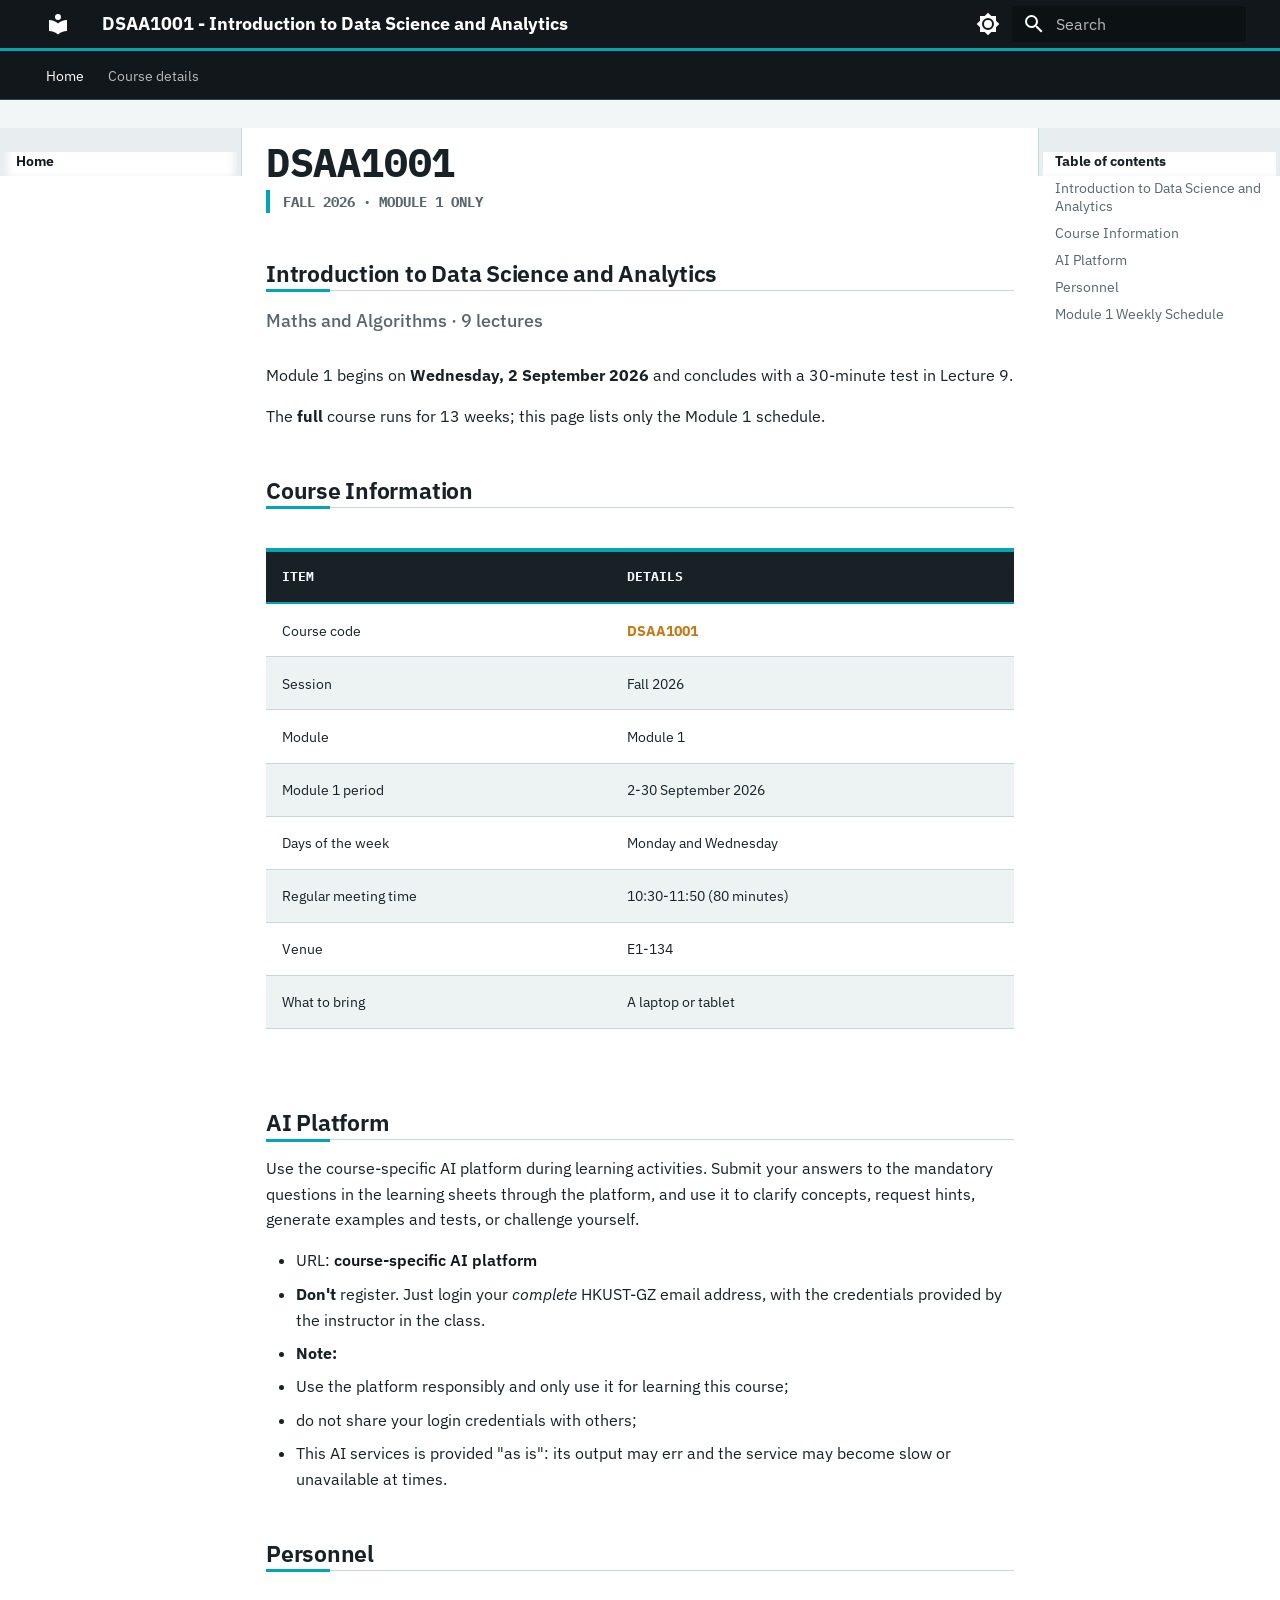
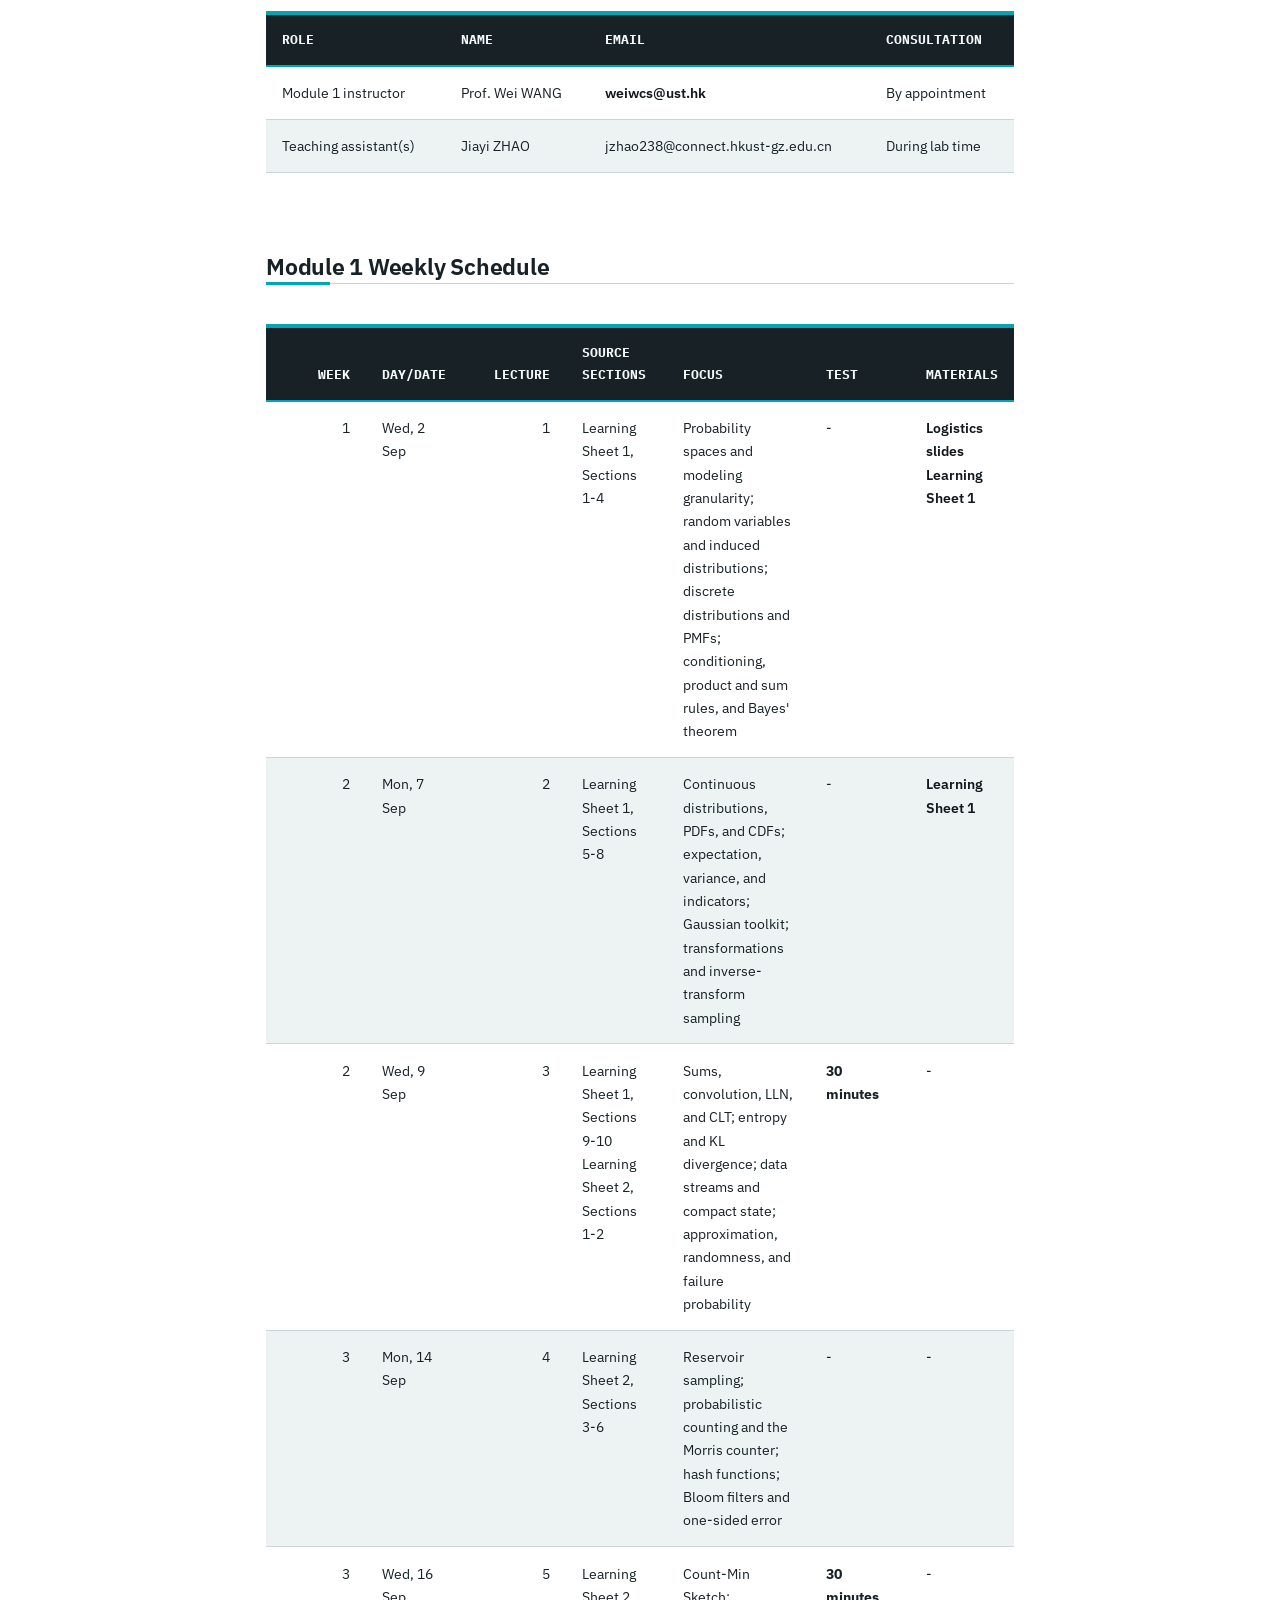
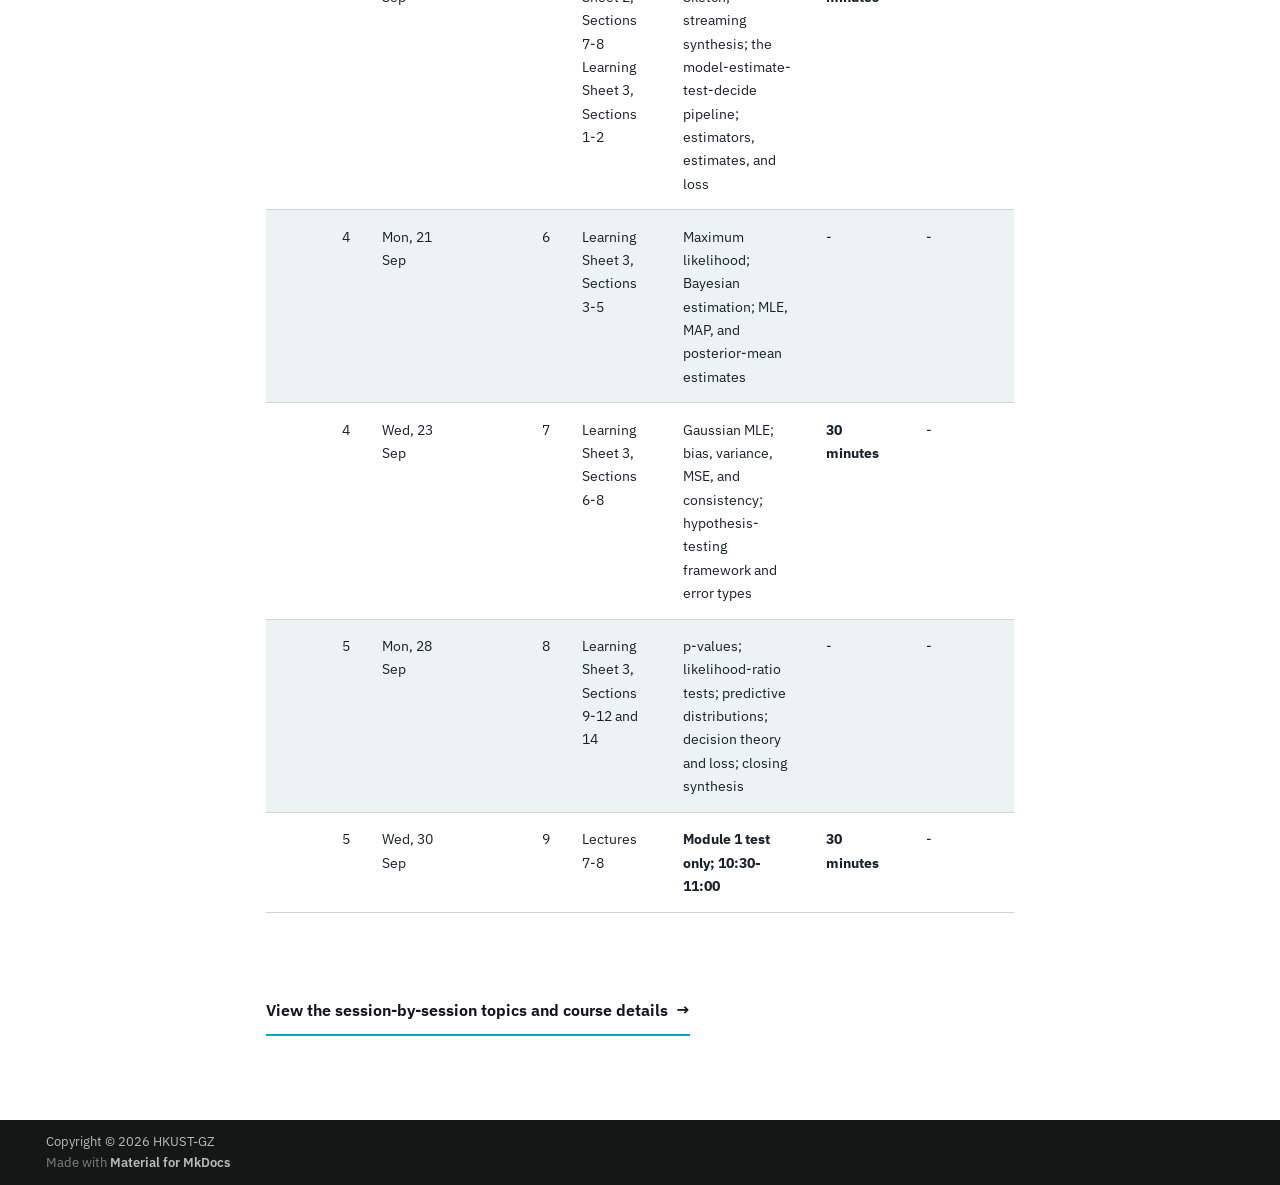
==== index.html @ 0baab651 "Deployed d440299 with MkDocs version: 1.6.1" ====
<!doctype html>
<html lang="en" class="no-js">
  <head>
    
      <meta charset="utf-8">
      <meta name="viewport" content="width=device-width,initial-scale=1">
      
        <meta name="description" content="Fall 2026 Module 1 course information and schedule">
      
      
        <meta name="author" content="HKUST-GZ">
      
      
      
      
        <link rel="next" href="details.html">
      
      
      <link rel="icon" href="assets/images/favicon.png">
      <meta name="generator" content="mkdocs-1.6.1, mkdocs-material-9.5.39">
    
    
      
        <title>DSAA1001 - Introduction to Data Science and Analytics</title>
      
    
    
      <link rel="stylesheet" href="assets/stylesheets/main.8c3ca2c6.min.css">
      
        
        <link rel="stylesheet" href="assets/stylesheets/palette.06af60db.min.css">
      
      


    
    
      
    
    
      
        
        
        <link rel="preconnect" href="https://fonts.gstatic.com" crossorigin>
        <link rel="stylesheet" href="https://fonts.googleapis.com/css?family=IBM+Plex+Sans:300,300i,400,400i,700,700i%7CIBM+Plex+Mono:400,400i,700,700i&display=fallback">
        <style>:root{--md-text-font:"IBM Plex Sans";--md-code-font:"IBM Plex Mono"}</style>
      
    
    
      <link rel="stylesheet" href="css/custom.css">
    
    <script>__md_scope=new URL(".",location),__md_hash=e=>[...e].reduce(((e,_)=>(e<<5)-e+_.charCodeAt(0)),0),__md_get=(e,_=localStorage,t=__md_scope)=>JSON.parse(_.getItem(t.pathname+"."+e)),__md_set=(e,_,t=localStorage,a=__md_scope)=>{try{t.setItem(a.pathname+"."+e,JSON.stringify(_))}catch(e){}}</script>
    
      

    
    
    
  </head>
  
  
    
    
      
    
    
    
    
    <body dir="ltr" data-md-color-scheme="default" data-md-color-primary="custom" data-md-color-accent="custom">
  
    
    <input class="md-toggle" data-md-toggle="drawer" type="checkbox" id="__drawer" autocomplete="off">
    <input class="md-toggle" data-md-toggle="search" type="checkbox" id="__search" autocomplete="off">
    <label class="md-overlay" for="__drawer"></label>
    <div data-md-component="skip">
      
        
        <a href="#dsaa1001" class="md-skip">
          Skip to content
        </a>
      
    </div>
    <div data-md-component="announce">
      
    </div>
    
    
      

<header class="md-header" data-md-component="header">
  <nav class="md-header__inner md-grid" aria-label="Header">
    <a href="index.html" title="DSAA1001 - Introduction to Data Science and Analytics" class="md-header__button md-logo" aria-label="DSAA1001 - Introduction to Data Science and Analytics" data-md-component="logo">
      
  
  <svg xmlns="http://www.w3.org/2000/svg" viewBox="0 0 24 24"><path d="M12 8a3 3 0 0 0 3-3 3 3 0 0 0-3-3 3 3 0 0 0-3 3 3 3 0 0 0 3 3m0 3.54C9.64 9.35 6.5 8 3 8v11c3.5 0 6.64 1.35 9 3.54 2.36-2.19 5.5-3.54 9-3.54V8c-3.5 0-6.64 1.35-9 3.54"/></svg>

    </a>
    <label class="md-header__button md-icon" for="__drawer">
      
      <svg xmlns="http://www.w3.org/2000/svg" viewBox="0 0 24 24"><path d="M3 6h18v2H3zm0 5h18v2H3zm0 5h18v2H3z"/></svg>
    </label>
    <div class="md-header__title" data-md-component="header-title">
      <div class="md-header__ellipsis">
        <div class="md-header__topic">
          <span class="md-ellipsis">
            DSAA1001 - Introduction to Data Science and Analytics
          </span>
        </div>
        <div class="md-header__topic" data-md-component="header-topic">
          <span class="md-ellipsis">
            
              Home
            
          </span>
        </div>
      </div>
    </div>
    
      
        <form class="md-header__option" data-md-component="palette">
  
    
    
    
    <input class="md-option" data-md-color-media="(prefers-color-scheme: light)" data-md-color-scheme="default" data-md-color-primary="custom" data-md-color-accent="custom"  aria-label="Switch to dark mode"  type="radio" name="__palette" id="__palette_0">
    
      <label class="md-header__button md-icon" title="Switch to dark mode" for="__palette_1" hidden>
        <svg xmlns="http://www.w3.org/2000/svg" viewBox="0 0 24 24"><path d="M12 8a4 4 0 0 0-4 4 4 4 0 0 0 4 4 4 4 0 0 0 4-4 4 4 0 0 0-4-4m0 10a6 6 0 0 1-6-6 6 6 0 0 1 6-6 6 6 0 0 1 6 6 6 6 0 0 1-6 6m8-9.31V4h-4.69L12 .69 8.69 4H4v4.69L.69 12 4 15.31V20h4.69L12 23.31 15.31 20H20v-4.69L23.31 12z"/></svg>
      </label>
    
  
    
    
    
    <input class="md-option" data-md-color-media="(prefers-color-scheme: dark)" data-md-color-scheme="slate" data-md-color-primary="custom" data-md-color-accent="custom"  aria-label="Switch to light mode"  type="radio" name="__palette" id="__palette_1">
    
      <label class="md-header__button md-icon" title="Switch to light mode" for="__palette_0" hidden>
        <svg xmlns="http://www.w3.org/2000/svg" viewBox="0 0 24 24"><path d="M12 18c-.89 0-1.74-.2-2.5-.55C11.56 16.5 13 14.42 13 12s-1.44-4.5-3.5-5.45C10.26 6.2 11.11 6 12 6a6 6 0 0 1 6 6 6 6 0 0 1-6 6m8-9.31V4h-4.69L12 .69 8.69 4H4v4.69L.69 12 4 15.31V20h4.69L12 23.31 15.31 20H20v-4.69L23.31 12z"/></svg>
      </label>
    
  
</form>
      
    
    
      <script>var palette=__md_get("__palette");if(palette&&palette.color){if("(prefers-color-scheme)"===palette.color.media){var media=matchMedia("(prefers-color-scheme: light)"),input=document.querySelector(media.matches?"[data-md-color-media='(prefers-color-scheme: light)']":"[data-md-color-media='(prefers-color-scheme: dark)']");palette.color.media=input.getAttribute("data-md-color-media"),palette.color.scheme=input.getAttribute("data-md-color-scheme"),palette.color.primary=input.getAttribute("data-md-color-primary"),palette.color.accent=input.getAttribute("data-md-color-accent")}for(var[key,value]of Object.entries(palette.color))document.body.setAttribute("data-md-color-"+key,value)}</script>
    
    
    
      <label class="md-header__button md-icon" for="__search">
        
        <svg xmlns="http://www.w3.org/2000/svg" viewBox="0 0 24 24"><path d="M9.5 3A6.5 6.5 0 0 1 16 9.5c0 1.61-.59 3.09-1.56 4.23l.27.27h.79l5 5-1.5 1.5-5-5v-.79l-.27-.27A6.52 6.52 0 0 1 9.5 16 6.5 6.5 0 0 1 3 9.5 6.5 6.5 0 0 1 9.5 3m0 2C7 5 5 7 5 9.5S7 14 9.5 14 14 12 14 9.5 12 5 9.5 5"/></svg>
      </label>
      <div class="md-search" data-md-component="search" role="dialog">
  <label class="md-search__overlay" for="__search"></label>
  <div class="md-search__inner" role="search">
    <form class="md-search__form" name="search">
      <input type="text" class="md-search__input" name="query" aria-label="Search" placeholder="Search" autocapitalize="off" autocorrect="off" autocomplete="off" spellcheck="false" data-md-component="search-query" required>
      <label class="md-search__icon md-icon" for="__search">
        
        <svg xmlns="http://www.w3.org/2000/svg" viewBox="0 0 24 24"><path d="M9.5 3A6.5 6.5 0 0 1 16 9.5c0 1.61-.59 3.09-1.56 4.23l.27.27h.79l5 5-1.5 1.5-5-5v-.79l-.27-.27A6.52 6.52 0 0 1 9.5 16 6.5 6.5 0 0 1 3 9.5 6.5 6.5 0 0 1 9.5 3m0 2C7 5 5 7 5 9.5S7 14 9.5 14 14 12 14 9.5 12 5 9.5 5"/></svg>
        
        <svg xmlns="http://www.w3.org/2000/svg" viewBox="0 0 24 24"><path d="M20 11v2H8l5.5 5.5-1.42 1.42L4.16 12l7.92-7.92L13.5 5.5 8 11z"/></svg>
      </label>
      <nav class="md-search__options" aria-label="Search">
        
        <button type="reset" class="md-search__icon md-icon" title="Clear" aria-label="Clear" tabindex="-1">
          
          <svg xmlns="http://www.w3.org/2000/svg" viewBox="0 0 24 24"><path d="M19 6.41 17.59 5 12 10.59 6.41 5 5 6.41 10.59 12 5 17.59 6.41 19 12 13.41 17.59 19 19 17.59 13.41 12z"/></svg>
        </button>
      </nav>
      
    </form>
    <div class="md-search__output">
      <div class="md-search__scrollwrap" tabindex="0" data-md-scrollfix>
        <div class="md-search-result" data-md-component="search-result">
          <div class="md-search-result__meta">
            Initializing search
          </div>
          <ol class="md-search-result__list" role="presentation"></ol>
        </div>
      </div>
    </div>
  </div>
</div>
    
    
  </nav>
  
</header>
    
    <div class="md-container" data-md-component="container">
      
      
        
          
            
<nav class="md-tabs" aria-label="Tabs" data-md-component="tabs">
  <div class="md-grid">
    <ul class="md-tabs__list">
      
        
  
  
    
  
  
    <li class="md-tabs__item md-tabs__item--active">
      <a href="index.html" class="md-tabs__link">
        
  
    
  
  Home

      </a>
    </li>
  

      
        
  
  
  
    <li class="md-tabs__item">
      <a href="details.html" class="md-tabs__link">
        
  
    
  
  Course details

      </a>
    </li>
  

      
    </ul>
  </div>
</nav>
          
        
      
      <main class="md-main" data-md-component="main">
        <div class="md-main__inner md-grid">
          
            
              
              <div class="md-sidebar md-sidebar--primary" data-md-component="sidebar" data-md-type="navigation" >
                <div class="md-sidebar__scrollwrap">
                  <div class="md-sidebar__inner">
                    


  


<nav class="md-nav md-nav--primary md-nav--lifted" aria-label="Navigation" data-md-level="0">
  <label class="md-nav__title" for="__drawer">
    <a href="index.html" title="DSAA1001 - Introduction to Data Science and Analytics" class="md-nav__button md-logo" aria-label="DSAA1001 - Introduction to Data Science and Analytics" data-md-component="logo">
      
  
  <svg xmlns="http://www.w3.org/2000/svg" viewBox="0 0 24 24"><path d="M12 8a3 3 0 0 0 3-3 3 3 0 0 0-3-3 3 3 0 0 0-3 3 3 3 0 0 0 3 3m0 3.54C9.64 9.35 6.5 8 3 8v11c3.5 0 6.64 1.35 9 3.54 2.36-2.19 5.5-3.54 9-3.54V8c-3.5 0-6.64 1.35-9 3.54"/></svg>

    </a>
    DSAA1001 - Introduction to Data Science and Analytics
  </label>
  
  <ul class="md-nav__list" data-md-scrollfix>
    
      
      
  
  
    
  
  
  
    <li class="md-nav__item md-nav__item--active">
      
      <input class="md-nav__toggle md-toggle" type="checkbox" id="__toc">
      
      
        
      
      
        <label class="md-nav__link md-nav__link--active" for="__toc">
          
  
  <span class="md-ellipsis">
    Home
  </span>
  

          <span class="md-nav__icon md-icon"></span>
        </label>
      
      <a href="index.html" class="md-nav__link md-nav__link--active">
        
  
  <span class="md-ellipsis">
    Home
  </span>
  

      </a>
      
        

<nav class="md-nav md-nav--secondary" aria-label="Table of contents">
  
  
  
    
  
  
    <label class="md-nav__title" for="__toc">
      <span class="md-nav__icon md-icon"></span>
      Table of contents
    </label>
    <ul class="md-nav__list" data-md-component="toc" data-md-scrollfix>
      
        <li class="md-nav__item">
  <a href="#introduction-to-data-science-and-analytics" class="md-nav__link">
    <span class="md-ellipsis">
      Introduction to Data Science and Analytics
    </span>
  </a>
  
</li>
      
        <li class="md-nav__item">
  <a href="#course-information" class="md-nav__link">
    <span class="md-ellipsis">
      Course Information
    </span>
  </a>
  
</li>
      
        <li class="md-nav__item">
  <a href="#ai-platform" class="md-nav__link">
    <span class="md-ellipsis">
      AI Platform
    </span>
  </a>
  
</li>
      
        <li class="md-nav__item">
  <a href="#personnel" class="md-nav__link">
    <span class="md-ellipsis">
      Personnel
    </span>
  </a>
  
</li>
      
        <li class="md-nav__item">
  <a href="#module-1-weekly-schedule" class="md-nav__link">
    <span class="md-ellipsis">
      Module 1 Weekly Schedule
    </span>
  </a>
  
</li>
      
    </ul>
  
</nav>
      
    </li>
  

    
      
      
  
  
  
  
    <li class="md-nav__item">
      <a href="details.html" class="md-nav__link">
        
  
  <span class="md-ellipsis">
    Course details
  </span>
  

      </a>
    </li>
  

    
  </ul>
</nav>
                  </div>
                </div>
              </div>
            
            
              
              <div class="md-sidebar md-sidebar--secondary" data-md-component="sidebar" data-md-type="toc" >
                <div class="md-sidebar__scrollwrap">
                  <div class="md-sidebar__inner">
                    

<nav class="md-nav md-nav--secondary" aria-label="Table of contents">
  
  
  
    
  
  
    <label class="md-nav__title" for="__toc">
      <span class="md-nav__icon md-icon"></span>
      Table of contents
    </label>
    <ul class="md-nav__list" data-md-component="toc" data-md-scrollfix>
      
        <li class="md-nav__item">
  <a href="#introduction-to-data-science-and-analytics" class="md-nav__link">
    <span class="md-ellipsis">
      Introduction to Data Science and Analytics
    </span>
  </a>
  
</li>
      
        <li class="md-nav__item">
  <a href="#course-information" class="md-nav__link">
    <span class="md-ellipsis">
      Course Information
    </span>
  </a>
  
</li>
      
        <li class="md-nav__item">
  <a href="#ai-platform" class="md-nav__link">
    <span class="md-ellipsis">
      AI Platform
    </span>
  </a>
  
</li>
      
        <li class="md-nav__item">
  <a href="#personnel" class="md-nav__link">
    <span class="md-ellipsis">
      Personnel
    </span>
  </a>
  
</li>
      
        <li class="md-nav__item">
  <a href="#module-1-weekly-schedule" class="md-nav__link">
    <span class="md-ellipsis">
      Module 1 Weekly Schedule
    </span>
  </a>
  
</li>
      
    </ul>
  
</nav>
                  </div>
                </div>
              </div>
            
          
          
            <div class="md-content" data-md-component="content">
              <article class="md-content__inner md-typeset">
                
                  


<h1 id="dsaa1001">DSAA1001</h1>
<p class="course-kicker">Fall 2026 · Module 1 only</p>

<h2 id="introduction-to-data-science-and-analytics">Introduction to Data Science and Analytics</h2>
<p class="course-lede">Maths and Algorithms · 9 lectures</p>

<p>Module 1 begins on <strong>Wednesday, 2 September 2026</strong> and concludes with a
30-minute test in Lecture 9.</p>
<p>The <strong>full</strong> course runs for 13 weeks; this page lists only the Module 1
schedule.</p>
<h2 id="course-information">Course Information</h2>
<table>
<thead>
<tr>
<th>Item</th>
<th>Details</th>
</tr>
</thead>
<tbody>
<tr>
<td>Course code</td>
<td><strong>DSAA1001</strong></td>
</tr>
<tr>
<td>Session</td>
<td>Fall 2026</td>
</tr>
<tr>
<td>Module</td>
<td>Module 1</td>
</tr>
<tr>
<td>Module 1 period</td>
<td>2-30 September 2026</td>
</tr>
<tr>
<td>Days of the week</td>
<td>Monday and Wednesday</td>
</tr>
<tr>
<td>Regular meeting time</td>
<td>10:30-11:50 (80 minutes)</td>
</tr>
<tr>
<td>Venue</td>
<td>E1-134</td>
</tr>
<tr>
<td>What to bring</td>
<td>A laptop or tablet</td>
</tr>
</tbody>
</table>
<h2 id="ai-platform">AI Platform</h2>
<p>Use the course-specific AI platform during learning activities. Submit your
answers to the mandatory questions in the learning sheets through the platform,
and use it to clarify concepts, request hints, generate examples and tests, or challenge yourself. </p>
<ul>
<li>URL: <a href="https://qa-1001-27fall-production.up.railway.app">course-specific AI platform</a></li>
<li><strong>Don't</strong> register. Just login your <em>complete</em> HKUST-GZ email address, with the credentials provided by the instructor in the class. </li>
<li><strong>Note:</strong> </li>
<li>Use the platform responsibly and only use it for learning this course;</li>
<li>do not share your login credentials with others;</li>
<li>This AI services is provided "as is": its output may err and the service may become slow or unavailable at times. </li>
</ul>
<h2 id="personnel">Personnel</h2>
<table>
<thead>
<tr>
<th>Role</th>
<th>Name</th>
<th>Email</th>
<th>Consultation</th>
</tr>
</thead>
<tbody>
<tr>
<td>Module 1 instructor</td>
<td>Prof. Wei WANG</td>
<td><a href="mailto:weiwcs@ust.hk">weiwcs@ust.hk</a></td>
<td>By appointment</td>
</tr>
<tr>
<td>Teaching assistant(s)</td>
<td>Jiayi ZHAO</td>
<td>jzhao238@connect.hkust-gz.edu.cn</td>
<td>During lab time</td>
</tr>
</tbody>
</table>
<h2 id="module-1-weekly-schedule">Module 1 Weekly Schedule</h2>
<table>
<thead>
<tr>
<th style="text-align: right;">Week</th>
<th>Day/date</th>
<th style="text-align: right;">Lecture</th>
<th>Source sections</th>
<th>Focus</th>
<th>Test</th>
<th>Materials</th>
</tr>
</thead>
<tbody>
<tr>
<td style="text-align: right;">1</td>
<td>Wed, 2 Sep</td>
<td style="text-align: right;">1</td>
<td>Learning Sheet 1, Sections 1-4</td>
<td>Probability spaces and modeling granularity; random variables and induced distributions; discrete distributions and PMFs; conditioning, product and sum rules, and Bayes' theorem</td>
<td>-</td>
<td><a href="pdfs/week0-logistics-slides.pdf">Logistics slides</a><br><a href="pdfs/1.advanced-learning-sheet-revised.pdf">Learning Sheet 1</a></td>
</tr>
<tr>
<td style="text-align: right;">2</td>
<td>Mon, 7 Sep</td>
<td style="text-align: right;">2</td>
<td>Learning Sheet 1, Sections 5-8</td>
<td>Continuous distributions, PDFs, and CDFs; expectation, variance, and indicators; Gaussian toolkit; transformations and inverse-transform sampling</td>
<td>-</td>
<td><a href="pdfs/1.advanced-learning-sheet-revised.pdf">Learning Sheet 1</a></td>
</tr>
<tr>
<td style="text-align: right;">2</td>
<td>Wed, 9 Sep</td>
<td style="text-align: right;">3</td>
<td>Learning Sheet 1, Sections 9-10<br>Learning Sheet 2, Sections 1-2</td>
<td>Sums, convolution, LLN, and CLT; entropy and KL divergence; data streams and compact state; approximation, randomness, and failure probability</td>
<td><strong>30 minutes</strong></td>
<td>-</td>
</tr>
<tr>
<td style="text-align: right;">3</td>
<td>Mon, 14 Sep</td>
<td style="text-align: right;">4</td>
<td>Learning Sheet 2, Sections 3-6</td>
<td>Reservoir sampling; probabilistic counting and the Morris counter; hash functions; Bloom filters and one-sided error</td>
<td>-</td>
<td>-</td>
</tr>
<tr>
<td style="text-align: right;">3</td>
<td>Wed, 16 Sep</td>
<td style="text-align: right;">5</td>
<td>Learning Sheet 2, Sections 7-8<br>Learning Sheet 3, Sections 1-2</td>
<td>Count-Min Sketch; streaming synthesis; the model-estimate-test-decide pipeline; estimators, estimates, and loss</td>
<td><strong>30 minutes</strong></td>
<td>-</td>
</tr>
<tr>
<td style="text-align: right;">4</td>
<td>Mon, 21 Sep</td>
<td style="text-align: right;">6</td>
<td>Learning Sheet 3, Sections 3-5</td>
<td>Maximum likelihood; Bayesian estimation; MLE, MAP, and posterior-mean estimates</td>
<td>-</td>
<td>-</td>
</tr>
<tr>
<td style="text-align: right;">4</td>
<td>Wed, 23 Sep</td>
<td style="text-align: right;">7</td>
<td>Learning Sheet 3, Sections 6-8</td>
<td>Gaussian MLE; bias, variance, MSE, and consistency; hypothesis-testing framework and error types</td>
<td><strong>30 minutes</strong></td>
<td>-</td>
</tr>
<tr>
<td style="text-align: right;">5</td>
<td>Mon, 28 Sep</td>
<td style="text-align: right;">8</td>
<td>Learning Sheet 3, Sections 9-12 and 14</td>
<td>p-values; likelihood-ratio tests; predictive distributions; decision theory and loss; closing synthesis</td>
<td>-</td>
<td>-</td>
</tr>
<tr>
<td style="text-align: right;">5</td>
<td>Wed, 30 Sep</td>
<td style="text-align: right;">9</td>
<td>Lectures 7-8</td>
<td><strong>Module 1 test only; 10:30-11:00</strong></td>
<td><strong>30 minutes</strong></td>
<td>-</td>
</tr>
</tbody>
</table>
<p><a class="detail-link" href="details.html">View the session-by-session topics and course details</a></p>












                
              </article>
            </div>
          
          
<script>var target=document.getElementById(location.hash.slice(1));target&&target.name&&(target.checked=target.name.startsWith("__tabbed_"))</script>
        </div>
        
          <button type="button" class="md-top md-icon" data-md-component="top" hidden>
  
  <svg xmlns="http://www.w3.org/2000/svg" viewBox="0 0 24 24"><path d="M13 20h-2V8l-5.5 5.5-1.42-1.42L12 4.16l7.92 7.92-1.42 1.42L13 8z"/></svg>
  Back to top
</button>
        
      </main>
      
        <footer class="md-footer">
  
  <div class="md-footer-meta md-typeset">
    <div class="md-footer-meta__inner md-grid">
      <div class="md-copyright">
  
    <div class="md-copyright__highlight">
      Copyright &copy; 2026 HKUST-GZ
    </div>
  
  
    Made with
    <a href="https://squidfunk.github.io/mkdocs-material/" target="_blank" rel="noopener">
      Material for MkDocs
    </a>
  
</div>
      
    </div>
  </div>
</footer>
      
    </div>
    <div class="md-dialog" data-md-component="dialog">
      <div class="md-dialog__inner md-typeset"></div>
    </div>
    
    
    <script id="__config" type="application/json">{"base": ".", "features": ["navigation.tabs", "navigation.top", "navigation.tracking", "toc.follow", "content.code.copy"], "search": "assets/javascripts/workers/search.6ce7567c.min.js", "translations": {"clipboard.copied": "Copied to clipboard", "clipboard.copy": "Copy to clipboard", "search.result.more.one": "1 more on this page", "search.result.more.other": "# more on this page", "search.result.none": "No matching documents", "search.result.one": "1 matching document", "search.result.other": "# matching documents", "search.result.placeholder": "Type to start searching", "search.result.term.missing": "Missing", "select.version": "Select version"}}</script>
    
    
      <script src="assets/javascripts/bundle.525ec568.min.js"></script>
      
    
  </body>
</html>
---- assets/stylesheets/main.8c3ca2c6.min.css ----
@charset "UTF-8";html{-webkit-text-size-adjust:none;-moz-text-size-adjust:none;text-size-adjust:none;box-sizing:border-box}*,:after,:before{box-sizing:inherit}@media (prefers-reduced-motion){*,:after,:before{transition:none!important}}body{margin:0}a,button,input,label{-webkit-tap-highlight-color:transparent}a{color:inherit;text-decoration:none}hr{border:0;box-sizing:initial;display:block;height:.05rem;overflow:visible;padding:0}small{font-size:80%}sub,sup{line-height:1em}img{border-style:none}table{border-collapse:initial;border-spacing:0}td,th{font-weight:400;vertical-align:top}button{background:#0000;border:0;font-family:inherit;font-size:inherit;margin:0;padding:0}input{border:0;outline:none}:root{--md-primary-fg-color:#4051b5;--md-primary-fg-color--light:#5d6cc0;--md-primary-fg-color--dark:#303fa1;--md-primary-bg-color:#fff;--md-primary-bg-color--light:#ffffffb3;--md-accent-fg-color:#526cfe;--md-accent-fg-color--transparent:#526cfe1a;--md-accent-bg-color:#fff;--md-accent-bg-color--light:#ffffffb3}[data-md-color-scheme=default]{color-scheme:light}[data-md-color-scheme=default] img[src$="#gh-dark-mode-only"],[data-md-color-scheme=default] img[src$="#only-dark"]{display:none}:root,[data-md-color-scheme=default]{--md-hue:225deg;--md-default-fg-color:#000000de;--md-default-fg-color--light:#0000008a;--md-default-fg-color--lighter:#00000052;--md-default-fg-color--lightest:#00000012;--md-default-bg-color:#fff;--md-default-bg-color--light:#ffffffb3;--md-default-bg-color--lighter:#ffffff4d;--md-default-bg-color--lightest:#ffffff1f;--md-code-fg-color:#36464e;--md-code-bg-color:#f5f5f5;--md-code-hl-color:#4287ff;--md-code-hl-color--light:#4287ff1a;--md-code-hl-number-color:#d52a2a;--md-code-hl-special-color:#db1457;--md-code-hl-function-color:#a846b9;--md-code-hl-constant-color:#6e59d9;--md-code-hl-keyword-color:#3f6ec6;--md-code-hl-string-color:#1c7d4d;--md-code-hl-name-color:var(--md-code-fg-color);--md-code-hl-operator-color:var(--md-default-fg-color--light);--md-code-hl-punctuation-color:var(--md-default-fg-color--light);--md-code-hl-comment-color:var(--md-default-fg-color--light);--md-code-hl-generic-color:var(--md-default-fg-color--light);--md-code-hl-variable-color:var(--md-default-fg-color--light);--md-typeset-color:var(--md-default-fg-color);--md-typeset-a-color:var(--md-primary-fg-color);--md-typeset-del-color:#f5503d26;--md-typeset-ins-color:#0bd57026;--md-typeset-kbd-color:#fafafa;--md-typeset-kbd-accent-color:#fff;--md-typeset-kbd-border-color:#b8b8b8;--md-typeset-mark-color:#ffff0080;--md-typeset-table-color:#0000001f;--md-typeset-table-color--light:rgba(0,0,0,.035);--md-admonition-fg-color:var(--md-default-fg-color);--md-admonition-bg-color:var(--md-default-bg-color);--md-warning-fg-color:#000000de;--md-warning-bg-color:#ff9;--md-footer-fg-color:#fff;--md-footer-fg-color--light:#ffffffb3;--md-footer-fg-color--lighter:#ffffff73;--md-footer-bg-color:#000000de;--md-footer-bg-color--dark:#00000052;--md-shadow-z1:0 0.2rem 0.5rem #0000000d,0 0 0.05rem #0000001a;--md-shadow-z2:0 0.2rem 0.5rem #0000001a,0 0 0.05rem #00000040;--md-shadow-z3:0 0.2rem 0.5rem #0003,0 0 0.05rem #00000059}.md-icon svg{fill:currentcolor;display:block;height:1.2rem;width:1.2rem}body{-webkit-font-smoothing:antialiased;-moz-osx-font-smoothing:grayscale;--md-text-font-family:var(--md-text-font,_),-apple-system,BlinkMacSystemFont,Helvetica,Arial,sans-serif;--md-code-font-family:var(--md-code-font,_),SFMono-Regular,Consolas,Menlo,monospace}aside,body,input{font-feature-settings:"kern","liga";color:var(--md-typeset-color);font-family:var(--md-text-font-family)}code,kbd,pre{font-feature-settings:"kern";font-family:var(--md-code-font-family)}:root{--md-typeset-table-sort-icon:url('data:image/svg+xml;charset=utf-8,<svg xmlns="http://www.w3.org/2000/svg" viewBox="0 0 24 24"><path d="m18 21-4-4h3V7h-3l4-4 4 4h-3v10h3M2 19v-2h10v2M2 13v-2h7v2M2 7V5h4v2z"/></svg>');--md-typeset-table-sort-icon--asc:url('data:image/svg+xml;charset=utf-8,<svg xmlns="http://www.w3.org/2000/svg" viewBox="0 0 24 24"><path d="M19 17h3l-4 4-4-4h3V3h2M2 17h10v2H2M6 5v2H2V5m0 6h7v2H2z"/></svg>');--md-typeset-table-sort-icon--desc:url('data:image/svg+xml;charset=utf-8,<svg xmlns="http://www.w3.org/2000/svg" viewBox="0 0 24 24"><path d="M19 7h3l-4-4-4 4h3v14h2M2 17h10v2H2M6 5v2H2V5m0 6h7v2H2z"/></svg>')}.md-typeset{-webkit-print-color-adjust:exact;color-adjust:exact;font-size:.8rem;line-height:1.6}@media print{.md-typeset{font-size:.68rem}}.md-typeset blockquote,.md-typeset dl,.md-typeset figure,.md-typeset ol,.md-typeset pre,.md-typeset ul{margin-bottom:1em;margin-top:1em}.md-typeset h1{color:var(--md-default-fg-color--light);font-size:2em;line-height:1.3;margin:0 0 1.25em}.md-typeset h1,.md-typeset h2{font-weight:300;letter-spacing:-.01em}.md-typeset h2{font-size:1.5625em;line-height:1.4;margin:1.6em 0 .64em}.md-typeset h3{font-size:1.25em;font-weight:400;letter-spacing:-.01em;line-height:1.5;margin:1.6em 0 .8em}.md-typeset h2+h3{margin-top:.8em}.md-typeset h4{font-weight:700;letter-spacing:-.01em;margin:1em 0}.md-typeset h5,.md-typeset h6{color:var(--md-default-fg-color--light);font-size:.8em;font-weight:700;letter-spacing:-.01em;margin:1.25em 0}.md-typeset h5{text-transform:uppercase}.md-typeset hr{border-bottom:.05rem solid var(--md-default-fg-color--lightest);display:flow-root;margin:1.5em 0}.md-typeset a{color:var(--md-typeset-a-color);word-break:break-word}.md-typeset a,.md-typeset a:before{transition:color 125ms}.md-typeset a:focus,.md-typeset a:hover{color:var(--md-accent-fg-color)}.md-typeset a:focus code,.md-typeset a:hover code{background-color:var(--md-accent-fg-color--transparent)}.md-typeset a code{color:currentcolor;transition:background-color 125ms}.md-typeset a.focus-visible{outline-color:var(--md-accent-fg-color);outline-offset:.2rem}.md-typeset code,.md-typeset kbd,.md-typeset pre{color:var(--md-code-fg-color);direction:ltr;font-variant-ligatures:none}@media print{.md-typeset code,.md-typeset kbd,.md-typeset pre{white-space:pre-wrap}}.md-typeset code{background-color:var(--md-code-bg-color);border-radius:.1rem;-webkit-box-decoration-break:clone;box-decoration-break:clone;font-size:.85em;padding:0 .2941176471em;word-break:break-word}.md-typeset code:not(.focus-visible){-webkit-tap-highlight-color:transparent;outline:none}.md-typeset pre{display:flow-root;line-height:1.4;position:relative}.md-typeset pre>code{-webkit-box-decoration-break:slice;box-decoration-break:slice;box-shadow:none;display:block;margin:0;outline-color:var(--md-accent-fg-color);overflow:auto;padding:.7720588235em 1.1764705882em;scrollbar-color:var(--md-default-fg-color--lighter) #0000;scrollbar-width:thin;touch-action:auto;word-break:normal}.md-typeset pre>code:hover{scrollbar-color:var(--md-accent-fg-color) #0000}.md-typeset pre>code::-webkit-scrollbar{height:.2rem;width:.2rem}.md-typeset pre>code::-webkit-scrollbar-thumb{background-color:var(--md-default-fg-color--lighter)}.md-typeset pre>code::-webkit-scrollbar-thumb:hover{background-color:var(--md-accent-fg-color)}.md-typeset kbd{background-color:var(--md-typeset-kbd-color);border-radius:.1rem;box-shadow:0 .1rem 0 .05rem var(--md-typeset-kbd-border-color),0 .1rem 0 var(--md-typeset-kbd-border-color),0 -.1rem .2rem var(--md-typeset-kbd-accent-color) inset;color:var(--md-default-fg-color);display:inline-block;font-size:.75em;padding:0 .6666666667em;vertical-align:text-top;word-break:break-word}.md-typeset mark{background-color:var(--md-typeset-mark-color);-webkit-box-decoration-break:clone;box-decoration-break:clone;color:inherit;word-break:break-word}.md-typeset abbr{border-bottom:.05rem dotted var(--md-default-fg-color--light);cursor:help;text-decoration:none}.md-typeset small{opacity:.75}[dir=ltr] .md-typeset sub,[dir=ltr] .md-typeset sup{margin-left:.078125em}[dir=rtl] .md-typeset sub,[dir=rtl] .md-typeset sup{margin-right:.078125em}[dir=ltr] .md-typeset blockquote{padding-left:.6rem}[dir=rtl] .md-typeset blockquote{padding-right:.6rem}[dir=ltr] .md-typeset blockquote{border-left:.2rem solid var(--md-default-fg-color--lighter)}[dir=rtl] .md-typeset blockquote{border-right:.2rem solid var(--md-default-fg-color--lighter)}.md-typeset blockquote{color:var(--md-default-fg-color--light);margin-left:0;margin-right:0}.md-typeset ul{list-style-type:disc}.md-typeset ul[type]{list-style-type:revert-layer}[dir=ltr] .md-typeset ol,[dir=ltr] .md-typeset ul{margin-left:.625em}[dir=rtl] .md-typeset ol,[dir=rtl] .md-typeset ul{margin-right:.625em}.md-typeset ol,.md-typeset ul{padding:0}.md-typeset ol:not([hidden]),.md-typeset ul:not([hidden]){display:flow-root}.md-typeset ol ol,.md-typeset ul ol{list-style-type:lower-alpha}.md-typeset ol ol ol,.md-typeset ul ol ol{list-style-type:lower-roman}.md-typeset ol ol ol ol,.md-typeset ul ol ol ol{list-style-type:upper-alpha}.md-typeset ol ol ol ol ol,.md-typeset ul ol ol ol ol{list-style-type:upper-roman}.md-typeset ol[type],.md-typeset ul[type]{list-style-type:revert-layer}[dir=ltr] .md-typeset ol li,[dir=ltr] .md-typeset ul li{margin-left:1.25em}[dir=rtl] .md-typeset ol li,[dir=rtl] .md-typeset ul li{margin-right:1.25em}.md-typeset ol li,.md-typeset ul li{margin-bottom:.5em}.md-typeset ol li blockquote,.md-typeset ol li p,.md-typeset ul li blockquote,.md-typeset ul li p{margin:.5em 0}.md-typeset ol li:last-child,.md-typeset ul li:last-child{margin-bottom:0}[dir=ltr] .md-typeset ol li ol,[dir=ltr] .md-typeset ol li ul,[dir=ltr] .md-typeset ul li ol,[dir=ltr] .md-typeset ul li ul{margin-left:.625em}[dir=rtl] .md-typeset ol li ol,[dir=rtl] .md-typeset ol li ul,[dir=rtl] .md-typeset ul li ol,[dir=rtl] .md-typeset ul li ul{margin-right:.625em}.md-typeset ol li ol,.md-typeset ol li ul,.md-typeset ul li ol,.md-typeset ul li ul{margin-bottom:.5em;margin-top:.5em}[dir=ltr] .md-typeset dd{margin-left:1.875em}[dir=rtl] .md-typeset dd{margin-right:1.875em}.md-typeset dd{margin-bottom:1.5em;margin-top:1em}.md-typeset img,.md-typeset svg,.md-typeset video{height:auto;max-width:100%}.md-typeset img[align=left]{margin:1em 1em 1em 0}.md-typeset img[align=right]{margin:1em 0 1em 1em}.md-typeset img[align]:only-child{margin-top:0}.md-typeset figure{display:flow-root;margin:1em auto;max-width:100%;text-align:center;width:-moz-fit-content;width:fit-content}.md-typeset figure img{display:block;margin:0 auto}.md-typeset figcaption{font-style:italic;margin:1em auto;max-width:24rem}.md-typeset iframe{max-width:100%}.md-typeset table:not([class]){background-color:var(--md-default-bg-color);border:.05rem solid var(--md-typeset-table-color);border-radius:.1rem;display:inline-block;font-size:.64rem;max-width:100%;overflow:auto;touch-action:auto}@media print{.md-typeset table:not([class]){display:table}}.md-typeset table:not([class])+*{margin-top:1.5em}.md-typeset table:not([class]) td>:first-child,.md-typeset table:not([class]) th>:first-child{margin-top:0}.md-typeset table:not([class]) td>:last-child,.md-typeset table:not([class]) th>:last-child{margin-bottom:0}.md-typeset table:not([class]) td:not([align]),.md-typeset table:not([class]) th:not([align]){text-align:left}[dir=rtl] .md-typeset table:not([class]) td:not([align]),[dir=rtl] .md-typeset table:not([class]) th:not([align]){text-align:right}.md-typeset table:not([class]) th{font-weight:700;min-width:5rem;padding:.9375em 1.25em;vertical-align:top}.md-typeset table:not([class]) td{border-top:.05rem solid var(--md-typeset-table-color);padding:.9375em 1.25em;vertical-align:top}.md-typeset table:not([class]) tbody tr{transition:background-color 125ms}.md-typeset table:not([class]) tbody tr:hover{background-color:var(--md-typeset-table-color--light);box-shadow:0 .05rem 0 var(--md-default-bg-color) inset}.md-typeset table:not([class]) a{word-break:normal}.md-typeset table th[role=columnheader]{cursor:pointer}[dir=ltr] .md-typeset table th[role=columnheader]:after{margin-left:.5em}[dir=rtl] .md-typeset table th[role=columnheader]:after{margin-right:.5em}.md-typeset table th[role=columnheader]:after{content:"";display:inline-block;height:1.2em;-webkit-mask-image:var(--md-typeset-table-sort-icon);mask-image:var(--md-typeset-table-sort-icon);-webkit-mask-repeat:no-repeat;mask-repeat:no-repeat;-webkit-mask-size:contain;mask-size:contain;transition:background-color 125ms;vertical-align:text-bottom;width:1.2em}.md-typeset table th[role=columnheader]:hover:after{background-color:var(--md-default-fg-color--lighter)}.md-typeset table th[role=columnheader][aria-sort=ascending]:after{background-color:var(--md-default-fg-color--light);-webkit-mask-image:var(--md-typeset-table-sort-icon--asc);mask-image:var(--md-typeset-table-sort-icon--asc)}.md-typeset table th[role=columnheader][aria-sort=descending]:after{background-color:var(--md-default-fg-color--light);-webkit-mask-image:var(--md-typeset-table-sort-icon--desc);mask-image:var(--md-typeset-table-sort-icon--desc)}.md-typeset__scrollwrap{margin:1em -.8rem;overflow-x:auto;touch-action:auto}.md-typeset__table{display:inline-block;margin-bottom:.5em;padding:0 .8rem}@media print{.md-typeset__table{display:block}}html .md-typeset__table table{display:table;margin:0;overflow:hidden;width:100%}@media screen and (max-width:44.984375em){.md-content__inner>pre{margin:1em -.8rem}.md-content__inner>pre code{border-radius:0}}.md-typeset .md-author{border-radius:100%;display:block;flex-shrink:0;height:1.6rem;overflow:hidden;position:relative;transition:color 125ms,transform 125ms;width:1.6rem}.md-typeset .md-author img{display:block}.md-typeset .md-author--more{background:var(--md-default-fg-color--lightest);color:var(--md-default-fg-color--lighter);font-size:.6rem;font-weight:700;line-height:1.6rem;text-align:center}.md-typeset .md-author--long{height:2.4rem;width:2.4rem}.md-typeset a.md-author{transform:scale(1)}.md-typeset a.md-author img{border-radius:100%;filter:grayscale(100%) opacity(75%);transition:filter 125ms}.md-typeset a.md-author:focus,.md-typeset a.md-author:hover{transform:scale(1.1);z-index:1}.md-typeset a.md-author:focus img,.md-typeset a.md-author:hover img{filter:grayscale(0)}.md-banner{background-color:var(--md-footer-bg-color);color:var(--md-footer-fg-color);overflow:auto}@media print{.md-banner{display:none}}.md-banner--warning{background-color:var(--md-warning-bg-color);color:var(--md-warning-fg-color)}.md-banner__inner{font-size:.7rem;margin:.6rem auto;padding:0 .8rem}[dir=ltr] .md-banner__button{float:right}[dir=rtl] .md-banner__button{float:left}.md-banner__button{color:inherit;cursor:pointer;transition:opacity .25s}.no-js .md-banner__button{display:none}.md-banner__button:hover{opacity:.7}html{font-size:125%;height:100%;overflow-x:hidden}@media screen and (min-width:100em){html{font-size:137.5%}}@media screen and (min-width:125em){html{font-size:150%}}body{background-color:var(--md-default-bg-color);display:flex;flex-direction:column;font-size:.5rem;min-height:100%;position:relative;width:100%}@media print{body{display:block}}@media screen and (max-width:59.984375em){body[data-md-scrolllock]{position:fixed}}.md-grid{margin-left:auto;margin-right:auto;max-width:61rem}.md-container{display:flex;flex-direction:column;flex-grow:1}@media print{.md-container{display:block}}.md-main{flex-grow:1}.md-main__inner{display:flex;height:100%;margin-top:1.5rem}.md-ellipsis{overflow:hidden;text-overflow:ellipsis}.md-toggle{display:none}.md-option{height:0;opacity:0;position:absolute;width:0}.md-option:checked+label:not([hidden]){display:block}.md-option.focus-visible+label{outline-color:var(--md-accent-fg-color);outline-style:auto}.md-skip{background-color:var(--md-default-fg-color);border-radius:.1rem;color:var(--md-default-bg-color);font-size:.64rem;margin:.5rem;opacity:0;outline-color:var(--md-accent-fg-color);padding:.3rem .5rem;position:fixed;transform:translateY(.4rem);z-index:-1}.md-skip:focus{opacity:1;transform:translateY(0);transition:transform .25s cubic-bezier(.4,0,.2,1),opacity 175ms 75ms;z-index:10}@page{margin:25mm}:root{--md-clipboard-icon:url('data:image/svg+xml;charset=utf-8,<svg xmlns="http://www.w3.org/2000/svg" viewBox="0 0 24 24"><path d="M19 21H8V7h11m0-2H8a2 2 0 0 0-2 2v14a2 2 0 0 0 2 2h11a2 2 0 0 0 2-2V7a2 2 0 0 0-2-2m-3-4H4a2 2 0 0 0-2 2v14h2V3h12z"/></svg>')}.md-clipboard{border-radius:.1rem;color:var(--md-default-fg-color--lightest);cursor:pointer;height:1.5em;outline-color:var(--md-accent-fg-color);outline-offset:.1rem;position:absolute;right:.5em;top:.5em;transition:color .25s;width:1.5em;z-index:1}@media print{.md-clipboard{display:none}}.md-clipboard:not(.focus-visible){-webkit-tap-highlight-color:transparent;outline:none}:hover>.md-clipboard{color:var(--md-default-fg-color--light)}.md-clipboard:focus,.md-clipboard:hover{color:var(--md-accent-fg-color)}.md-clipboard:after{background-color:currentcolor;content:"";display:block;height:1.125em;margin:0 auto;-webkit-mask-image:var(--md-clipboard-icon);mask-image:var(--md-clipboard-icon);-webkit-mask-position:center;mask-position:center;-webkit-mask-repeat:no-repeat;mask-repeat:no-repeat;-webkit-mask-size:contain;mask-size:contain;width:1.125em}.md-clipboard--inline{cursor:pointer}.md-clipboard--inline code{transition:color .25s,background-color .25s}.md-clipboard--inline:focus code,.md-clipboard--inline:hover code{background-color:var(--md-accent-fg-color--transparent);color:var(--md-accent-fg-color)}.md-typeset .md-code__content{display:grid}@keyframes consent{0%{opacity:0;transform:translateY(100%)}to{opacity:1;transform:translateY(0)}}@keyframes overlay{0%{opacity:0}to{opacity:1}}.md-consent__overlay{animation:overlay .25s both;-webkit-backdrop-filter:blur(.1rem);backdrop-filter:blur(.1rem);background-color:#0000008a;height:100%;opacity:1;position:fixed;top:0;width:100%;z-index:5}.md-consent__inner{animation:consent .5s cubic-bezier(.1,.7,.1,1) both;background-color:var(--md-default-bg-color);border:0;border-radius:.1rem;bottom:0;box-shadow:0 0 .2rem #0000001a,0 .2rem .4rem #0003;max-height:100%;overflow:auto;padding:0;position:fixed;width:100%;z-index:5}.md-consent__form{padding:.8rem}.md-consent__settings{display:none;margin:1em 0}input:checked+.md-consent__settings{display:block}.md-consent__controls{margin-bottom:.8rem}.md-typeset .md-consent__controls .md-button{display:inline}@media screen and (max-width:44.984375em){.md-typeset .md-consent__controls .md-button{display:block;margin-top:.4rem;text-align:center;width:100%}}.md-consent label{cursor:pointer}.md-content{flex-grow:1;min-width:0}.md-content__inner{margin:0 .8rem 1.2rem;padding-top:.6rem}@media screen and (min-width:76.25em){[dir=ltr] .md-sidebar--primary:not([hidden])~.md-content>.md-content__inner{margin-left:1.2rem}[dir=ltr] .md-sidebar--secondary:not([hidden])~.md-content>.md-content__inner,[dir=rtl] .md-sidebar--primary:not([hidden])~.md-content>.md-content__inner{margin-right:1.2rem}[dir=rtl] .md-sidebar--secondary:not([hidden])~.md-content>.md-content__inner{margin-left:1.2rem}}.md-content__inner:before{content:"";display:block;height:.4rem}.md-content__inner>:last-child{margin-bottom:0}[dir=ltr] .md-content__button{float:right}[dir=rtl] .md-content__button{float:left}[dir=ltr] .md-content__button{margin-left:.4rem}[dir=rtl] .md-content__button{margin-right:.4rem}.md-content__button{margin:.4rem 0;padding:0}@media print{.md-content__button{display:none}}.md-typeset .md-content__button{color:var(--md-default-fg-color--lighter)}.md-content__button svg{display:inline;vertical-align:top}[dir=rtl] .md-content__button svg{transform:scaleX(-1)}[dir=ltr] .md-dialog{right:.8rem}[dir=rtl] .md-dialog{left:.8rem}.md-dialog{background-color:var(--md-default-fg-color);border-radius:.1rem;bottom:.8rem;box-shadow:var(--md-shadow-z3);min-width:11.1rem;opacity:0;padding:.4rem .6rem;pointer-events:none;position:fixed;transform:translateY(100%);transition:transform 0ms .4s,opacity .4s;z-index:4}@media print{.md-dialog{display:none}}.md-dialog--active{opacity:1;pointer-events:auto;transform:translateY(0);transition:transform .4s cubic-bezier(.075,.85,.175,1),opacity .4s}.md-dialog__inner{color:var(--md-default-bg-color);font-size:.7rem}.md-feedback{margin:2em 0 1em;text-align:center}.md-feedback fieldset{border:none;margin:0;padding:0}.md-feedback__title{font-weight:700;margin:1em auto}.md-feedback__inner{position:relative}.md-feedback__list{display:flex;flex-wrap:wrap;place-content:baseline center;position:relative}.md-feedback__list:hover .md-icon:not(:disabled){color:var(--md-default-fg-color--lighter)}:disabled .md-feedback__list{min-height:1.8rem}.md-feedback__icon{color:var(--md-default-fg-color--light);cursor:pointer;flex-shrink:0;margin:0 .1rem;transition:color 125ms}.md-feedback__icon:not(:disabled).md-icon:hover{color:var(--md-accent-fg-color)}.md-feedback__icon:disabled{color:var(--md-default-fg-color--lightest);pointer-events:none}.md-feedback__note{opacity:0;position:relative;transform:translateY(.4rem);transition:transform .4s cubic-bezier(.1,.7,.1,1),opacity .15s}.md-feedback__note>*{margin:0 auto;max-width:16rem}:disabled .md-feedback__note{opacity:1;transform:translateY(0)}.md-footer{background-color:var(--md-footer-bg-color);color:var(--md-footer-fg-color)}@media print{.md-footer{display:none}}.md-footer__inner{justify-content:space-between;overflow:auto;padding:.2rem}.md-footer__inner:not([hidden]){display:flex}.md-footer__link{align-items:end;display:flex;flex-grow:0.01;margin-bottom:.4rem;margin-top:1rem;max-width:100%;outline-color:var(--md-accent-fg-color);overflow:hidden;transition:opacity .25s}.md-footer__link:focus,.md-footer__link:hover{opacity:.7}[dir=rtl] .md-footer__link svg{transform:scaleX(-1)}@media screen and (max-width:44.984375em){.md-footer__link--prev{flex-shrink:0}.md-footer__link--prev .md-footer__title{display:none}}[dir=ltr] .md-footer__link--next{margin-left:auto}[dir=rtl] .md-footer__link--next{margin-right:auto}.md-footer__link--next{text-align:right}[dir=rtl] .md-footer__link--next{text-align:left}.md-footer__title{flex-grow:1;font-size:.9rem;margin-bottom:.7rem;max-width:calc(100% - 2.4rem);padding:0 1rem;white-space:nowrap}.md-footer__button{margin:.2rem;padding:.4rem}.md-footer__direction{font-size:.64rem;opacity:.7}.md-footer-meta{background-color:var(--md-footer-bg-color--dark)}.md-footer-meta__inner{display:flex;flex-wrap:wrap;justify-content:space-between;padding:.2rem}html .md-footer-meta.md-typeset a{color:var(--md-footer-fg-color--light)}html .md-footer-meta.md-typeset a:focus,html .md-footer-meta.md-typeset a:hover{color:var(--md-footer-fg-color)}.md-copyright{color:var(--md-footer-fg-color--lighter);font-size:.64rem;margin:auto .6rem;padding:.4rem 0;width:100%}@media screen and (min-width:45em){.md-copyright{width:auto}}.md-copyright__highlight{color:var(--md-footer-fg-color--light)}.md-social{display:inline-flex;gap:.2rem;margin:0 .4rem;padding:.2rem 0 .6rem}@media screen and (min-width:45em){.md-social{padding:.6rem 0}}.md-social__link{display:inline-block;height:1.6rem;text-align:center;width:1.6rem}.md-social__link:before{line-height:1.9}.md-social__link svg{fill:currentcolor;max-height:.8rem;vertical-align:-25%}.md-typeset .md-button{border:.1rem solid;border-radius:.1rem;color:var(--md-primary-fg-color);cursor:pointer;display:inline-block;font-weight:700;padding:.625em 2em;transition:color 125ms,background-color 125ms,border-color 125ms}.md-typeset .md-button--primary{background-color:var(--md-primary-fg-color);border-color:var(--md-primary-fg-color);color:var(--md-primary-bg-color)}.md-typeset .md-button:focus,.md-typeset .md-button:hover{background-color:var(--md-accent-fg-color);border-color:var(--md-accent-fg-color);color:var(--md-accent-bg-color)}[dir=ltr] .md-typeset .md-input{border-top-left-radius:.1rem}[dir=ltr] .md-typeset .md-input,[dir=rtl] .md-typeset .md-input{border-top-right-radius:.1rem}[dir=rtl] .md-typeset .md-input{border-top-left-radius:.1rem}.md-typeset .md-input{border-bottom:.1rem solid var(--md-default-fg-color--lighter);box-shadow:var(--md-shadow-z1);font-size:.8rem;height:1.8rem;padding:0 .6rem;transition:border .25s,box-shadow .25s}.md-typeset .md-input:focus,.md-typeset .md-input:hover{border-bottom-color:var(--md-accent-fg-color);box-shadow:var(--md-shadow-z2)}.md-typeset .md-input--stretch{width:100%}.md-header{background-color:var(--md-primary-fg-color);box-shadow:0 0 .2rem #0000,0 .2rem .4rem #0000;color:var(--md-primary-bg-color);display:block;left:0;position:sticky;right:0;top:0;z-index:4}@media print{.md-header{display:none}}.md-header[hidden]{transform:translateY(-100%);transition:transform .25s cubic-bezier(.8,0,.6,1),box-shadow .25s}.md-header--shadow{box-shadow:0 0 .2rem #0000001a,0 .2rem .4rem #0003;transition:transform .25s cubic-bezier(.1,.7,.1,1),box-shadow .25s}.md-header__inner{align-items:center;display:flex;padding:0 .2rem}.md-header__button{color:currentcolor;cursor:pointer;margin:.2rem;outline-color:var(--md-accent-fg-color);padding:.4rem;position:relative;transition:opacity .25s;vertical-align:middle;z-index:1}.md-header__button:hover{opacity:.7}.md-header__button:not([hidden]){display:inline-block}.md-header__button:not(.focus-visible){-webkit-tap-highlight-color:transparent;outline:none}.md-header__button.md-logo{margin:.2rem;padding:.4rem}@media screen and (max-width:76.234375em){.md-header__button.md-logo{display:none}}.md-header__button.md-logo img,.md-header__button.md-logo svg{fill:currentcolor;display:block;height:1.2rem;width:auto}@media screen and (min-width:60em){.md-header__button[for=__search]{display:none}}.no-js .md-header__button[for=__search]{display:none}[dir=rtl] .md-header__button[for=__search] svg{transform:scaleX(-1)}@media screen and (min-width:76.25em){.md-header__button[for=__drawer]{display:none}}.md-header__topic{display:flex;max-width:100%;position:absolute;transition:transform .4s cubic-bezier(.1,.7,.1,1),opacity .15s;white-space:nowrap}.md-header__topic+.md-header__topic{opacity:0;pointer-events:none;transform:translateX(1.25rem);transition:transform .4s cubic-bezier(1,.7,.1,.1),opacity .15s;z-index:-1}[dir=rtl] .md-header__topic+.md-header__topic{transform:translateX(-1.25rem)}.md-header__topic:first-child{font-weight:700}[dir=ltr] .md-header__title{margin-left:1rem;margin-right:.4rem}[dir=rtl] .md-header__title{margin-left:.4rem;margin-right:1rem}.md-header__title{flex-grow:1;font-size:.9rem;height:2.4rem;line-height:2.4rem}.md-header__title--active .md-header__topic{opacity:0;pointer-events:none;transform:translateX(-1.25rem);transition:transform .4s cubic-bezier(1,.7,.1,.1),opacity .15s;z-index:-1}[dir=rtl] .md-header__title--active .md-header__topic{transform:translateX(1.25rem)}.md-header__title--active .md-header__topic+.md-header__topic{opacity:1;pointer-events:auto;transform:translateX(0);transition:transform .4s cubic-bezier(.1,.7,.1,1),opacity .15s;z-index:0}.md-header__title>.md-header__ellipsis{height:100%;position:relative;width:100%}.md-header__option{display:flex;flex-shrink:0;max-width:100%;transition:max-width 0ms .25s,opacity .25s .25s;white-space:nowrap}[data-md-toggle=search]:checked~.md-header .md-header__option{max-width:0;opacity:0;transition:max-width 0ms,opacity 0ms}.md-header__option>input{bottom:0}.md-header__source{display:none}@media screen and (min-width:60em){[dir=ltr] .md-header__source{margin-left:1rem}[dir=rtl] .md-header__source{margin-right:1rem}.md-header__source{display:block;max-width:11.7rem;width:11.7rem}}@media screen and (min-width:76.25em){[dir=ltr] .md-header__source{margin-left:1.4rem}[dir=rtl] .md-header__source{margin-right:1.4rem}}.md-meta{color:var(--md-default-fg-color--light);font-size:.7rem;line-height:1.3}.md-meta__list{display:inline-flex;flex-wrap:wrap;list-style:none;margin:0;padding:0}.md-meta__item:not(:last-child):after{content:"·";margin-left:.2rem;margin-right:.2rem}.md-meta__link{color:var(--md-typeset-a-color)}.md-meta__link:focus,.md-meta__link:hover{color:var(--md-accent-fg-color)}.md-draft{background-color:#ff1744;border-radius:.125em;color:#fff;display:inline-block;font-weight:700;padding-left:.5714285714em;padding-right:.5714285714em}:root{--md-nav-icon--prev:url('data:image/svg+xml;charset=utf-8,<svg xmlns="http://www.w3.org/2000/svg" viewBox="0 0 24 24"><path d="M20 11v2H8l5.5 5.5-1.42 1.42L4.16 12l7.92-7.92L13.5 5.5 8 11z"/></svg>');--md-nav-icon--next:url('data:image/svg+xml;charset=utf-8,<svg xmlns="http://www.w3.org/2000/svg" viewBox="0 0 24 24"><path d="M8.59 16.58 13.17 12 8.59 7.41 10 6l6 6-6 6z"/></svg>');--md-toc-icon:url('data:image/svg+xml;charset=utf-8,<svg xmlns="http://www.w3.org/2000/svg" viewBox="0 0 24 24"><path d="M3 9h14V7H3zm0 4h14v-2H3zm0 4h14v-2H3zm16 0h2v-2h-2zm0-10v2h2V7zm0 6h2v-2h-2z"/></svg>')}.md-nav{font-size:.7rem;line-height:1.3}.md-nav__title{color:var(--md-default-fg-color--light);display:block;font-weight:700;overflow:hidden;padding:0 .6rem;text-overflow:ellipsis}.md-nav__title .md-nav__button{display:none}.md-nav__title .md-nav__button img{height:100%;width:auto}.md-nav__title .md-nav__button.md-logo img,.md-nav__title .md-nav__button.md-logo svg{fill:currentcolor;display:block;height:2.4rem;max-width:100%;object-fit:contain;width:auto}.md-nav__list{list-style:none;margin:0;padding:0}.md-nav__link{align-items:flex-start;display:flex;gap:.4rem;margin-top:.625em;scroll-snap-align:start;transition:color 125ms}.md-nav__link--passed{color:var(--md-default-fg-color--light)}.md-nav__item .md-nav__link--active,.md-nav__item .md-nav__link--active code{color:var(--md-typeset-a-color)}.md-nav__link .md-ellipsis{position:relative}[dir=ltr] .md-nav__link .md-icon:last-child{margin-left:auto}[dir=rtl] .md-nav__link .md-icon:last-child{margin-right:auto}.md-nav__link svg{fill:currentcolor;flex-shrink:0;height:1.3em;position:relative}.md-nav__link[for]:focus,.md-nav__link[for]:hover,.md-nav__link[href]:focus,.md-nav__link[href]:hover{color:var(--md-accent-fg-color);cursor:pointer}.md-nav__link.focus-visible{outline-color:var(--md-accent-fg-color);outline-offset:.2rem}.md-nav--primary .md-nav__link[for=__toc]{display:none}.md-nav--primary .md-nav__link[for=__toc] .md-icon:after{background-color:currentcolor;display:block;height:100%;-webkit-mask-image:var(--md-toc-icon);mask-image:var(--md-toc-icon);width:100%}.md-nav--primary .md-nav__link[for=__toc]~.md-nav{display:none}.md-nav__container>.md-nav__link{margin-top:0}.md-nav__container>.md-nav__link:first-child{flex-grow:1;min-width:0}.md-nav__icon{flex-shrink:0}.md-nav__source{display:none}@media screen and (max-width:76.234375em){.md-nav--primary,.md-nav--primary .md-nav{background-color:var(--md-default-bg-color);display:flex;flex-direction:column;height:100%;left:0;position:absolute;right:0;top:0;z-index:1}.md-nav--primary .md-nav__item,.md-nav--primary .md-nav__title{font-size:.8rem;line-height:1.5}.md-nav--primary .md-nav__title{background-color:var(--md-default-fg-color--lightest);color:var(--md-default-fg-color--light);cursor:pointer;height:5.6rem;line-height:2.4rem;padding:3rem .8rem .2rem;position:relative;white-space:nowrap}[dir=ltr] .md-nav--primary .md-nav__title .md-nav__icon{left:.4rem}[dir=rtl] .md-nav--primary .md-nav__title .md-nav__icon{right:.4rem}.md-nav--primary .md-nav__title .md-nav__icon{display:block;height:1.2rem;margin:.2rem;position:absolute;top:.4rem;width:1.2rem}.md-nav--primary .md-nav__title .md-nav__icon:after{background-color:currentcolor;content:"";display:block;height:100%;-webkit-mask-image:var(--md-nav-icon--prev);mask-image:var(--md-nav-icon--prev);-webkit-mask-position:center;mask-position:center;-webkit-mask-repeat:no-repeat;mask-repeat:no-repeat;-webkit-mask-size:contain;mask-size:contain;width:100%}.md-nav--primary .md-nav__title~.md-nav__list{background-color:var(--md-default-bg-color);box-shadow:0 .05rem 0 var(--md-default-fg-color--lightest) inset;overflow-y:auto;scroll-snap-type:y mandatory;touch-action:pan-y}.md-nav--primary .md-nav__title~.md-nav__list>:first-child{border-top:0}.md-nav--primary .md-nav__title[for=__drawer]{background-color:var(--md-primary-fg-color);color:var(--md-primary-bg-color);font-weight:700}.md-nav--primary .md-nav__title .md-logo{display:block;left:.2rem;margin:.2rem;padding:.4rem;position:absolute;right:.2rem;top:.2rem}.md-nav--primary .md-nav__list{flex:1}.md-nav--primary .md-nav__item{border-top:.05rem solid var(--md-default-fg-color--lightest)}.md-nav--primary .md-nav__item--active>.md-nav__link{color:var(--md-typeset-a-color)}.md-nav--primary .md-nav__item--active>.md-nav__link:focus,.md-nav--primary .md-nav__item--active>.md-nav__link:hover{color:var(--md-accent-fg-color)}.md-nav--primary .md-nav__link{margin-top:0;padding:.6rem .8rem}.md-nav--primary .md-nav__link svg{margin-top:.1em}.md-nav--primary .md-nav__link>.md-nav__link{padding:0}[dir=ltr] .md-nav--primary .md-nav__link .md-nav__icon{margin-right:-.2rem}[dir=rtl] .md-nav--primary .md-nav__link .md-nav__icon{margin-left:-.2rem}.md-nav--primary .md-nav__link .md-nav__icon{font-size:1.2rem;height:1.2rem;width:1.2rem}.md-nav--primary .md-nav__link .md-nav__icon:after{background-color:currentcolor;content:"";display:block;height:100%;-webkit-mask-image:var(--md-nav-icon--next);mask-image:var(--md-nav-icon--next);-webkit-mask-position:center;mask-position:center;-webkit-mask-repeat:no-repeat;mask-repeat:no-repeat;-webkit-mask-size:contain;mask-size:contain;width:100%}[dir=rtl] .md-nav--primary .md-nav__icon:after{transform:scale(-1)}.md-nav--primary .md-nav--secondary .md-nav{background-color:initial;position:static}[dir=ltr] .md-nav--primary .md-nav--secondary .md-nav .md-nav__link{padding-left:1.4rem}[dir=rtl] .md-nav--primary .md-nav--secondary .md-nav .md-nav__link{padding-right:1.4rem}[dir=ltr] .md-nav--primary .md-nav--secondary .md-nav .md-nav .md-nav__link{padding-left:2rem}[dir=rtl] .md-nav--primary .md-nav--secondary .md-nav .md-nav .md-nav__link{padding-right:2rem}[dir=ltr] .md-nav--primary .md-nav--secondary .md-nav .md-nav .md-nav .md-nav__link{padding-left:2.6rem}[dir=rtl] .md-nav--primary .md-nav--secondary .md-nav .md-nav .md-nav .md-nav__link{padding-right:2.6rem}[dir=ltr] .md-nav--primary .md-nav--secondary .md-nav .md-nav .md-nav .md-nav .md-nav__link{padding-left:3.2rem}[dir=rtl] .md-nav--primary .md-nav--secondary .md-nav .md-nav .md-nav .md-nav .md-nav__link{padding-right:3.2rem}.md-nav--secondary{background-color:initial}.md-nav__toggle~.md-nav{display:flex;opacity:0;transform:translateX(100%);transition:transform .25s cubic-bezier(.8,0,.6,1),opacity 125ms 50ms}[dir=rtl] .md-nav__toggle~.md-nav{transform:translateX(-100%)}.md-nav__toggle:checked~.md-nav{opacity:1;transform:translateX(0);transition:transform .25s cubic-bezier(.4,0,.2,1),opacity 125ms 125ms}.md-nav__toggle:checked~.md-nav>.md-nav__list{-webkit-backface-visibility:hidden;backface-visibility:hidden}}@media screen and (max-width:59.984375em){.md-nav--primary .md-nav__link[for=__toc]{display:flex}.md-nav--primary .md-nav__link[for=__toc] .md-icon:after{content:""}.md-nav--primary .md-nav__link[for=__toc]+.md-nav__link{display:none}.md-nav--primary .md-nav__link[for=__toc]~.md-nav{display:flex}.md-nav__source{background-color:var(--md-primary-fg-color--dark);color:var(--md-primary-bg-color);display:block;padding:0 .2rem}}@media screen and (min-width:60em) and (max-width:76.234375em){.md-nav--integrated .md-nav__link[for=__toc]{display:flex}.md-nav--integrated .md-nav__link[for=__toc] .md-icon:after{content:""}.md-nav--integrated .md-nav__link[for=__toc]+.md-nav__link{display:none}.md-nav--integrated .md-nav__link[for=__toc]~.md-nav{display:flex}}@media screen and (min-width:60em){.md-nav{margin-bottom:-.4rem}.md-nav--secondary .md-nav__title{background:var(--md-default-bg-color);box-shadow:0 0 .4rem .4rem var(--md-default-bg-color);position:sticky;top:0;z-index:1}.md-nav--secondary .md-nav__title[for=__toc]{scroll-snap-align:start}.md-nav--secondary .md-nav__title .md-nav__icon{display:none}[dir=ltr] .md-nav--secondary .md-nav__list{padding-left:.6rem}[dir=rtl] .md-nav--secondary .md-nav__list{padding-right:.6rem}.md-nav--secondary .md-nav__list{padding-bottom:.4rem}[dir=ltr] .md-nav--secondary .md-nav__item>.md-nav__link{margin-right:.4rem}[dir=rtl] .md-nav--secondary .md-nav__item>.md-nav__link{margin-left:.4rem}}@media screen and (min-width:76.25em){.md-nav{margin-bottom:-.4rem;transition:max-height .25s cubic-bezier(.86,0,.07,1)}.md-nav--primary .md-nav__title{background:var(--md-default-bg-color);box-shadow:0 0 .4rem .4rem var(--md-default-bg-color);position:sticky;top:0;z-index:1}.md-nav--primary .md-nav__title[for=__drawer]{scroll-snap-align:start}.md-nav--primary .md-nav__title .md-nav__icon{display:none}[dir=ltr] .md-nav--primary .md-nav__list{padding-left:.6rem}[dir=rtl] .md-nav--primary .md-nav__list{padding-right:.6rem}.md-nav--primary .md-nav__list{padding-bottom:.4rem}[dir=ltr] .md-nav--primary .md-nav__item>.md-nav__link{margin-right:.4rem}[dir=rtl] .md-nav--primary .md-nav__item>.md-nav__link{margin-left:.4rem}.md-nav__toggle~.md-nav{display:grid;grid-template-rows:0fr;opacity:0;transition:grid-template-rows .25s cubic-bezier(.86,0,.07,1),opacity .25s,visibility 0ms .25s;visibility:collapse}.md-nav__toggle~.md-nav>.md-nav__list{overflow:hidden}.md-nav__toggle.md-toggle--indeterminate~.md-nav,.md-nav__toggle:checked~.md-nav{grid-template-rows:1fr;opacity:1;transition:grid-template-rows .25s cubic-bezier(.86,0,.07,1),opacity .15s .1s,visibility 0ms;visibility:visible}.md-nav__toggle.md-toggle--indeterminate~.md-nav{transition:none}.md-nav__item--nested>.md-nav>.md-nav__title{display:none}.md-nav__item--section{display:block;margin:1.25em 0}.md-nav__item--section:last-child{margin-bottom:0}.md-nav__item--section>.md-nav__link{font-weight:700}.md-nav__item--section>.md-nav__link[for]{color:var(--md-default-fg-color--light)}.md-nav__item--section>.md-nav__link:not(.md-nav__container){pointer-events:none}.md-nav__item--section>.md-nav__link .md-icon,.md-nav__item--section>.md-nav__link>[for]{display:none}[dir=ltr] .md-nav__item--section>.md-nav{margin-left:-.6rem}[dir=rtl] .md-nav__item--section>.md-nav{margin-right:-.6rem}.md-nav__item--section>.md-nav{display:block;opacity:1;visibility:visible}.md-nav__item--section>.md-nav>.md-nav__list>.md-nav__item{padding:0}.md-nav__icon{border-radius:100%;height:.9rem;transition:background-color .25s;width:.9rem}.md-nav__icon:hover{background-color:var(--md-accent-fg-color--transparent)}.md-nav__icon:after{background-color:currentcolor;border-radius:100%;content:"";display:inline-block;height:100%;-webkit-mask-image:var(--md-nav-icon--next);mask-image:var(--md-nav-icon--next);-webkit-mask-position:center;mask-position:center;-webkit-mask-repeat:no-repeat;mask-repeat:no-repeat;-webkit-mask-size:contain;mask-size:contain;transition:transform .25s;vertical-align:-.1rem;width:100%}[dir=rtl] .md-nav__icon:after{transform:rotate(180deg)}.md-nav__item--nested .md-nav__toggle:checked~.md-nav__link .md-nav__icon:after,.md-nav__item--nested .md-toggle--indeterminate~.md-nav__link .md-nav__icon:after{transform:rotate(90deg)}.md-nav--lifted>.md-nav__list>.md-nav__item,.md-nav--lifted>.md-nav__title{display:none}.md-nav--lifted>.md-nav__list>.md-nav__item--active{display:block}.md-nav--lifted>.md-nav__list>.md-nav__item--active>.md-nav__link{background:var(--md-default-bg-color);box-shadow:0 0 .4rem .4rem var(--md-default-bg-color);margin-top:0;position:sticky;top:0;z-index:1}.md-nav--lifted>.md-nav__list>.md-nav__item--active>.md-nav__link:not(.md-nav__container){pointer-events:none}.md-nav--lifted>.md-nav__list>.md-nav__item--active.md-nav__item--section{margin:0}[dir=ltr] .md-nav--lifted>.md-nav__list>.md-nav__item>.md-nav:not(.md-nav--secondary){margin-left:-.6rem}[dir=rtl] .md-nav--lifted>.md-nav__list>.md-nav__item>.md-nav:not(.md-nav--secondary){margin-right:-.6rem}.md-nav--lifted>.md-nav__list>.md-nav__item>[for]{color:var(--md-default-fg-color--light)}.md-nav--lifted .md-nav[data-md-level="1"]{grid-template-rows:1fr;opacity:1;visibility:visible}[dir=ltr] .md-nav--integrated>.md-nav__list>.md-nav__item--active .md-nav--secondary{border-left:.05rem solid var(--md-primary-fg-color)}[dir=rtl] .md-nav--integrated>.md-nav__list>.md-nav__item--active .md-nav--secondary{border-right:.05rem solid var(--md-primary-fg-color)}.md-nav--integrated>.md-nav__list>.md-nav__item--active .md-nav--secondary{display:block;margin-bottom:1.25em;opacity:1;visibility:visible}.md-nav--integrated>.md-nav__list>.md-nav__item--active .md-nav--secondary>.md-nav__list{overflow:visible;padding-bottom:0}.md-nav--integrated>.md-nav__list>.md-nav__item--active .md-nav--secondary>.md-nav__title{display:none}}.md-pagination{font-size:.8rem;font-weight:700;gap:.4rem}.md-pagination,.md-pagination>*{align-items:center;display:flex;justify-content:center}.md-pagination>*{border-radius:.2rem;height:1.8rem;min-width:1.8rem;text-align:center}.md-pagination__current{background-color:var(--md-default-fg-color--lightest);color:var(--md-default-fg-color--light)}.md-pagination__link{transition:color 125ms,background-color 125ms}.md-pagination__link:focus,.md-pagination__link:hover{background-color:var(--md-accent-fg-color--transparent);color:var(--md-accent-fg-color)}.md-pagination__link:focus svg,.md-pagination__link:hover svg{color:var(--md-accent-fg-color)}.md-pagination__link.focus-visible{outline-color:var(--md-accent-fg-color);outline-offset:.2rem}.md-pagination__link svg{fill:currentcolor;color:var(--md-default-fg-color--lighter);display:block;max-height:100%;width:1.2rem}.md-post__back{border-bottom:.05rem solid var(--md-default-fg-color--lightest);margin-bottom:1.2rem;padding-bottom:1.2rem}@media screen and (max-width:76.234375em){.md-post__back{display:none}}[dir=rtl] .md-post__back svg{transform:scaleX(-1)}.md-post__authors{display:flex;flex-direction:column;gap:.6rem;margin:0 .6rem 1.2rem}.md-post .md-post__meta a{transition:color 125ms}.md-post .md-post__meta a:focus,.md-post .md-post__meta a:hover{color:var(--md-accent-fg-color)}.md-post__title{color:var(--md-default-fg-color--light);font-weight:700}.md-post--excerpt{margin-bottom:3.2rem}.md-post--excerpt .md-post__header{align-items:center;display:flex;gap:.6rem;min-height:1.6rem}.md-post--excerpt .md-post__authors{align-items:center;display:inline-flex;flex-direction:row;gap:.2rem;margin:0;min-height:2.4rem}[dir=ltr] .md-post--excerpt .md-post__meta .md-meta__list{margin-right:.4rem}[dir=rtl] .md-post--excerpt .md-post__meta .md-meta__list{margin-left:.4rem}.md-post--excerpt .md-post__content>:first-child{--md-scroll-margin:6rem;margin-top:0}.md-post>.md-nav--secondary{margin:1em 0}.md-profile{align-items:center;display:flex;font-size:.7rem;gap:.6rem;line-height:1.4;width:100%}.md-profile__description{flex-grow:1}.md-content--post{display:flex}@media screen and (max-width:76.234375em){.md-content--post{flex-flow:column-reverse}}.md-content--post>.md-content__inner{min-width:0}@media screen and (min-width:76.25em){[dir=ltr] .md-content--post>.md-content__inner{margin-left:1.2rem}[dir=rtl] .md-content--post>.md-content__inner{margin-right:1.2rem}}@media screen and (max-width:76.234375em){.md-sidebar.md-sidebar--post{padding:0;position:static;width:100%}.md-sidebar.md-sidebar--post .md-sidebar__scrollwrap{overflow:visible}.md-sidebar.md-sidebar--post .md-sidebar__inner{padding:0}.md-sidebar.md-sidebar--post .md-post__meta{margin-left:.6rem;margin-right:.6rem}.md-sidebar.md-sidebar--post .md-nav__item{border:none;display:inline}.md-sidebar.md-sidebar--post .md-nav__list{display:inline-flex;flex-wrap:wrap;gap:.6rem;padding-bottom:.6rem;padding-top:.6rem}.md-sidebar.md-sidebar--post .md-nav__link{padding:0}.md-sidebar.md-sidebar--post .md-nav{height:auto;margin-bottom:0;position:static}}:root{--md-progress-value:0;--md-progress-delay:400ms}.md-progress{background:var(--md-primary-bg-color);height:.075rem;opacity:min(clamp(0,var(--md-progress-value),1),clamp(0,100 - var(--md-progress-value),1));position:fixed;top:0;transform:scaleX(calc(var(--md-progress-value)*1%));transform-origin:left;transition:transform .5s cubic-bezier(.19,1,.22,1),opacity .25s var(--md-progress-delay);width:100%;z-index:4}:root{--md-search-result-icon:url('data:image/svg+xml;charset=utf-8,<svg xmlns="http://www.w3.org/2000/svg" viewBox="0 0 24 24"><path d="M14 2H6a2 2 0 0 0-2 2v16a2 2 0 0 0 2 2h7c-.41-.25-.8-.56-1.14-.9-.33-.33-.61-.7-.86-1.1H6V4h7v5h5v1.18c.71.16 1.39.43 2 .82V8zm6.31 16.9c1.33-2.11.69-4.9-1.4-6.22-2.11-1.33-4.91-.68-6.22 1.4-1.34 2.11-.69 4.89 1.4 6.22 1.46.93 3.32.93 4.79.02L22 23.39 23.39 22zm-3.81.1a2.5 2.5 0 0 1-2.5-2.5 2.5 2.5 0 0 1 2.5-2.5 2.5 2.5 0 0 1 2.5 2.5 2.5 2.5 0 0 1-2.5 2.5"/></svg>')}.md-search{position:relative}@media screen and (min-width:60em){.md-search{padding:.2rem 0}}.no-js .md-search{display:none}.md-search__overlay{opacity:0;z-index:1}@media screen and (max-width:59.984375em){[dir=ltr] .md-search__overlay{left:-2.2rem}[dir=rtl] .md-search__overlay{right:-2.2rem}.md-search__overlay{background-color:var(--md-default-bg-color);border-radius:1rem;height:2rem;overflow:hidden;pointer-events:none;position:absolute;top:-1rem;transform-origin:center;transition:transform .3s .1s,opacity .2s .2s;width:2rem}[data-md-toggle=search]:checked~.md-header .md-search__overlay{opacity:1;transition:transform .4s,opacity .1s}}@media screen and (min-width:60em){[dir=ltr] .md-search__overlay{left:0}[dir=rtl] .md-search__overlay{right:0}.md-search__overlay{background-color:#0000008a;cursor:pointer;height:0;position:fixed;top:0;transition:width 0ms .25s,height 0ms .25s,opacity .25s;width:0}[data-md-toggle=search]:checked~.md-header .md-search__overlay{height:200vh;opacity:1;transition:width 0ms,height 0ms,opacity .25s;width:100%}}@media screen and (max-width:29.984375em){[data-md-toggle=search]:checked~.md-header .md-search__overlay{transform:scale(45)}}@media screen and (min-width:30em) and (max-width:44.984375em){[data-md-toggle=search]:checked~.md-header .md-search__overlay{transform:scale(60)}}@media screen and (min-width:45em) and (max-width:59.984375em){[data-md-toggle=search]:checked~.md-header .md-search__overlay{transform:scale(75)}}.md-search__inner{-webkit-backface-visibility:hidden;backface-visibility:hidden}@media screen and (max-width:59.984375em){[dir=ltr] .md-search__inner{left:0}[dir=rtl] .md-search__inner{right:0}.md-search__inner{height:0;opacity:0;overflow:hidden;position:fixed;top:0;transform:translateX(5%);transition:width 0ms .3s,height 0ms .3s,transform .15s cubic-bezier(.4,0,.2,1) .15s,opacity .15s .15s;width:0;z-index:2}[dir=rtl] .md-search__inner{transform:translateX(-5%)}[data-md-toggle=search]:checked~.md-header .md-search__inner{height:100%;opacity:1;transform:translateX(0);transition:width 0ms 0ms,height 0ms 0ms,transform .15s cubic-bezier(.1,.7,.1,1) .15s,opacity .15s .15s;width:100%}}@media screen and (min-width:60em){[dir=ltr] .md-search__inner{float:right}[dir=rtl] .md-search__inner{float:left}.md-search__inner{padding:.1rem 0;position:relative;transition:width .25s cubic-bezier(.1,.7,.1,1);width:11.7rem}}@media screen and (min-width:60em) and (max-width:76.234375em){[data-md-toggle=search]:checked~.md-header .md-search__inner{width:23.4rem}}@media screen and (min-width:76.25em){[data-md-toggle=search]:checked~.md-header .md-search__inner{width:34.4rem}}.md-search__form{background-color:var(--md-default-bg-color);box-shadow:0 0 .6rem #0000;height:2.4rem;position:relative;transition:color .25s,background-color .25s;z-index:2}@media screen and (min-width:60em){.md-search__form{background-color:#00000042;border-radius:.1rem;height:1.8rem}.md-search__form:hover{background-color:#ffffff1f}}[data-md-toggle=search]:checked~.md-header .md-search__form{background-color:var(--md-default-bg-color);border-radius:.1rem .1rem 0 0;box-shadow:0 0 .6rem #00000012;color:var(--md-default-fg-color)}[dir=ltr] .md-search__input{padding-left:3.6rem;padding-right:2.2rem}[dir=rtl] .md-search__input{padding-left:2.2rem;padding-right:3.6rem}.md-search__input{background:#0000;font-size:.9rem;height:100%;position:relative;text-overflow:ellipsis;width:100%;z-index:2}.md-search__input::placeholder{transition:color .25s}.md-search__input::placeholder,.md-search__input~.md-search__icon{color:var(--md-default-fg-color--light)}.md-search__input::-ms-clear{display:none}@media screen and (max-width:59.984375em){.md-search__input{font-size:.9rem;height:2.4rem;width:100%}}@media screen and (min-width:60em){[dir=ltr] .md-search__input{padding-left:2.2rem}[dir=rtl] .md-search__input{padding-right:2.2rem}.md-search__input{color:inherit;font-size:.8rem}.md-search__input::placeholder{color:var(--md-primary-bg-color--light)}.md-search__input+.md-search__icon{color:var(--md-primary-bg-color)}[data-md-toggle=search]:checked~.md-header .md-search__input{text-overflow:clip}[data-md-toggle=search]:checked~.md-header .md-search__input+.md-search__icon{color:var(--md-default-fg-color--light)}[data-md-toggle=search]:checked~.md-header .md-search__input::placeholder{color:#0000}}.md-search__icon{cursor:pointer;display:inline-block;height:1.2rem;transition:color .25s,opacity .25s;width:1.2rem}.md-search__icon:hover{opacity:.7}[dir=ltr] .md-search__icon[for=__search]{left:.5rem}[dir=rtl] .md-search__icon[for=__search]{right:.5rem}.md-search__icon[for=__search]{position:absolute;top:.3rem;z-index:2}[dir=rtl] .md-search__icon[for=__search] svg{transform:scaleX(-1)}@media screen and (max-width:59.984375em){[dir=ltr] .md-search__icon[for=__search]{left:.8rem}[dir=rtl] .md-search__icon[for=__search]{right:.8rem}.md-search__icon[for=__search]{top:.6rem}.md-search__icon[for=__search] svg:first-child{display:none}}@media screen and (min-width:60em){.md-search__icon[for=__search]{pointer-events:none}.md-search__icon[for=__search] svg:last-child{display:none}}[dir=ltr] .md-search__options{right:.5rem}[dir=rtl] .md-search__options{left:.5rem}.md-search__options{pointer-events:none;position:absolute;top:.3rem;z-index:2}@media screen and (max-width:59.984375em){[dir=ltr] .md-search__options{right:.8rem}[dir=rtl] .md-search__options{left:.8rem}.md-search__options{top:.6rem}}[dir=ltr] .md-search__options>.md-icon{margin-left:.2rem}[dir=rtl] .md-search__options>.md-icon{margin-right:.2rem}.md-search__options>.md-icon{color:var(--md-default-fg-color--light);opacity:0;transform:scale(.75);transition:transform .15s cubic-bezier(.1,.7,.1,1),opacity .15s}.md-search__options>.md-icon:not(.focus-visible){-webkit-tap-highlight-color:transparent;outline:none}[data-md-toggle=search]:checked~.md-header .md-search__input:valid~.md-search__options>.md-icon{opacity:1;pointer-events:auto;transform:scale(1)}[data-md-toggle=search]:checked~.md-header .md-search__input:valid~.md-search__options>.md-icon:hover{opacity:.7}[dir=ltr] .md-search__suggest{padding-left:3.6rem;padding-right:2.2rem}[dir=rtl] .md-search__suggest{padding-left:2.2rem;padding-right:3.6rem}.md-search__suggest{align-items:center;color:var(--md-default-fg-color--lighter);display:flex;font-size:.9rem;height:100%;opacity:0;position:absolute;top:0;transition:opacity 50ms;white-space:nowrap;width:100%}@media screen and (min-width:60em){[dir=ltr] .md-search__suggest{padding-left:2.2rem}[dir=rtl] .md-search__suggest{padding-right:2.2rem}.md-search__suggest{font-size:.8rem}}[data-md-toggle=search]:checked~.md-header .md-search__suggest{opacity:1;transition:opacity .3s .1s}[dir=ltr] .md-search__output{border-bottom-left-radius:.1rem}[dir=ltr] .md-search__output,[dir=rtl] .md-search__output{border-bottom-right-radius:.1rem}[dir=rtl] .md-search__output{border-bottom-left-radius:.1rem}.md-search__output{overflow:hidden;position:absolute;width:100%;z-index:1}@media screen and (max-width:59.984375em){.md-search__output{bottom:0;top:2.4rem}}@media screen and (min-width:60em){.md-search__output{opacity:0;top:1.9rem;transition:opacity .4s}[data-md-toggle=search]:checked~.md-header .md-search__output{box-shadow:var(--md-shadow-z3);opacity:1}}.md-search__scrollwrap{-webkit-backface-visibility:hidden;backface-visibility:hidden;background-color:var(--md-default-bg-color);height:100%;overflow-y:auto;touch-action:pan-y}@media (-webkit-max-device-pixel-ratio:1),(max-resolution:1dppx){.md-search__scrollwrap{transform:translateZ(0)}}@media screen and (min-width:60em) and (max-width:76.234375em){.md-search__scrollwrap{width:23.4rem}}@media screen and (min-width:76.25em){.md-search__scrollwrap{width:34.4rem}}@media screen and (min-width:60em){.md-search__scrollwrap{max-height:0;scrollbar-color:var(--md-default-fg-color--lighter) #0000;scrollbar-width:thin}[data-md-toggle=search]:checked~.md-header .md-search__scrollwrap{max-height:75vh}.md-search__scrollwrap:hover{scrollbar-color:var(--md-accent-fg-color) #0000}.md-search__scrollwrap::-webkit-scrollbar{height:.2rem;width:.2rem}.md-search__scrollwrap::-webkit-scrollbar-thumb{background-color:var(--md-default-fg-color--lighter)}.md-search__scrollwrap::-webkit-scrollbar-thumb:hover{background-color:var(--md-accent-fg-color)}}.md-search-result{color:var(--md-default-fg-color);word-break:break-word}.md-search-result__meta{background-color:var(--md-default-fg-color--lightest);color:var(--md-default-fg-color--light);font-size:.64rem;line-height:1.8rem;padding:0 .8rem;scroll-snap-align:start}@media screen and (min-width:60em){[dir=ltr] .md-search-result__meta{padding-left:2.2rem}[dir=rtl] .md-search-result__meta{padding-right:2.2rem}}.md-search-result__list{list-style:none;margin:0;padding:0;-webkit-user-select:none;user-select:none}.md-search-result__item{box-shadow:0 -.05rem var(--md-default-fg-color--lightest)}.md-search-result__item:first-child{box-shadow:none}.md-search-result__link{display:block;outline:none;scroll-snap-align:start;transition:background-color .25s}.md-search-result__link:focus,.md-search-result__link:hover{background-color:var(--md-accent-fg-color--transparent)}.md-search-result__link:last-child p:last-child{margin-bottom:.6rem}.md-search-result__more>summary{cursor:pointer;display:block;outline:none;position:sticky;scroll-snap-align:start;top:0;z-index:1}.md-search-result__more>summary::marker{display:none}.md-search-result__more>summary::-webkit-details-marker{display:none}.md-search-result__more>summary>div{color:var(--md-typeset-a-color);font-size:.64rem;padding:.75em .8rem;transition:color .25s,background-color .25s}@media screen and (min-width:60em){[dir=ltr] .md-search-result__more>summary>div{padding-left:2.2rem}[dir=rtl] .md-search-result__more>summary>div{padding-right:2.2rem}}.md-search-result__more>summary:focus>div,.md-search-result__more>summary:hover>div{background-color:var(--md-accent-fg-color--transparent);color:var(--md-accent-fg-color)}.md-search-result__more[open]>summary{background-color:var(--md-default-bg-color)}.md-search-result__article{overflow:hidden;padding:0 .8rem;position:relative}@media screen and (min-width:60em){[dir=ltr] .md-search-result__article{padding-left:2.2rem}[dir=rtl] .md-search-result__article{padding-right:2.2rem}}[dir=ltr] .md-search-result__icon{left:0}[dir=rtl] .md-search-result__icon{right:0}.md-search-result__icon{color:var(--md-default-fg-color--light);height:1.2rem;margin:.5rem;position:absolute;width:1.2rem}@media screen and (max-width:59.984375em){.md-search-result__icon{display:none}}.md-search-result__icon:after{background-color:currentcolor;content:"";display:inline-block;height:100%;-webkit-mask-image:var(--md-search-result-icon);mask-image:var(--md-search-result-icon);-webkit-mask-position:center;mask-position:center;-webkit-mask-repeat:no-repeat;mask-repeat:no-repeat;-webkit-mask-size:contain;mask-size:contain;width:100%}[dir=rtl] .md-search-result__icon:after{transform:scaleX(-1)}.md-search-result .md-typeset{color:var(--md-default-fg-color--light);font-size:.64rem;line-height:1.6}.md-search-result .md-typeset h1{color:var(--md-default-fg-color);font-size:.8rem;font-weight:400;line-height:1.4;margin:.55rem 0}.md-search-result .md-typeset h1 mark{text-decoration:none}.md-search-result .md-typeset h2{color:var(--md-default-fg-color);font-size:.64rem;font-weight:700;line-height:1.6;margin:.5em 0}.md-search-result .md-typeset h2 mark{text-decoration:none}.md-search-result__terms{color:var(--md-default-fg-color);display:block;font-size:.64rem;font-style:italic;margin:.5em 0}.md-search-result mark{background-color:initial;color:var(--md-accent-fg-color);text-decoration:underline}.md-select{position:relative;z-index:1}.md-select__inner{background-color:var(--md-default-bg-color);border-radius:.1rem;box-shadow:var(--md-shadow-z2);color:var(--md-default-fg-color);left:50%;margin-top:.2rem;max-height:0;opacity:0;position:absolute;top:calc(100% - .2rem);transform:translate3d(-50%,.3rem,0);transition:transform .25s 375ms,opacity .25s .25s,max-height 0ms .5s}.md-select:focus-within .md-select__inner,.md-select:hover .md-select__inner{max-height:10rem;opacity:1;transform:translate3d(-50%,0,0);transition:transform .25s cubic-bezier(.1,.7,.1,1),opacity .25s,max-height 0ms}.md-select__inner:after{border-bottom:.2rem solid #0000;border-bottom-color:var(--md-default-bg-color);border-left:.2rem solid #0000;border-right:.2rem solid #0000;border-top:0;content:"";height:0;left:50%;margin-left:-.2rem;margin-top:-.2rem;position:absolute;top:0;width:0}.md-select__list{border-radius:.1rem;font-size:.8rem;list-style-type:none;margin:0;max-height:inherit;overflow:auto;padding:0}.md-select__item{line-height:1.8rem}[dir=ltr] .md-select__link{padding-left:.6rem;padding-right:1.2rem}[dir=rtl] .md-select__link{padding-left:1.2rem;padding-right:.6rem}.md-select__link{cursor:pointer;display:block;outline:none;scroll-snap-align:start;transition:background-color .25s,color .25s;width:100%}.md-select__link:focus,.md-select__link:hover{color:var(--md-accent-fg-color)}.md-select__link:focus{background-color:var(--md-default-fg-color--lightest)}.md-sidebar{align-self:flex-start;flex-shrink:0;padding:1.2rem 0;position:sticky;top:2.4rem;width:12.1rem}@media print{.md-sidebar{display:none}}@media screen and (max-width:76.234375em){[dir=ltr] .md-sidebar--primary{left:-12.1rem}[dir=rtl] .md-sidebar--primary{right:-12.1rem}.md-sidebar--primary{background-color:var(--md-default-bg-color);display:block;height:100%;position:fixed;top:0;transform:translateX(0);transition:transform .25s cubic-bezier(.4,0,.2,1),box-shadow .25s;width:12.1rem;z-index:5}[data-md-toggle=drawer]:checked~.md-container .md-sidebar--primary{box-shadow:var(--md-shadow-z3);transform:translateX(12.1rem)}[dir=rtl] [data-md-toggle=drawer]:checked~.md-container .md-sidebar--primary{transform:translateX(-12.1rem)}.md-sidebar--primary .md-sidebar__scrollwrap{bottom:0;left:0;margin:0;overflow:hidden;position:absolute;right:0;scroll-snap-type:none;top:0}}@media screen and (min-width:76.25em){.md-sidebar{height:0}.no-js .md-sidebar{height:auto}.md-header--lifted~.md-container .md-sidebar{top:4.8rem}}.md-sidebar--secondary{display:none;order:2}@media screen and (min-width:60em){.md-sidebar--secondary{height:0}.no-js .md-sidebar--secondary{height:auto}.md-sidebar--secondary:not([hidden]){display:block}.md-sidebar--secondary .md-sidebar__scrollwrap{touch-action:pan-y}}.md-sidebar__scrollwrap{scrollbar-gutter:stable;-webkit-backface-visibility:hidden;backface-visibility:hidden;margin:0 .2rem;overflow-y:auto;scrollbar-color:var(--md-default-fg-color--lighter) #0000;scrollbar-width:thin}.md-sidebar__scrollwrap::-webkit-scrollbar{height:.2rem;width:.2rem}.md-sidebar__scrollwrap:focus-within,.md-sidebar__scrollwrap:hover{scrollbar-color:var(--md-accent-fg-color) #0000}.md-sidebar__scrollwrap:focus-within::-webkit-scrollbar-thumb,.md-sidebar__scrollwrap:hover::-webkit-scrollbar-thumb{background-color:var(--md-default-fg-color--lighter)}.md-sidebar__scrollwrap:focus-within::-webkit-scrollbar-thumb:hover,.md-sidebar__scrollwrap:hover::-webkit-scrollbar-thumb:hover{background-color:var(--md-accent-fg-color)}@supports selector(::-webkit-scrollbar){.md-sidebar__scrollwrap{scrollbar-gutter:auto}[dir=ltr] .md-sidebar__inner{padding-right:calc(100% - 11.5rem)}[dir=rtl] .md-sidebar__inner{padding-left:calc(100% - 11.5rem)}}@media screen and (max-width:76.234375em){.md-overlay{background-color:#0000008a;height:0;opacity:0;position:fixed;top:0;transition:width 0ms .25s,height 0ms .25s,opacity .25s;width:0;z-index:5}[data-md-toggle=drawer]:checked~.md-overlay{height:100%;opacity:1;transition:width 0ms,height 0ms,opacity .25s;width:100%}}@keyframes facts{0%{height:0}to{height:.65rem}}@keyframes fact{0%{opacity:0;transform:translateY(100%)}50%{opacity:0}to{opacity:1;transform:translateY(0)}}:root{--md-source-forks-icon:url('data:image/svg+xml;charset=utf-8,<svg xmlns="http://www.w3.org/2000/svg" viewBox="0 0 16 16"><path d="M5 5.372v.878c0 .414.336.75.75.75h4.5a.75.75 0 0 0 .75-.75v-.878a2.25 2.25 0 1 1 1.5 0v.878a2.25 2.25 0 0 1-2.25 2.25h-1.5v2.128a2.251 2.251 0 1 1-1.5 0V8.5h-1.5A2.25 2.25 0 0 1 3.5 6.25v-.878a2.25 2.25 0 1 1 1.5 0M5 3.25a.75.75 0 1 0-1.5 0 .75.75 0 0 0 1.5 0m6.75.75a.75.75 0 1 0 0-1.5.75.75 0 0 0 0 1.5m-3 8.75a.75.75 0 1 0-1.5 0 .75.75 0 0 0 1.5 0"/></svg>');--md-source-repositories-icon:url('data:image/svg+xml;charset=utf-8,<svg xmlns="http://www.w3.org/2000/svg" viewBox="0 0 16 16"><path d="M2 2.5A2.5 2.5 0 0 1 4.5 0h8.75a.75.75 0 0 1 .75.75v12.5a.75.75 0 0 1-.75.75h-2.5a.75.75 0 0 1 0-1.5h1.75v-2h-8a1 1 0 0 0-.714 1.7.75.75 0 1 1-1.072 1.05A2.5 2.5 0 0 1 2 11.5Zm10.5-1h-8a1 1 0 0 0-1 1v6.708A2.5 2.5 0 0 1 4.5 9h8ZM5 12.25a.25.25 0 0 1 .25-.25h3.5a.25.25 0 0 1 .25.25v3.25a.25.25 0 0 1-.4.2l-1.45-1.087a.25.25 0 0 0-.3 0L5.4 15.7a.25.25 0 0 1-.4-.2Z"/></svg>');--md-source-stars-icon:url('data:image/svg+xml;charset=utf-8,<svg xmlns="http://www.w3.org/2000/svg" viewBox="0 0 16 16"><path d="M8 .25a.75.75 0 0 1 .673.418l1.882 3.815 4.21.612a.75.75 0 0 1 .416 1.279l-3.046 2.97.719 4.192a.751.751 0 0 1-1.088.791L8 12.347l-3.766 1.98a.75.75 0 0 1-1.088-.79l.72-4.194L.818 6.374a.75.75 0 0 1 .416-1.28l4.21-.611L7.327.668A.75.75 0 0 1 8 .25m0 2.445L6.615 5.5a.75.75 0 0 1-.564.41l-3.097.45 2.24 2.184a.75.75 0 0 1 .216.664l-.528 3.084 2.769-1.456a.75.75 0 0 1 .698 0l2.77 1.456-.53-3.084a.75.75 0 0 1 .216-.664l2.24-2.183-3.096-.45a.75.75 0 0 1-.564-.41z"/></svg>');--md-source-version-icon:url('data:image/svg+xml;charset=utf-8,<svg xmlns="http://www.w3.org/2000/svg" viewBox="0 0 16 16"><path d="M1 7.775V2.75C1 1.784 1.784 1 2.75 1h5.025c.464 0 .91.184 1.238.513l6.25 6.25a1.75 1.75 0 0 1 0 2.474l-5.026 5.026a1.75 1.75 0 0 1-2.474 0l-6.25-6.25A1.75 1.75 0 0 1 1 7.775m1.5 0c0 .066.026.13.073.177l6.25 6.25a.25.25 0 0 0 .354 0l5.025-5.025a.25.25 0 0 0 0-.354l-6.25-6.25a.25.25 0 0 0-.177-.073H2.75a.25.25 0 0 0-.25.25ZM6 5a1 1 0 1 1 0 2 1 1 0 0 1 0-2"/></svg>')}.md-source{-webkit-backface-visibility:hidden;backface-visibility:hidden;display:block;font-size:.65rem;line-height:1.2;outline-color:var(--md-accent-fg-color);transition:opacity .25s;white-space:nowrap}.md-source:hover{opacity:.7}.md-source__icon{display:inline-block;height:2.4rem;vertical-align:middle;width:2rem}[dir=ltr] .md-source__icon svg{margin-left:.6rem}[dir=rtl] .md-source__icon svg{margin-right:.6rem}.md-source__icon svg{margin-top:.6rem}[dir=ltr] .md-source__icon+.md-source__repository{padding-left:2rem}[dir=rtl] .md-source__icon+.md-source__repository{padding-right:2rem}[dir=ltr] .md-source__icon+.md-source__repository{margin-left:-2rem}[dir=rtl] .md-source__icon+.md-source__repository{margin-right:-2rem}[dir=ltr] .md-source__repository{margin-left:.6rem}[dir=rtl] .md-source__repository{margin-right:.6rem}.md-source__repository{display:inline-block;max-width:calc(100% - 1.2rem);overflow:hidden;text-overflow:ellipsis;vertical-align:middle}.md-source__facts{display:flex;font-size:.55rem;gap:.4rem;list-style-type:none;margin:.1rem 0 0;opacity:.75;overflow:hidden;padding:0;width:100%}.md-source__repository--active .md-source__facts{animation:facts .25s ease-in}.md-source__fact{overflow:hidden;text-overflow:ellipsis}.md-source__repository--active .md-source__fact{animation:fact .4s ease-out}[dir=ltr] .md-source__fact:before{margin-right:.1rem}[dir=rtl] .md-source__fact:before{margin-left:.1rem}.md-source__fact:before{background-color:currentcolor;content:"";display:inline-block;height:.6rem;-webkit-mask-position:center;mask-position:center;-webkit-mask-repeat:no-repeat;mask-repeat:no-repeat;-webkit-mask-size:contain;mask-size:contain;vertical-align:text-top;width:.6rem}.md-source__fact:nth-child(1n+2){flex-shrink:0}.md-source__fact--version:before{-webkit-mask-image:var(--md-source-version-icon);mask-image:var(--md-source-version-icon)}.md-source__fact--stars:before{-webkit-mask-image:var(--md-source-stars-icon);mask-image:var(--md-source-stars-icon)}.md-source__fact--forks:before{-webkit-mask-image:var(--md-source-forks-icon);mask-image:var(--md-source-forks-icon)}.md-source__fact--repositories:before{-webkit-mask-image:var(--md-source-repositories-icon);mask-image:var(--md-source-repositories-icon)}.md-source-file{margin:1em 0}[dir=ltr] .md-source-file__fact{margin-right:.6rem}[dir=rtl] .md-source-file__fact{margin-left:.6rem}.md-source-file__fact{align-items:center;color:var(--md-default-fg-color--light);display:inline-flex;font-size:.68rem;gap:.3rem}.md-source-file__fact .md-icon{flex-shrink:0;margin-bottom:.05rem}[dir=ltr] .md-source-file__fact .md-author{float:left}[dir=rtl] .md-source-file__fact .md-author{float:right}.md-source-file__fact .md-author{margin-right:.2rem}.md-source-file__fact svg{width:.9rem}:root{--md-status:url('data:image/svg+xml;charset=utf-8,<svg xmlns="http://www.w3.org/2000/svg" viewBox="0 0 24 24"><path d="M11 9h2V7h-2m1 13c-4.41 0-8-3.59-8-8s3.59-8 8-8 8 3.59 8 8-3.59 8-8 8m0-18A10 10 0 0 0 2 12a10 10 0 0 0 10 10 10 10 0 0 0 10-10A10 10 0 0 0 12 2m-1 15h2v-6h-2z"/></svg>');--md-status--new:url('data:image/svg+xml;charset=utf-8,<svg xmlns="http://www.w3.org/2000/svg" viewBox="0 0 24 24"><path d="m23 12-2.44-2.78.34-3.68-3.61-.82-1.89-3.18L12 3 8.6 1.54 6.71 4.72l-3.61.81.34 3.68L1 12l2.44 2.78-.34 3.69 3.61.82 1.89 3.18L12 21l3.4 1.46 1.89-3.18 3.61-.82-.34-3.68zm-10 5h-2v-2h2zm0-4h-2V7h2z"/></svg>');--md-status--deprecated:url('data:image/svg+xml;charset=utf-8,<svg xmlns="http://www.w3.org/2000/svg" viewBox="0 0 24 24"><path d="M9 3v1H4v2h1v13a2 2 0 0 0 2 2h10a2 2 0 0 0 2-2V6h1V4h-5V3zm0 5h2v9H9zm4 0h2v9h-2z"/></svg>');--md-status--encrypted:url('data:image/svg+xml;charset=utf-8,<svg xmlns="http://www.w3.org/2000/svg" viewBox="0 0 24 24"><path d="M12 1 3 5v6c0 5.55 3.84 10.74 9 12 5.16-1.26 9-6.45 9-12V5zm0 6c1.4 0 2.8 1.1 2.8 2.5V11c.6 0 1.2.6 1.2 1.3v3.5c0 .6-.6 1.2-1.3 1.2H9.2c-.6 0-1.2-.6-1.2-1.3v-3.5c0-.6.6-1.2 1.2-1.2V9.5C9.2 8.1 10.6 7 12 7m0 1.2c-.8 0-1.5.5-1.5 1.3V11h3V9.5c0-.8-.7-1.3-1.5-1.3"/></svg>')}.md-status:after{background-color:var(--md-default-fg-color--light);content:"";display:inline-block;height:1.125em;-webkit-mask-image:var(--md-status);mask-image:var(--md-status);-webkit-mask-position:center;mask-position:center;-webkit-mask-repeat:no-repeat;mask-repeat:no-repeat;-webkit-mask-size:contain;mask-size:contain;vertical-align:text-bottom;width:1.125em}.md-status:hover:after{background-color:currentcolor}.md-status--new:after{-webkit-mask-image:var(--md-status--new);mask-image:var(--md-status--new)}.md-status--deprecated:after{-webkit-mask-image:var(--md-status--deprecated);mask-image:var(--md-status--deprecated)}.md-status--encrypted:after{-webkit-mask-image:var(--md-status--encrypted);mask-image:var(--md-status--encrypted)}.md-tabs{background-color:var(--md-primary-fg-color);color:var(--md-primary-bg-color);display:block;line-height:1.3;overflow:auto;width:100%;z-index:3}@media print{.md-tabs{display:none}}@media screen and (max-width:76.234375em){.md-tabs{display:none}}.md-tabs[hidden]{pointer-events:none}[dir=ltr] .md-tabs__list{margin-left:.2rem}[dir=rtl] .md-tabs__list{margin-right:.2rem}.md-tabs__list{contain:content;display:flex;list-style:none;margin:0;overflow:auto;padding:0;scrollbar-width:none;white-space:nowrap}.md-tabs__list::-webkit-scrollbar{display:none}.md-tabs__item{height:2.4rem;padding-left:.6rem;padding-right:.6rem}.md-tabs__item--active .md-tabs__link{color:inherit;opacity:1}.md-tabs__link{-webkit-backface-visibility:hidden;backface-visibility:hidden;display:flex;font-size:.7rem;margin-top:.8rem;opacity:.7;outline-color:var(--md-accent-fg-color);outline-offset:.2rem;transition:transform .4s cubic-bezier(.1,.7,.1,1),opacity .25s}.md-tabs__link:focus,.md-tabs__link:hover{color:inherit;opacity:1}[dir=ltr] .md-tabs__link svg{margin-right:.4rem}[dir=rtl] .md-tabs__link svg{margin-left:.4rem}.md-tabs__link svg{fill:currentcolor;height:1.3em}.md-tabs__item:nth-child(2) .md-tabs__link{transition-delay:20ms}.md-tabs__item:nth-child(3) .md-tabs__link{transition-delay:40ms}.md-tabs__item:nth-child(4) .md-tabs__link{transition-delay:60ms}.md-tabs__item:nth-child(5) .md-tabs__link{transition-delay:80ms}.md-tabs__item:nth-child(6) .md-tabs__link{transition-delay:.1s}.md-tabs__item:nth-child(7) .md-tabs__link{transition-delay:.12s}.md-tabs__item:nth-child(8) .md-tabs__link{transition-delay:.14s}.md-tabs__item:nth-child(9) .md-tabs__link{transition-delay:.16s}.md-tabs__item:nth-child(10) .md-tabs__link{transition-delay:.18s}.md-tabs__item:nth-child(11) .md-tabs__link{transition-delay:.2s}.md-tabs__item:nth-child(12) .md-tabs__link{transition-delay:.22s}.md-tabs__item:nth-child(13) .md-tabs__link{transition-delay:.24s}.md-tabs__item:nth-child(14) .md-tabs__link{transition-delay:.26s}.md-tabs__item:nth-child(15) .md-tabs__link{transition-delay:.28s}.md-tabs__item:nth-child(16) .md-tabs__link{transition-delay:.3s}.md-tabs[hidden] .md-tabs__link{opacity:0;transform:translateY(50%);transition:transform 0ms .1s,opacity .1s}:root{--md-tag-icon:url('data:image/svg+xml;charset=utf-8,<svg xmlns="http://www.w3.org/2000/svg" viewBox="0 0 24 24"><path d="m5.41 21 .71-4h-4l.35-2h4l1.06-6h-4l.35-2h4l.71-4h2l-.71 4h6l.71-4h2l-.71 4h4l-.35 2h-4l-1.06 6h4l-.35 2h-4l-.71 4h-2l.71-4h-6l-.71 4zM9.53 9l-1.06 6h6l1.06-6z"/></svg>')}.md-typeset .md-tags:not([hidden]){display:inline-flex;flex-wrap:wrap;gap:.5em;margin-bottom:.75em;margin-top:-.125em}.md-typeset .md-tag{align-items:center;background:var(--md-default-fg-color--lightest);border-radius:2.4rem;display:inline-flex;font-size:.64rem;font-size:min(.8em,.64rem);font-weight:700;gap:.5em;letter-spacing:normal;line-height:1.6;padding:.3125em .78125em}.md-typeset .md-tag[href]{-webkit-tap-highlight-color:transparent;color:inherit;outline:none;transition:color 125ms,background-color 125ms}.md-typeset .md-tag[href]:focus,.md-typeset .md-tag[href]:hover{background-color:var(--md-accent-fg-color);color:var(--md-accent-bg-color)}[id]>.md-typeset .md-tag{vertical-align:text-top}.md-typeset .md-tag-icon:before{background-color:var(--md-default-fg-color--lighter);content:"";display:inline-block;height:1.2em;-webkit-mask-image:var(--md-tag-icon);mask-image:var(--md-tag-icon);-webkit-mask-position:center;mask-position:center;-webkit-mask-repeat:no-repeat;mask-repeat:no-repeat;-webkit-mask-size:contain;mask-size:contain;transition:background-color 125ms;vertical-align:text-bottom;width:1.2em}.md-typeset .md-tag-icon[href]:focus:before,.md-typeset .md-tag-icon[href]:hover:before{background-color:var(--md-accent-bg-color)}@keyframes pulse{0%{transform:scale(.95)}75%{transform:scale(1)}to{transform:scale(.95)}}:root{--md-annotation-bg-icon:url('data:image/svg+xml;charset=utf-8,<svg xmlns="http://www.w3.org/2000/svg" viewBox="0 0 24 24"><path d="M12 2A10 10 0 0 0 2 12a10 10 0 0 0 10 10 10 10 0 0 0 10-10A10 10 0 0 0 12 2"/></svg>');--md-annotation-icon:url('data:image/svg+xml;charset=utf-8,<svg xmlns="http://www.w3.org/2000/svg" viewBox="0 0 24 24"><path d="M17 13h-4v4h-2v-4H7v-2h4V7h2v4h4m-5-9A10 10 0 0 0 2 12a10 10 0 0 0 10 10 10 10 0 0 0 10-10A10 10 0 0 0 12 2"/></svg>')}.md-tooltip{-webkit-backface-visibility:hidden;backface-visibility:hidden;background-color:var(--md-default-bg-color);border-radius:.1rem;box-shadow:var(--md-shadow-z2);color:var(--md-default-fg-color);font-family:var(--md-text-font-family);left:clamp(var(--md-tooltip-0,0rem) + .8rem,var(--md-tooltip-x),100vw + var(--md-tooltip-0,0rem) + .8rem - var(--md-tooltip-width) - 2 * .8rem);max-width:calc(100vw - 1.6rem);opacity:0;position:absolute;top:var(--md-tooltip-y);transform:translateY(-.4rem);transition:transform 0ms .25s,opacity .25s,z-index .25s;width:var(--md-tooltip-width);z-index:0}.md-tooltip--active{opacity:1;transform:translateY(0);transition:transform .25s cubic-bezier(.1,.7,.1,1),opacity .25s,z-index 0ms;z-index:2}.md-tooltip--inline{font-weight:700;-webkit-user-select:none;user-select:none;width:auto}.md-tooltip--inline:not(.md-tooltip--active){transform:translateY(.2rem) scale(.9)}.md-tooltip--inline .md-tooltip__inner{font-size:.5rem;padding:.2rem .4rem}[hidden]+.md-tooltip--inline{display:none}.focus-visible>.md-tooltip,.md-tooltip:target{outline:var(--md-accent-fg-color) auto}.md-tooltip__inner{font-size:.64rem;padding:.8rem}.md-tooltip__inner.md-typeset>:first-child{margin-top:0}.md-tooltip__inner.md-typeset>:last-child{margin-bottom:0}.md-annotation{font-style:normal;font-weight:400;outline:none;text-align:initial;vertical-align:text-bottom;white-space:normal}[dir=rtl] .md-annotation{direction:rtl}code .md-annotation{font-family:var(--md-code-font-family);font-size:inherit}.md-annotation:not([hidden]){display:inline-block;line-height:1.25}.md-annotation__index{border-radius:.01px;cursor:pointer;display:inline-block;margin-left:.4ch;margin-right:.4ch;outline:none;overflow:hidden;position:relative;-webkit-user-select:none;user-select:none;vertical-align:text-top;z-index:0}.md-annotation .md-annotation__index{transition:z-index .25s}@media screen{.md-annotation__index{width:2.2ch}[data-md-visible]>.md-annotation__index{animation:pulse 2s infinite}.md-annotation__index:before{background:var(--md-default-bg-color);-webkit-mask-image:var(--md-annotation-bg-icon);mask-image:var(--md-annotation-bg-icon)}.md-annotation__index:after,.md-annotation__index:before{content:"";height:2.2ch;-webkit-mask-position:center;mask-position:center;-webkit-mask-repeat:no-repeat;mask-repeat:no-repeat;-webkit-mask-size:contain;mask-size:contain;position:absolute;top:-.1ch;width:2.2ch;z-index:-1}.md-annotation__index:after{background-color:var(--md-default-fg-color--lighter);-webkit-mask-image:var(--md-annotation-icon);mask-image:var(--md-annotation-icon);transform:scale(1.0001);transition:background-color .25s,transform .25s}.md-tooltip--active+.md-annotation__index:after{transform:rotate(45deg)}.md-tooltip--active+.md-annotation__index:after,:hover>.md-annotation__index:after{background-color:var(--md-accent-fg-color)}}.md-tooltip--active+.md-annotation__index{animation-play-state:paused;transition-duration:0ms;z-index:2}.md-annotation__index [data-md-annotation-id]{display:inline-block}@media print{.md-annotation__index [data-md-annotation-id]{background:var(--md-default-fg-color--lighter);border-radius:2ch;color:var(--md-default-bg-color);font-weight:700;padding:0 .6ch;white-space:nowrap}.md-annotation__index [data-md-annotation-id]:after{content:attr(data-md-annotation-id)}}.md-typeset .md-annotation-list{counter-reset:xxx;list-style:none}.md-typeset .md-annotation-list li{position:relative}[dir=ltr] .md-typeset .md-annotation-list li:before{left:-2.125em}[dir=rtl] .md-typeset .md-annotation-list li:before{right:-2.125em}.md-typeset .md-annotation-list li:before{background:var(--md-default-fg-color--lighter);border-radius:2ch;color:var(--md-default-bg-color);content:counter(xxx);counter-increment:xxx;font-size:.8875em;font-weight:700;height:2ch;line-height:1.25;min-width:2ch;padding:0 .6ch;position:absolute;text-align:center;top:.25em}:root{--md-tooltip-width:20rem;--md-tooltip-tail:0.3rem}.md-tooltip2{-webkit-backface-visibility:hidden;backface-visibility:hidden;color:var(--md-default-fg-color);font-family:var(--md-text-font-family);opacity:0;pointer-events:none;position:absolute;top:calc(var(--md-tooltip-host-y) + var(--md-tooltip-y));transform:translateY(-.4rem);transform-origin:calc(var(--md-tooltip-host-x) + var(--md-tooltip-x)) 0;transition:transform 0ms .25s,opacity .25s,z-index .25s;width:100%;z-index:0}.md-tooltip2:before{border-left:var(--md-tooltip-tail) solid #0000;border-right:var(--md-tooltip-tail) solid #0000;content:"";display:block;left:clamp(1.5 * .8rem,var(--md-tooltip-host-x) + var(--md-tooltip-x) - var(--md-tooltip-tail),100vw - 2 * var(--md-tooltip-tail) - 1.5 * .8rem);position:absolute;z-index:1}.md-tooltip2--top:before{border-top:var(--md-tooltip-tail) solid var(--md-default-bg-color);bottom:calc(var(--md-tooltip-tail)*-1 + .025rem);filter:drop-shadow(0 1px 0 hsla(0,0%,0%,.05))}.md-tooltip2--bottom:before{border-bottom:var(--md-tooltip-tail) solid var(--md-default-bg-color);filter:drop-shadow(0 -1px 0 hsla(0,0%,0%,.05));top:calc(var(--md-tooltip-tail)*-1 + .025rem)}.md-tooltip2--active{opacity:1;transform:translateY(0);transition:transform .4s cubic-bezier(0,1,.5,1),opacity .25s,z-index 0ms;z-index:2}.md-tooltip2__inner{scrollbar-gutter:stable;background-color:var(--md-default-bg-color);border-radius:.1rem;box-shadow:var(--md-shadow-z2);left:clamp(.8rem,var(--md-tooltip-host-x) - .8rem,100vw - var(--md-tooltip-width) - .8rem);max-height:40vh;max-width:calc(100vw - 1.6rem);position:relative;scrollbar-width:thin}.md-tooltip2__inner::-webkit-scrollbar{height:.2rem;width:.2rem}.md-tooltip2__inner::-webkit-scrollbar-thumb{background-color:var(--md-default-fg-color--lighter)}.md-tooltip2__inner::-webkit-scrollbar-thumb:hover{background-color:var(--md-accent-fg-color)}[role=tooltip]>.md-tooltip2__inner{font-size:.5rem;font-weight:700;left:clamp(.8rem,var(--md-tooltip-host-x) + var(--md-tooltip-x) - var(--md-tooltip-width)/2,100vw - var(--md-tooltip-width) - .8rem);max-width:min(100vw - 2 * .8rem,400px);padding:.2rem .4rem;-webkit-user-select:none;user-select:none;width:-moz-fit-content;width:fit-content}.md-tooltip2__inner.md-typeset>:first-child{margin-top:0}.md-tooltip2__inner.md-typeset>:last-child{margin-bottom:0}[dir=ltr] .md-top{margin-left:50%}[dir=rtl] .md-top{margin-right:50%}.md-top{background-color:var(--md-default-bg-color);border-radius:1.6rem;box-shadow:var(--md-shadow-z2);color:var(--md-default-fg-color--light);cursor:pointer;display:block;font-size:.7rem;outline:none;padding:.4rem .8rem;position:fixed;top:3.2rem;transform:translate(-50%);transition:color 125ms,background-color 125ms,transform 125ms cubic-bezier(.4,0,.2,1),opacity 125ms;z-index:2}@media print{.md-top{display:none}}[dir=rtl] .md-top{transform:translate(50%)}.md-top[hidden]{opacity:0;pointer-events:none;transform:translate(-50%,.2rem);transition-duration:0ms}[dir=rtl] .md-top[hidden]{transform:translate(50%,.2rem)}.md-top:focus,.md-top:hover{background-color:var(--md-accent-fg-color);color:var(--md-accent-bg-color)}.md-top svg{display:inline-block;vertical-align:-.5em}@keyframes hoverfix{0%{pointer-events:none}}:root{--md-version-icon:url('data:image/svg+xml;charset=utf-8,<svg xmlns="http://www.w3.org/2000/svg" viewBox="0 0 320 512"><!--! Font Awesome Free 6.6.0 by @fontawesome - https://fontawesome.com License - https://fontawesome.com/license/free (Icons: CC BY 4.0, Fonts: SIL OFL 1.1, Code: MIT License) Copyright 2024 Fonticons, Inc.--><path d="M137.4 374.6c12.5 12.5 32.8 12.5 45.3 0l128-128c9.2-9.2 11.9-22.9 6.9-34.9S301 191.9 288 191.9L32 192c-12.9 0-24.6 7.8-29.6 19.8s-2.2 25.7 6.9 34.9l128 128z"/></svg>')}.md-version{flex-shrink:0;font-size:.8rem;height:2.4rem}[dir=ltr] .md-version__current{margin-left:1.4rem;margin-right:.4rem}[dir=rtl] .md-version__current{margin-left:.4rem;margin-right:1.4rem}.md-version__current{color:inherit;cursor:pointer;outline:none;position:relative;top:.05rem}[dir=ltr] .md-version__current:after{margin-left:.4rem}[dir=rtl] .md-version__current:after{margin-right:.4rem}.md-version__current:after{background-color:currentcolor;content:"";display:inline-block;height:.6rem;-webkit-mask-image:var(--md-version-icon);mask-image:var(--md-version-icon);-webkit-mask-position:center;mask-position:center;-webkit-mask-repeat:no-repeat;mask-repeat:no-repeat;-webkit-mask-size:contain;mask-size:contain;width:.4rem}.md-version__alias{margin-left:.3rem;opacity:.7}.md-version__list{background-color:var(--md-default-bg-color);border-radius:.1rem;box-shadow:var(--md-shadow-z2);color:var(--md-default-fg-color);list-style-type:none;margin:.2rem .8rem;max-height:0;opacity:0;overflow:auto;padding:0;position:absolute;scroll-snap-type:y mandatory;top:.15rem;transition:max-height 0ms .5s,opacity .25s .25s;z-index:3}.md-version:focus-within .md-version__list,.md-version:hover .md-version__list{max-height:10rem;opacity:1;transition:max-height 0ms,opacity .25s}@media (hover:none),(pointer:coarse){.md-version:hover .md-version__list{animation:hoverfix .25s forwards}.md-version:focus-within .md-version__list{animation:none}}.md-version__item{line-height:1.8rem}[dir=ltr] .md-version__link{padding-left:.6rem;padding-right:1.2rem}[dir=rtl] .md-version__link{padding-left:1.2rem;padding-right:.6rem}.md-version__link{cursor:pointer;display:block;outline:none;scroll-snap-align:start;transition:color .25s,background-color .25s;white-space:nowrap;width:100%}.md-version__link:focus,.md-version__link:hover{color:var(--md-accent-fg-color)}.md-version__link:focus{background-color:var(--md-default-fg-color--lightest)}:root{--md-admonition-icon--note:url('data:image/svg+xml;charset=utf-8,<svg xmlns="http://www.w3.org/2000/svg" viewBox="0 0 24 24"><path d="M12 2C6.47 2 2 6.47 2 12s4.47 10 10 10 10-4.47 10-10S17.53 2 12 2m3.1 5.07c.14 0 .28.05.4.16l1.27 1.27c.23.22.23.57 0 .78l-1 1-2.05-2.05 1-1c.1-.11.24-.16.38-.16m-1.97 1.74 2.06 2.06-6.06 6.06H7.07v-2.06z"/></svg>');--md-admonition-icon--abstract:url('data:image/svg+xml;charset=utf-8,<svg xmlns="http://www.w3.org/2000/svg" viewBox="0 0 24 24"><path d="M17 9H7V7h10m0 6H7v-2h10m-3 6H7v-2h7M12 3a1 1 0 0 1 1 1 1 1 0 0 1-1 1 1 1 0 0 1-1-1 1 1 0 0 1 1-1m7 0h-4.18C14.4 1.84 13.3 1 12 1s-2.4.84-2.82 2H5a2 2 0 0 0-2 2v14a2 2 0 0 0 2 2h14a2 2 0 0 0 2-2V5a2 2 0 0 0-2-2"/></svg>');--md-admonition-icon--info:url('data:image/svg+xml;charset=utf-8,<svg xmlns="http://www.w3.org/2000/svg" viewBox="0 0 24 24"><path d="M13 9h-2V7h2m0 10h-2v-6h2m-1-9A10 10 0 0 0 2 12a10 10 0 0 0 10 10 10 10 0 0 0 10-10A10 10 0 0 0 12 2"/></svg>');--md-admonition-icon--tip:url('data:image/svg+xml;charset=utf-8,<svg xmlns="http://www.w3.org/2000/svg" viewBox="0 0 24 24"><path d="M17.66 11.2c-.23-.3-.51-.56-.77-.82-.67-.6-1.43-1.03-2.07-1.66C13.33 7.26 13 4.85 13.95 3c-.95.23-1.78.75-2.49 1.32-2.59 2.08-3.61 5.75-2.39 8.9.04.1.08.2.08.33 0 .22-.15.42-.35.5-.23.1-.47.04-.66-.12a.6.6 0 0 1-.14-.17c-1.13-1.43-1.31-3.48-.55-5.12C5.78 10 4.87 12.3 5 14.47c.06.5.12 1 .29 1.5.14.6.41 1.2.71 1.73 1.08 1.73 2.95 2.97 4.96 3.22 2.14.27 4.43-.12 6.07-1.6 1.83-1.66 2.47-4.32 1.53-6.6l-.13-.26c-.21-.46-.77-1.26-.77-1.26m-3.16 6.3c-.28.24-.74.5-1.1.6-1.12.4-2.24-.16-2.9-.82 1.19-.28 1.9-1.16 2.11-2.05.17-.8-.15-1.46-.28-2.23-.12-.74-.1-1.37.17-2.06.19.38.39.76.63 1.06.77 1 1.98 1.44 2.24 2.8.04.14.06.28.06.43.03.82-.33 1.72-.93 2.27"/></svg>');--md-admonition-icon--success:url('data:image/svg+xml;charset=utf-8,<svg xmlns="http://www.w3.org/2000/svg" viewBox="0 0 24 24"><path d="M21 7 9 19l-5.5-5.5 1.41-1.41L9 16.17 19.59 5.59z"/></svg>');--md-admonition-icon--question:url('data:image/svg+xml;charset=utf-8,<svg xmlns="http://www.w3.org/2000/svg" viewBox="0 0 24 24"><path d="m15.07 11.25-.9.92C13.45 12.89 13 13.5 13 15h-2v-.5c0-1.11.45-2.11 1.17-2.83l1.24-1.26c.37-.36.59-.86.59-1.41a2 2 0 0 0-2-2 2 2 0 0 0-2 2H8a4 4 0 0 1 4-4 4 4 0 0 1 4 4 3.2 3.2 0 0 1-.93 2.25M13 19h-2v-2h2M12 2A10 10 0 0 0 2 12a10 10 0 0 0 10 10 10 10 0 0 0 10-10c0-5.53-4.5-10-10-10"/></svg>');--md-admonition-icon--warning:url('data:image/svg+xml;charset=utf-8,<svg xmlns="http://www.w3.org/2000/svg" viewBox="0 0 24 24"><path d="M13 14h-2V9h2m0 9h-2v-2h2M1 21h22L12 2z"/></svg>');--md-admonition-icon--failure:url('data:image/svg+xml;charset=utf-8,<svg xmlns="http://www.w3.org/2000/svg" viewBox="0 0 24 24"><path d="M19 6.41 17.59 5 12 10.59 6.41 5 5 6.41 10.59 12 5 17.59 6.41 19 12 13.41 17.59 19 19 17.59 13.41 12z"/></svg>');--md-admonition-icon--danger:url('data:image/svg+xml;charset=utf-8,<svg xmlns="http://www.w3.org/2000/svg" viewBox="0 0 24 24"><path d="m11.5 20 4.86-9.73H13V4l-5 9.73h3.5zM12 2c2.75 0 5.1 1 7.05 2.95S22 9.25 22 12s-1 5.1-2.95 7.05S14.75 22 12 22s-5.1-1-7.05-2.95S2 14.75 2 12s1-5.1 2.95-7.05S9.25 2 12 2"/></svg>');--md-admonition-icon--bug:url('data:image/svg+xml;charset=utf-8,<svg xmlns="http://www.w3.org/2000/svg" viewBox="0 0 24 24"><path d="M11 13h2v1h-2zm10-8v6c0 5.5-3.8 10.7-9 12-5.2-1.3-9-6.5-9-12V5l9-4zm-4 5h-2.2c-.2-.6-.6-1.1-1.1-1.5l1.2-1.2-.7-.7L12.8 8H12c-.2 0-.5 0-.7.1L9.9 6.6l-.8.8 1.2 1.2c-.5.3-.9.8-1.1 1.4H7v1h2v1H7v1h2v1H7v1h2.2c.4 1.2 1.5 2 2.8 2s2.4-.8 2.8-2H17v-1h-2v-1h2v-1h-2v-1h2zm-6 2h2v-1h-2z"/></svg>');--md-admonition-icon--example:url('data:image/svg+xml;charset=utf-8,<svg xmlns="http://www.w3.org/2000/svg" viewBox="0 0 24 24"><path d="M7 2v2h1v14a4 4 0 0 0 4 4 4 4 0 0 0 4-4V4h1V2zm4 14c-.6 0-1-.4-1-1s.4-1 1-1 1 .4 1 1-.4 1-1 1m2-4c-.6 0-1-.4-1-1s.4-1 1-1 1 .4 1 1-.4 1-1 1m1-5h-4V4h4z"/></svg>');--md-admonition-icon--quote:url('data:image/svg+xml;charset=utf-8,<svg xmlns="http://www.w3.org/2000/svg" viewBox="0 0 24 24"><path d="M14 17h3l2-4V7h-6v6h3M6 17h3l2-4V7H5v6h3z"/></svg>')}.md-typeset .admonition,.md-typeset details{background-color:var(--md-admonition-bg-color);border:.075rem solid #448aff;border-radius:.2rem;box-shadow:var(--md-shadow-z1);color:var(--md-admonition-fg-color);display:flow-root;font-size:.64rem;margin:1.5625em 0;padding:0 .6rem;page-break-inside:avoid;transition:box-shadow 125ms}@media print{.md-typeset .admonition,.md-typeset details{box-shadow:none}}.md-typeset .admonition:focus-within,.md-typeset details:focus-within{box-shadow:0 0 0 .2rem #448aff1a}.md-typeset .admonition>*,.md-typeset details>*{box-sizing:border-box}.md-typeset .admonition .admonition,.md-typeset .admonition details,.md-typeset details .admonition,.md-typeset details details{margin-bottom:1em;margin-top:1em}.md-typeset .admonition .md-typeset__scrollwrap,.md-typeset details .md-typeset__scrollwrap{margin:1em -.6rem}.md-typeset .admonition .md-typeset__table,.md-typeset details .md-typeset__table{padding:0 .6rem}.md-typeset .admonition>.tabbed-set:only-child,.md-typeset details>.tabbed-set:only-child{margin-top:0}html .md-typeset .admonition>:last-child,html .md-typeset details>:last-child{margin-bottom:.6rem}[dir=ltr] .md-typeset .admonition-title,[dir=ltr] .md-typeset summary{padding-left:2rem;padding-right:.6rem}[dir=rtl] .md-typeset .admonition-title,[dir=rtl] .md-typeset summary{padding-left:.6rem;padding-right:2rem}[dir=ltr] .md-typeset .admonition-title,[dir=ltr] .md-typeset summary{border-left-width:.2rem}[dir=rtl] .md-typeset .admonition-title,[dir=rtl] .md-typeset summary{border-right-width:.2rem}[dir=ltr] .md-typeset .admonition-title,[dir=ltr] .md-typeset summary{border-top-left-radius:.1rem}[dir=ltr] .md-typeset .admonition-title,[dir=ltr] .md-typeset summary,[dir=rtl] .md-typeset .admonition-title,[dir=rtl] .md-typeset summary{border-top-right-radius:.1rem}[dir=rtl] .md-typeset .admonition-title,[dir=rtl] .md-typeset summary{border-top-left-radius:.1rem}.md-typeset .admonition-title,.md-typeset summary{background-color:#448aff1a;border:none;font-weight:700;margin:0 -.6rem;padding-bottom:.4rem;padding-top:.4rem;position:relative}html .md-typeset .admonition-title:last-child,html .md-typeset summary:last-child{margin-bottom:0}[dir=ltr] .md-typeset .admonition-title:before,[dir=ltr] .md-typeset summary:before{left:.6rem}[dir=rtl] .md-typeset .admonition-title:before,[dir=rtl] .md-typeset summary:before{right:.6rem}.md-typeset .admonition-title:before,.md-typeset summary:before{background-color:#448aff;content:"";height:1rem;-webkit-mask-image:var(--md-admonition-icon--note);mask-image:var(--md-admonition-icon--note);-webkit-mask-position:center;mask-position:center;-webkit-mask-repeat:no-repeat;mask-repeat:no-repeat;-webkit-mask-size:contain;mask-size:contain;position:absolute;top:.625em;width:1rem}.md-typeset .admonition-title code,.md-typeset summary code{box-shadow:0 0 0 .05rem var(--md-default-fg-color--lightest)}.md-typeset .admonition.note,.md-typeset details.note{border-color:#448aff}.md-typeset .admonition.note:focus-within,.md-typeset details.note:focus-within{box-shadow:0 0 0 .2rem #448aff1a}.md-typeset .note>.admonition-title,.md-typeset .note>summary{background-color:#448aff1a}.md-typeset .note>.admonition-title:before,.md-typeset .note>summary:before{background-color:#448aff;-webkit-mask-image:var(--md-admonition-icon--note);mask-image:var(--md-admonition-icon--note)}.md-typeset .note>.admonition-title:after,.md-typeset .note>summary:after{color:#448aff}.md-typeset .admonition.abstract,.md-typeset details.abstract{border-color:#00b0ff}.md-typeset .admonition.abstract:focus-within,.md-typeset details.abstract:focus-within{box-shadow:0 0 0 .2rem #00b0ff1a}.md-typeset .abstract>.admonition-title,.md-typeset .abstract>summary{background-color:#00b0ff1a}.md-typeset .abstract>.admonition-title:before,.md-typeset .abstract>summary:before{background-color:#00b0ff;-webkit-mask-image:var(--md-admonition-icon--abstract);mask-image:var(--md-admonition-icon--abstract)}.md-typeset .abstract>.admonition-title:after,.md-typeset .abstract>summary:after{color:#00b0ff}.md-typeset .admonition.info,.md-typeset details.info{border-color:#00b8d4}.md-typeset .admonition.info:focus-within,.md-typeset details.info:focus-within{box-shadow:0 0 0 .2rem #00b8d41a}.md-typeset .info>.admonition-title,.md-typeset .info>summary{background-color:#00b8d41a}.md-typeset .info>.admonition-title:before,.md-typeset .info>summary:before{background-color:#00b8d4;-webkit-mask-image:var(--md-admonition-icon--info);mask-image:var(--md-admonition-icon--info)}.md-typeset .info>.admonition-title:after,.md-typeset .info>summary:after{color:#00b8d4}.md-typeset .admonition.tip,.md-typeset details.tip{border-color:#00bfa5}.md-typeset .admonition.tip:focus-within,.md-typeset details.tip:focus-within{box-shadow:0 0 0 .2rem #00bfa51a}.md-typeset .tip>.admonition-title,.md-typeset .tip>summary{background-color:#00bfa51a}.md-typeset .tip>.admonition-title:before,.md-typeset .tip>summary:before{background-color:#00bfa5;-webkit-mask-image:var(--md-admonition-icon--tip);mask-image:var(--md-admonition-icon--tip)}.md-typeset .tip>.admonition-title:after,.md-typeset .tip>summary:after{color:#00bfa5}.md-typeset .admonition.success,.md-typeset details.success{border-color:#00c853}.md-typeset .admonition.success:focus-within,.md-typeset details.success:focus-within{box-shadow:0 0 0 .2rem #00c8531a}.md-typeset .success>.admonition-title,.md-typeset .success>summary{background-color:#00c8531a}.md-typeset .success>.admonition-title:before,.md-typeset .success>summary:before{background-color:#00c853;-webkit-mask-image:var(--md-admonition-icon--success);mask-image:var(--md-admonition-icon--success)}.md-typeset .success>.admonition-title:after,.md-typeset .success>summary:after{color:#00c853}.md-typeset .admonition.question,.md-typeset details.question{border-color:#64dd17}.md-typeset .admonition.question:focus-within,.md-typeset details.question:focus-within{box-shadow:0 0 0 .2rem #64dd171a}.md-typeset .question>.admonition-title,.md-typeset .question>summary{background-color:#64dd171a}.md-typeset .question>.admonition-title:before,.md-typeset .question>summary:before{background-color:#64dd17;-webkit-mask-image:var(--md-admonition-icon--question);mask-image:var(--md-admonition-icon--question)}.md-typeset .question>.admonition-title:after,.md-typeset .question>summary:after{color:#64dd17}.md-typeset .admonition.warning,.md-typeset details.warning{border-color:#ff9100}.md-typeset .admonition.warning:focus-within,.md-typeset details.warning:focus-within{box-shadow:0 0 0 .2rem #ff91001a}.md-typeset .warning>.admonition-title,.md-typeset .warning>summary{background-color:#ff91001a}.md-typeset .warning>.admonition-title:before,.md-typeset .warning>summary:before{background-color:#ff9100;-webkit-mask-image:var(--md-admonition-icon--warning);mask-image:var(--md-admonition-icon--warning)}.md-typeset .warning>.admonition-title:after,.md-typeset .warning>summary:after{color:#ff9100}.md-typeset .admonition.failure,.md-typeset details.failure{border-color:#ff5252}.md-typeset .admonition.failure:focus-within,.md-typeset details.failure:focus-within{box-shadow:0 0 0 .2rem #ff52521a}.md-typeset .failure>.admonition-title,.md-typeset .failure>summary{background-color:#ff52521a}.md-typeset .failure>.admonition-title:before,.md-typeset .failure>summary:before{background-color:#ff5252;-webkit-mask-image:var(--md-admonition-icon--failure);mask-image:var(--md-admonition-icon--failure)}.md-typeset .failure>.admonition-title:after,.md-typeset .failure>summary:after{color:#ff5252}.md-typeset .admonition.danger,.md-typeset details.danger{border-color:#ff1744}.md-typeset .admonition.danger:focus-within,.md-typeset details.danger:focus-within{box-shadow:0 0 0 .2rem #ff17441a}.md-typeset .danger>.admonition-title,.md-typeset .danger>summary{background-color:#ff17441a}.md-typeset .danger>.admonition-title:before,.md-typeset .danger>summary:before{background-color:#ff1744;-webkit-mask-image:var(--md-admonition-icon--danger);mask-image:var(--md-admonition-icon--danger)}.md-typeset .danger>.admonition-title:after,.md-typeset .danger>summary:after{color:#ff1744}.md-typeset .admonition.bug,.md-typeset details.bug{border-color:#f50057}.md-typeset .admonition.bug:focus-within,.md-typeset details.bug:focus-within{box-shadow:0 0 0 .2rem #f500571a}.md-typeset .bug>.admonition-title,.md-typeset .bug>summary{background-color:#f500571a}.md-typeset .bug>.admonition-title:before,.md-typeset .bug>summary:before{background-color:#f50057;-webkit-mask-image:var(--md-admonition-icon--bug);mask-image:var(--md-admonition-icon--bug)}.md-typeset .bug>.admonition-title:after,.md-typeset .bug>summary:after{color:#f50057}.md-typeset .admonition.example,.md-typeset details.example{border-color:#7c4dff}.md-typeset .admonition.example:focus-within,.md-typeset details.example:focus-within{box-shadow:0 0 0 .2rem #7c4dff1a}.md-typeset .example>.admonition-title,.md-typeset .example>summary{background-color:#7c4dff1a}.md-typeset .example>.admonition-title:before,.md-typeset .example>summary:before{background-color:#7c4dff;-webkit-mask-image:var(--md-admonition-icon--example);mask-image:var(--md-admonition-icon--example)}.md-typeset .example>.admonition-title:after,.md-typeset .example>summary:after{color:#7c4dff}.md-typeset .admonition.quote,.md-typeset details.quote{border-color:#9e9e9e}.md-typeset .admonition.quote:focus-within,.md-typeset details.quote:focus-within{box-shadow:0 0 0 .2rem #9e9e9e1a}.md-typeset .quote>.admonition-title,.md-typeset .quote>summary{background-color:#9e9e9e1a}.md-typeset .quote>.admonition-title:before,.md-typeset .quote>summary:before{background-color:#9e9e9e;-webkit-mask-image:var(--md-admonition-icon--quote);mask-image:var(--md-admonition-icon--quote)}.md-typeset .quote>.admonition-title:after,.md-typeset .quote>summary:after{color:#9e9e9e}:root{--md-footnotes-icon:url('data:image/svg+xml;charset=utf-8,<svg xmlns="http://www.w3.org/2000/svg" viewBox="0 0 24 24"><path d="M19 7v4H5.83l3.58-3.59L8 6l-6 6 6 6 1.41-1.42L5.83 13H21V7z"/></svg>')}.md-typeset .footnote{color:var(--md-default-fg-color--light);font-size:.64rem}[dir=ltr] .md-typeset .footnote>ol{margin-left:0}[dir=rtl] .md-typeset .footnote>ol{margin-right:0}.md-typeset .footnote>ol>li{transition:color 125ms}.md-typeset .footnote>ol>li:target{color:var(--md-default-fg-color)}.md-typeset .footnote>ol>li:focus-within .footnote-backref{opacity:1;transform:translateX(0);transition:none}.md-typeset .footnote>ol>li:hover .footnote-backref,.md-typeset .footnote>ol>li:target .footnote-backref{opacity:1;transform:translateX(0)}.md-typeset .footnote>ol>li>:first-child{margin-top:0}.md-typeset .footnote-ref{font-size:.75em;font-weight:700}html .md-typeset .footnote-ref{outline-offset:.1rem}.md-typeset [id^="fnref:"]:target>.footnote-ref{outline:auto}.md-typeset .footnote-backref{color:var(--md-typeset-a-color);display:inline-block;font-size:0;opacity:0;transform:translateX(.25rem);transition:color .25s,transform .25s .25s,opacity 125ms .25s;vertical-align:text-bottom}@media print{.md-typeset .footnote-backref{color:var(--md-typeset-a-color);opacity:1;transform:translateX(0)}}[dir=rtl] .md-typeset .footnote-backref{transform:translateX(-.25rem)}.md-typeset .footnote-backref:hover{color:var(--md-accent-fg-color)}.md-typeset .footnote-backref:before{background-color:currentcolor;content:"";display:inline-block;height:.8rem;-webkit-mask-image:var(--md-footnotes-icon);mask-image:var(--md-footnotes-icon);-webkit-mask-position:center;mask-position:center;-webkit-mask-repeat:no-repeat;mask-repeat:no-repeat;-webkit-mask-size:contain;mask-size:contain;width:.8rem}[dir=rtl] .md-typeset .footnote-backref:before svg{transform:scaleX(-1)}[dir=ltr] .md-typeset .headerlink{margin-left:.5rem}[dir=rtl] .md-typeset .headerlink{margin-right:.5rem}.md-typeset .headerlink{color:var(--md-default-fg-color--lighter);display:inline-block;opacity:0;transition:color .25s,opacity 125ms}@media print{.md-typeset .headerlink{display:none}}.md-typeset .headerlink:focus,.md-typeset :hover>.headerlink,.md-typeset :target>.headerlink{opacity:1;transition:color .25s,opacity 125ms}.md-typeset .headerlink:focus,.md-typeset .headerlink:hover,.md-typeset :target>.headerlink{color:var(--md-accent-fg-color)}.md-typeset :target{--md-scroll-margin:3.6rem;--md-scroll-offset:0rem;scroll-margin-top:calc(var(--md-scroll-margin) - var(--md-scroll-offset))}@media screen and (min-width:76.25em){.md-header--lifted~.md-container .md-typeset :target{--md-scroll-margin:6rem}}.md-typeset h1:target,.md-typeset h2:target,.md-typeset h3:target{--md-scroll-offset:0.2rem}.md-typeset h4:target{--md-scroll-offset:0.15rem}.md-typeset div.arithmatex{overflow:auto}@media screen and (max-width:44.984375em){.md-typeset div.arithmatex{margin:0 -.8rem}.md-typeset div.arithmatex>*{width:min-content}}.md-typeset div.arithmatex>*{margin-left:auto!important;margin-right:auto!important;padding:0 .8rem;touch-action:auto}.md-typeset div.arithmatex>* mjx-container{margin:0!important}.md-typeset div.arithmatex mjx-assistive-mml{height:0}.md-typeset del.critic{background-color:var(--md-typeset-del-color)}.md-typeset del.critic,.md-typeset ins.critic{-webkit-box-decoration-break:clone;box-decoration-break:clone}.md-typeset ins.critic{background-color:var(--md-typeset-ins-color)}.md-typeset .critic.comment{-webkit-box-decoration-break:clone;box-decoration-break:clone;color:var(--md-code-hl-comment-color)}.md-typeset .critic.comment:before{content:"/* "}.md-typeset .critic.comment:after{content:" */"}.md-typeset .critic.block{box-shadow:none;display:block;margin:1em 0;overflow:auto;padding-left:.8rem;padding-right:.8rem}.md-typeset .critic.block>:first-child{margin-top:.5em}.md-typeset .critic.block>:last-child{margin-bottom:.5em}:root{--md-details-icon:url('data:image/svg+xml;charset=utf-8,<svg xmlns="http://www.w3.org/2000/svg" viewBox="0 0 24 24"><path d="M8.59 16.58 13.17 12 8.59 7.41 10 6l6 6-6 6z"/></svg>')}.md-typeset details{display:flow-root;overflow:visible;padding-top:0}.md-typeset details[open]>summary:after{transform:rotate(90deg)}.md-typeset details:not([open]){box-shadow:none;padding-bottom:0}.md-typeset details:not([open])>summary{border-radius:.1rem}[dir=ltr] .md-typeset summary{padding-right:1.8rem}[dir=rtl] .md-typeset summary{padding-left:1.8rem}[dir=ltr] .md-typeset summary{border-top-left-radius:.1rem}[dir=ltr] .md-typeset summary,[dir=rtl] .md-typeset summary{border-top-right-radius:.1rem}[dir=rtl] .md-typeset summary{border-top-left-radius:.1rem}.md-typeset summary{cursor:pointer;display:block;min-height:1rem;overflow:hidden}.md-typeset summary.focus-visible{outline-color:var(--md-accent-fg-color);outline-offset:.2rem}.md-typeset summary:not(.focus-visible){-webkit-tap-highlight-color:transparent;outline:none}[dir=ltr] .md-typeset summary:after{right:.4rem}[dir=rtl] .md-typeset summary:after{left:.4rem}.md-typeset summary:after{background-color:currentcolor;content:"";height:1rem;-webkit-mask-image:var(--md-details-icon);mask-image:var(--md-details-icon);-webkit-mask-position:center;mask-position:center;-webkit-mask-repeat:no-repeat;mask-repeat:no-repeat;-webkit-mask-size:contain;mask-size:contain;position:absolute;top:.625em;transform:rotate(0deg);transition:transform .25s;width:1rem}[dir=rtl] .md-typeset summary:after{transform:rotate(180deg)}.md-typeset summary::marker{display:none}.md-typeset summary::-webkit-details-marker{display:none}.md-typeset .emojione,.md-typeset .gemoji,.md-typeset .twemoji{--md-icon-size:1.125em;display:inline-flex;height:var(--md-icon-size);vertical-align:text-top}.md-typeset .emojione svg,.md-typeset .gemoji svg,.md-typeset .twemoji svg{fill:currentcolor;max-height:100%;width:var(--md-icon-size)}.md-typeset .lg,.md-typeset .xl,.md-typeset .xxl,.md-typeset .xxxl{vertical-align:text-bottom}.md-typeset .middle{vertical-align:middle}.md-typeset .lg{--md-icon-size:1.5em}.md-typeset .xl{--md-icon-size:2.25em}.md-typeset .xxl{--md-icon-size:3em}.md-typeset .xxxl{--md-icon-size:4em}.highlight .o,.highlight .ow{color:var(--md-code-hl-operator-color)}.highlight .p{color:var(--md-code-hl-punctuation-color)}.highlight .cpf,.highlight .l,.highlight .s,.highlight .s1,.highlight .s2,.highlight .sb,.highlight .sc,.highlight .si,.highlight .ss{color:var(--md-code-hl-string-color)}.highlight .cp,.highlight .se,.highlight .sh,.highlight .sr,.highlight .sx{color:var(--md-code-hl-special-color)}.highlight .il,.highlight .m,.highlight .mb,.highlight .mf,.highlight .mh,.highlight .mi,.highlight .mo{color:var(--md-code-hl-number-color)}.highlight .k,.highlight .kd,.highlight .kn,.highlight .kp,.highlight .kr,.highlight .kt{color:var(--md-code-hl-keyword-color)}.highlight .kc,.highlight .n{color:var(--md-code-hl-name-color)}.highlight .bp,.highlight .nb,.highlight .no{color:var(--md-code-hl-constant-color)}.highlight .nc,.highlight .ne,.highlight .nf,.highlight .nn{color:var(--md-code-hl-function-color)}.highlight .nd,.highlight .ni,.highlight .nl,.highlight .nt{color:var(--md-code-hl-keyword-color)}.highlight .c,.highlight .c1,.highlight .ch,.highlight .cm,.highlight .cs,.highlight .sd{color:var(--md-code-hl-comment-color)}.highlight .na,.highlight .nv,.highlight .vc,.highlight .vg,.highlight .vi{color:var(--md-code-hl-variable-color)}.highlight .ge,.highlight .gh,.highlight .go,.highlight .gp,.highlight .gr,.highlight .gs,.highlight .gt,.highlight .gu{color:var(--md-code-hl-generic-color)}.highlight .gd,.highlight .gi{border-radius:.1rem;margin:0 -.125em;padding:0 .125em}.highlight .gd{background-color:var(--md-typeset-del-color)}.highlight .gi{background-color:var(--md-typeset-ins-color)}.highlight .hll{background-color:var(--md-code-hl-color--light);box-shadow:2px 0 0 0 var(--md-code-hl-color) inset;display:block;margin:0 -1.1764705882em;padding:0 1.1764705882em}.highlight span.filename{background-color:var(--md-code-bg-color);border-bottom:.05rem solid var(--md-default-fg-color--lightest);border-top-left-radius:.1rem;border-top-right-radius:.1rem;display:flow-root;font-size:.85em;font-weight:700;margin-top:1em;padding:.6617647059em 1.1764705882em;position:relative}.highlight span.filename+pre{margin-top:0}.highlight span.filename+pre>code{border-top-left-radius:0;border-top-right-radius:0}.highlight [data-linenos]:before{background-color:var(--md-code-bg-color);box-shadow:-.05rem 0 var(--md-default-fg-color--lightest) inset;color:var(--md-default-fg-color--light);content:attr(data-linenos);float:left;left:-1.1764705882em;margin-left:-1.1764705882em;margin-right:1.1764705882em;padding-left:1.1764705882em;position:sticky;-webkit-user-select:none;user-select:none;z-index:3}.highlight code a[id]{position:absolute;visibility:hidden}.highlight code[data-md-copying]{display:initial}.highlight code[data-md-copying] .hll{display:contents}.highlight code[data-md-copying] .md-annotation{display:none}.highlighttable{display:flow-root}.highlighttable tbody,.highlighttable td{display:block;padding:0}.highlighttable tr{display:flex}.highlighttable pre{margin:0}.highlighttable th.filename{flex-grow:1;padding:0;text-align:left}.highlighttable th.filename span.filename{margin-top:0}.highlighttable .linenos{background-color:var(--md-code-bg-color);border-bottom-left-radius:.1rem;border-top-left-radius:.1rem;font-size:.85em;padding:.7720588235em 0 .7720588235em 1.1764705882em;-webkit-user-select:none;user-select:none}.highlighttable .linenodiv{box-shadow:-.05rem 0 var(--md-default-fg-color--lightest) inset;padding-right:.5882352941em}.highlighttable .linenodiv pre{color:var(--md-default-fg-color--light);text-align:right}.highlighttable .code{flex:1;min-width:0}.linenodiv a{color:inherit}.md-typeset .highlighttable{direction:ltr;margin:1em 0}.md-typeset .highlighttable>tbody>tr>.code>div>pre>code{border-bottom-left-radius:0;border-top-left-radius:0}.md-typeset .highlight+.result{border:.05rem solid var(--md-code-bg-color);border-bottom-left-radius:.1rem;border-bottom-right-radius:.1rem;border-top-width:.1rem;margin-top:-1.125em;overflow:visible;padding:0 1em}.md-typeset .highlight+.result:after{clear:both;content:"";display:block}@media screen and (max-width:44.984375em){.md-content__inner>.highlight{margin:1em -.8rem}.md-content__inner>.highlight>.filename,.md-content__inner>.highlight>.highlighttable>tbody>tr>.code>div>pre>code,.md-content__inner>.highlight>.highlighttable>tbody>tr>.filename span.filename,.md-content__inner>.highlight>.highlighttable>tbody>tr>.linenos,.md-content__inner>.highlight>pre>code{border-radius:0}.md-content__inner>.highlight+.result{border-left-width:0;border-radius:0;border-right-width:0;margin-left:-.8rem;margin-right:-.8rem}}.md-typeset .keys kbd:after,.md-typeset .keys kbd:before{-moz-osx-font-smoothing:initial;-webkit-font-smoothing:initial;color:inherit;margin:0;position:relative}.md-typeset .keys span{color:var(--md-default-fg-color--light);padding:0 .2em}.md-typeset .keys .key-alt:before,.md-typeset .keys .key-left-alt:before,.md-typeset .keys .key-right-alt:before{content:"⎇";padding-right:.4em}.md-typeset .keys .key-command:before,.md-typeset .keys .key-left-command:before,.md-typeset .keys .key-right-command:before{content:"⌘";padding-right:.4em}.md-typeset .keys .key-control:before,.md-typeset .keys .key-left-control:before,.md-typeset .keys .key-right-control:before{content:"⌃";padding-right:.4em}.md-typeset .keys .key-left-meta:before,.md-typeset .keys .key-meta:before,.md-typeset .keys .key-right-meta:before{content:"◆";padding-right:.4em}.md-typeset .keys .key-left-option:before,.md-typeset .keys .key-option:before,.md-typeset .keys .key-right-option:before{content:"⌥";padding-right:.4em}.md-typeset .keys .key-left-shift:before,.md-typeset .keys .key-right-shift:before,.md-typeset .keys .key-shift:before{content:"⇧";padding-right:.4em}.md-typeset .keys .key-left-super:before,.md-typeset .keys .key-right-super:before,.md-typeset .keys .key-super:before{content:"❖";padding-right:.4em}.md-typeset .keys .key-left-windows:before,.md-typeset .keys .key-right-windows:before,.md-typeset .keys .key-windows:before{content:"⊞";padding-right:.4em}.md-typeset .keys .key-arrow-down:before{content:"↓";padding-right:.4em}.md-typeset .keys .key-arrow-left:before{content:"←";padding-right:.4em}.md-typeset .keys .key-arrow-right:before{content:"→";padding-right:.4em}.md-typeset .keys .key-arrow-up:before{content:"↑";padding-right:.4em}.md-typeset .keys .key-backspace:before{content:"⌫";padding-right:.4em}.md-typeset .keys .key-backtab:before{content:"⇤";padding-right:.4em}.md-typeset .keys .key-caps-lock:before{content:"⇪";padding-right:.4em}.md-typeset .keys .key-clear:before{content:"⌧";padding-right:.4em}.md-typeset .keys .key-context-menu:before{content:"☰";padding-right:.4em}.md-typeset .keys .key-delete:before{content:"⌦";padding-right:.4em}.md-typeset .keys .key-eject:before{content:"⏏";padding-right:.4em}.md-typeset .keys .key-end:before{content:"⤓";padding-right:.4em}.md-typeset .keys .key-escape:before{content:"⎋";padding-right:.4em}.md-typeset .keys .key-home:before{content:"⤒";padding-right:.4em}.md-typeset .keys .key-insert:before{content:"⎀";padding-right:.4em}.md-typeset .keys .key-page-down:before{content:"⇟";padding-right:.4em}.md-typeset .keys .key-page-up:before{content:"⇞";padding-right:.4em}.md-typeset .keys .key-print-screen:before{content:"⎙";padding-right:.4em}.md-typeset .keys .key-tab:after{content:"⇥";padding-left:.4em}.md-typeset .keys .key-num-enter:after{content:"⌤";padding-left:.4em}.md-typeset .keys .key-enter:after{content:"⏎";padding-left:.4em}:root{--md-tabbed-icon--prev:url('data:image/svg+xml;charset=utf-8,<svg xmlns="http://www.w3.org/2000/svg" viewBox="0 0 24 24"><path d="M15.41 16.58 10.83 12l4.58-4.59L14 6l-6 6 6 6z"/></svg>');--md-tabbed-icon--next:url('data:image/svg+xml;charset=utf-8,<svg xmlns="http://www.w3.org/2000/svg" viewBox="0 0 24 24"><path d="M8.59 16.58 13.17 12 8.59 7.41 10 6l6 6-6 6z"/></svg>')}.md-typeset .tabbed-set{border-radius:.1rem;display:flex;flex-flow:column wrap;margin:1em 0;position:relative}.md-typeset .tabbed-set>input{height:0;opacity:0;position:absolute;width:0}.md-typeset .tabbed-set>input:target{--md-scroll-offset:0.625em}.md-typeset .tabbed-set>input.focus-visible~.tabbed-labels:before{background-color:var(--md-accent-fg-color)}.md-typeset .tabbed-labels{-ms-overflow-style:none;box-shadow:0 -.05rem var(--md-default-fg-color--lightest) inset;display:flex;max-width:100%;overflow:auto;scrollbar-width:none}@media print{.md-typeset .tabbed-labels{display:contents}}@media screen{.js .md-typeset .tabbed-labels{position:relative}.js .md-typeset .tabbed-labels:before{background:var(--md-default-fg-color);bottom:0;content:"";display:block;height:2px;left:0;position:absolute;transform:translateX(var(--md-indicator-x));transition:width 225ms,background-color .25s,transform .25s;transition-timing-function:cubic-bezier(.4,0,.2,1);width:var(--md-indicator-width)}}.md-typeset .tabbed-labels::-webkit-scrollbar{display:none}.md-typeset .tabbed-labels>label{border-bottom:.1rem solid #0000;border-radius:.1rem .1rem 0 0;color:var(--md-default-fg-color--light);cursor:pointer;flex-shrink:0;font-size:.64rem;font-weight:700;padding:.78125em 1.25em .625em;scroll-margin-inline-start:1rem;transition:background-color .25s,color .25s;white-space:nowrap;width:auto}@media print{.md-typeset .tabbed-labels>label:first-child{order:1}.md-typeset .tabbed-labels>label:nth-child(2){order:2}.md-typeset .tabbed-labels>label:nth-child(3){order:3}.md-typeset .tabbed-labels>label:nth-child(4){order:4}.md-typeset .tabbed-labels>label:nth-child(5){order:5}.md-typeset .tabbed-labels>label:nth-child(6){order:6}.md-typeset .tabbed-labels>label:nth-child(7){order:7}.md-typeset .tabbed-labels>label:nth-child(8){order:8}.md-typeset .tabbed-labels>label:nth-child(9){order:9}.md-typeset .tabbed-labels>label:nth-child(10){order:10}.md-typeset .tabbed-labels>label:nth-child(11){order:11}.md-typeset .tabbed-labels>label:nth-child(12){order:12}.md-typeset .tabbed-labels>label:nth-child(13){order:13}.md-typeset .tabbed-labels>label:nth-child(14){order:14}.md-typeset .tabbed-labels>label:nth-child(15){order:15}.md-typeset .tabbed-labels>label:nth-child(16){order:16}.md-typeset .tabbed-labels>label:nth-child(17){order:17}.md-typeset .tabbed-labels>label:nth-child(18){order:18}.md-typeset .tabbed-labels>label:nth-child(19){order:19}.md-typeset .tabbed-labels>label:nth-child(20){order:20}}.md-typeset .tabbed-labels>label:hover{color:var(--md-default-fg-color)}.md-typeset .tabbed-labels>label>[href]:first-child{color:inherit}.md-typeset .tabbed-labels--linked>label{padding:0}.md-typeset .tabbed-labels--linked>label>a{display:block;padding:.78125em 1.25em .625em}.md-typeset .tabbed-content{width:100%}@media print{.md-typeset .tabbed-content{display:contents}}.md-typeset .tabbed-block{display:none}@media print{.md-typeset .tabbed-block{display:block}.md-typeset .tabbed-block:first-child{order:1}.md-typeset .tabbed-block:nth-child(2){order:2}.md-typeset .tabbed-block:nth-child(3){order:3}.md-typeset .tabbed-block:nth-child(4){order:4}.md-typeset .tabbed-block:nth-child(5){order:5}.md-typeset .tabbed-block:nth-child(6){order:6}.md-typeset .tabbed-block:nth-child(7){order:7}.md-typeset .tabbed-block:nth-child(8){order:8}.md-typeset .tabbed-block:nth-child(9){order:9}.md-typeset .tabbed-block:nth-child(10){order:10}.md-typeset .tabbed-block:nth-child(11){order:11}.md-typeset .tabbed-block:nth-child(12){order:12}.md-typeset .tabbed-block:nth-child(13){order:13}.md-typeset .tabbed-block:nth-child(14){order:14}.md-typeset .tabbed-block:nth-child(15){order:15}.md-typeset .tabbed-block:nth-child(16){order:16}.md-typeset .tabbed-block:nth-child(17){order:17}.md-typeset .tabbed-block:nth-child(18){order:18}.md-typeset .tabbed-block:nth-child(19){order:19}.md-typeset .tabbed-block:nth-child(20){order:20}}.md-typeset .tabbed-block>.highlight:first-child>pre,.md-typeset .tabbed-block>pre:first-child{margin:0}.md-typeset .tabbed-block>.highlight:first-child>pre>code,.md-typeset .tabbed-block>pre:first-child>code{border-top-left-radius:0;border-top-right-radius:0}.md-typeset .tabbed-block>.highlight:first-child>.filename{border-top-left-radius:0;border-top-right-radius:0;margin:0}.md-typeset .tabbed-block>.highlight:first-child>.highlighttable{margin:0}.md-typeset .tabbed-block>.highlight:first-child>.highlighttable>tbody>tr>.filename span.filename,.md-typeset .tabbed-block>.highlight:first-child>.highlighttable>tbody>tr>.linenos{border-top-left-radius:0;border-top-right-radius:0;margin:0}.md-typeset .tabbed-block>.highlight:first-child>.highlighttable>tbody>tr>.code>div>pre>code{border-top-left-radius:0;border-top-right-radius:0}.md-typeset .tabbed-block>.highlight:first-child+.result{margin-top:-.125em}.md-typeset .tabbed-block>.tabbed-set{margin:0}.md-typeset .tabbed-button{align-self:center;border-radius:100%;color:var(--md-default-fg-color--light);cursor:pointer;display:block;height:.9rem;margin-top:.1rem;pointer-events:auto;transition:background-color .25s;width:.9rem}.md-typeset .tabbed-button:hover{background-color:var(--md-accent-fg-color--transparent);color:var(--md-accent-fg-color)}.md-typeset .tabbed-button:after{background-color:currentcolor;content:"";display:block;height:100%;-webkit-mask-image:var(--md-tabbed-icon--prev);mask-image:var(--md-tabbed-icon--prev);-webkit-mask-position:center;mask-position:center;-webkit-mask-repeat:no-repeat;mask-repeat:no-repeat;-webkit-mask-size:contain;mask-size:contain;transition:background-color .25s,transform .25s;width:100%}.md-typeset .tabbed-control{background:linear-gradient(to right,var(--md-default-bg-color) 60%,#0000);display:flex;height:1.9rem;justify-content:start;pointer-events:none;position:absolute;transition:opacity 125ms;width:1.2rem}[dir=rtl] .md-typeset .tabbed-control{transform:rotate(180deg)}.md-typeset .tabbed-control[hidden]{opacity:0}.md-typeset .tabbed-control--next{background:linear-gradient(to left,var(--md-default-bg-color) 60%,#0000);justify-content:end;right:0}.md-typeset .tabbed-control--next .tabbed-button:after{-webkit-mask-image:var(--md-tabbed-icon--next);mask-image:var(--md-tabbed-icon--next)}@media screen and (max-width:44.984375em){[dir=ltr] .md-content__inner>.tabbed-set .tabbed-labels{padding-left:.8rem}[dir=rtl] .md-content__inner>.tabbed-set .tabbed-labels{padding-right:.8rem}.md-content__inner>.tabbed-set .tabbed-labels{margin:0 -.8rem;max-width:100vw;scroll-padding-inline-start:.8rem}[dir=ltr] .md-content__inner>.tabbed-set .tabbed-labels:after{padding-right:.8rem}[dir=rtl] .md-content__inner>.tabbed-set .tabbed-labels:after{padding-left:.8rem}.md-content__inner>.tabbed-set .tabbed-labels:after{content:""}[dir=ltr] .md-content__inner>.tabbed-set .tabbed-labels~.tabbed-control--prev{padding-left:.8rem}[dir=rtl] .md-content__inner>.tabbed-set .tabbed-labels~.tabbed-control--prev{padding-right:.8rem}[dir=ltr] .md-content__inner>.tabbed-set .tabbed-labels~.tabbed-control--prev{margin-left:-.8rem}[dir=rtl] .md-content__inner>.tabbed-set .tabbed-labels~.tabbed-control--prev{margin-right:-.8rem}.md-content__inner>.tabbed-set .tabbed-labels~.tabbed-control--prev{width:2rem}[dir=ltr] .md-content__inner>.tabbed-set .tabbed-labels~.tabbed-control--next{padding-right:.8rem}[dir=rtl] .md-content__inner>.tabbed-set .tabbed-labels~.tabbed-control--next{padding-left:.8rem}[dir=ltr] .md-content__inner>.tabbed-set .tabbed-labels~.tabbed-control--next{margin-right:-.8rem}[dir=rtl] .md-content__inner>.tabbed-set .tabbed-labels~.tabbed-control--next{margin-left:-.8rem}.md-content__inner>.tabbed-set .tabbed-labels~.tabbed-control--next{width:2rem}}@media screen{.md-typeset .tabbed-set>input:first-child:checked~.tabbed-labels>:first-child,.md-typeset .tabbed-set>input:nth-child(10):checked~.tabbed-labels>:nth-child(10),.md-typeset .tabbed-set>input:nth-child(11):checked~.tabbed-labels>:nth-child(11),.md-typeset .tabbed-set>input:nth-child(12):checked~.tabbed-labels>:nth-child(12),.md-typeset .tabbed-set>input:nth-child(13):checked~.tabbed-labels>:nth-child(13),.md-typeset .tabbed-set>input:nth-child(14):checked~.tabbed-labels>:nth-child(14),.md-typeset .tabbed-set>input:nth-child(15):checked~.tabbed-labels>:nth-child(15),.md-typeset .tabbed-set>input:nth-child(16):checked~.tabbed-labels>:nth-child(16),.md-typeset .tabbed-set>input:nth-child(17):checked~.tabbed-labels>:nth-child(17),.md-typeset .tabbed-set>input:nth-child(18):checked~.tabbed-labels>:nth-child(18),.md-typeset .tabbed-set>input:nth-child(19):checked~.tabbed-labels>:nth-child(19),.md-typeset .tabbed-set>input:nth-child(2):checked~.tabbed-labels>:nth-child(2),.md-typeset .tabbed-set>input:nth-child(20):checked~.tabbed-labels>:nth-child(20),.md-typeset .tabbed-set>input:nth-child(3):checked~.tabbed-labels>:nth-child(3),.md-typeset .tabbed-set>input:nth-child(4):checked~.tabbed-labels>:nth-child(4),.md-typeset .tabbed-set>input:nth-child(5):checked~.tabbed-labels>:nth-child(5),.md-typeset .tabbed-set>input:nth-child(6):checked~.tabbed-labels>:nth-child(6),.md-typeset .tabbed-set>input:nth-child(7):checked~.tabbed-labels>:nth-child(7),.md-typeset .tabbed-set>input:nth-child(8):checked~.tabbed-labels>:nth-child(8),.md-typeset .tabbed-set>input:nth-child(9):checked~.tabbed-labels>:nth-child(9){color:var(--md-default-fg-color)}.md-typeset .no-js .tabbed-set>input:first-child:checked~.tabbed-labels>:first-child,.md-typeset .no-js .tabbed-set>input:nth-child(10):checked~.tabbed-labels>:nth-child(10),.md-typeset .no-js .tabbed-set>input:nth-child(11):checked~.tabbed-labels>:nth-child(11),.md-typeset .no-js .tabbed-set>input:nth-child(12):checked~.tabbed-labels>:nth-child(12),.md-typeset .no-js .tabbed-set>input:nth-child(13):checked~.tabbed-labels>:nth-child(13),.md-typeset .no-js .tabbed-set>input:nth-child(14):checked~.tabbed-labels>:nth-child(14),.md-typeset .no-js .tabbed-set>input:nth-child(15):checked~.tabbed-labels>:nth-child(15),.md-typeset .no-js .tabbed-set>input:nth-child(16):checked~.tabbed-labels>:nth-child(16),.md-typeset .no-js .tabbed-set>input:nth-child(17):checked~.tabbed-labels>:nth-child(17),.md-typeset .no-js .tabbed-set>input:nth-child(18):checked~.tabbed-labels>:nth-child(18),.md-typeset .no-js .tabbed-set>input:nth-child(19):checked~.tabbed-labels>:nth-child(19),.md-typeset .no-js .tabbed-set>input:nth-child(2):checked~.tabbed-labels>:nth-child(2),.md-typeset .no-js .tabbed-set>input:nth-child(20):checked~.tabbed-labels>:nth-child(20),.md-typeset .no-js .tabbed-set>input:nth-child(3):checked~.tabbed-labels>:nth-child(3),.md-typeset .no-js .tabbed-set>input:nth-child(4):checked~.tabbed-labels>:nth-child(4),.md-typeset .no-js .tabbed-set>input:nth-child(5):checked~.tabbed-labels>:nth-child(5),.md-typeset .no-js .tabbed-set>input:nth-child(6):checked~.tabbed-labels>:nth-child(6),.md-typeset .no-js .tabbed-set>input:nth-child(7):checked~.tabbed-labels>:nth-child(7),.md-typeset .no-js .tabbed-set>input:nth-child(8):checked~.tabbed-labels>:nth-child(8),.md-typeset .no-js .tabbed-set>input:nth-child(9):checked~.tabbed-labels>:nth-child(9),.no-js .md-typeset .tabbed-set>input:first-child:checked~.tabbed-labels>:first-child,.no-js .md-typeset .tabbed-set>input:nth-child(10):checked~.tabbed-labels>:nth-child(10),.no-js .md-typeset .tabbed-set>input:nth-child(11):checked~.tabbed-labels>:nth-child(11),.no-js .md-typeset .tabbed-set>input:nth-child(12):checked~.tabbed-labels>:nth-child(12),.no-js .md-typeset .tabbed-set>input:nth-child(13):checked~.tabbed-labels>:nth-child(13),.no-js .md-typeset .tabbed-set>input:nth-child(14):checked~.tabbed-labels>:nth-child(14),.no-js .md-typeset .tabbed-set>input:nth-child(15):checked~.tabbed-labels>:nth-child(15),.no-js .md-typeset .tabbed-set>input:nth-child(16):checked~.tabbed-labels>:nth-child(16),.no-js .md-typeset .tabbed-set>input:nth-child(17):checked~.tabbed-labels>:nth-child(17),.no-js .md-typeset .tabbed-set>input:nth-child(18):checked~.tabbed-labels>:nth-child(18),.no-js .md-typeset .tabbed-set>input:nth-child(19):checked~.tabbed-labels>:nth-child(19),.no-js .md-typeset .tabbed-set>input:nth-child(2):checked~.tabbed-labels>:nth-child(2),.no-js .md-typeset .tabbed-set>input:nth-child(20):checked~.tabbed-labels>:nth-child(20),.no-js .md-typeset .tabbed-set>input:nth-child(3):checked~.tabbed-labels>:nth-child(3),.no-js .md-typeset .tabbed-set>input:nth-child(4):checked~.tabbed-labels>:nth-child(4),.no-js .md-typeset .tabbed-set>input:nth-child(5):checked~.tabbed-labels>:nth-child(5),.no-js .md-typeset .tabbed-set>input:nth-child(6):checked~.tabbed-labels>:nth-child(6),.no-js .md-typeset .tabbed-set>input:nth-child(7):checked~.tabbed-labels>:nth-child(7),.no-js .md-typeset .tabbed-set>input:nth-child(8):checked~.tabbed-labels>:nth-child(8),.no-js .md-typeset .tabbed-set>input:nth-child(9):checked~.tabbed-labels>:nth-child(9){border-color:var(--md-default-fg-color)}}.md-typeset .tabbed-set>input:first-child.focus-visible~.tabbed-labels>:first-child,.md-typeset .tabbed-set>input:nth-child(10).focus-visible~.tabbed-labels>:nth-child(10),.md-typeset .tabbed-set>input:nth-child(11).focus-visible~.tabbed-labels>:nth-child(11),.md-typeset .tabbed-set>input:nth-child(12).focus-visible~.tabbed-labels>:nth-child(12),.md-typeset .tabbed-set>input:nth-child(13).focus-visible~.tabbed-labels>:nth-child(13),.md-typeset .tabbed-set>input:nth-child(14).focus-visible~.tabbed-labels>:nth-child(14),.md-typeset .tabbed-set>input:nth-child(15).focus-visible~.tabbed-labels>:nth-child(15),.md-typeset .tabbed-set>input:nth-child(16).focus-visible~.tabbed-labels>:nth-child(16),.md-typeset .tabbed-set>input:nth-child(17).focus-visible~.tabbed-labels>:nth-child(17),.md-typeset .tabbed-set>input:nth-child(18).focus-visible~.tabbed-labels>:nth-child(18),.md-typeset .tabbed-set>input:nth-child(19).focus-visible~.tabbed-labels>:nth-child(19),.md-typeset .tabbed-set>input:nth-child(2).focus-visible~.tabbed-labels>:nth-child(2),.md-typeset .tabbed-set>input:nth-child(20).focus-visible~.tabbed-labels>:nth-child(20),.md-typeset .tabbed-set>input:nth-child(3).focus-visible~.tabbed-labels>:nth-child(3),.md-typeset .tabbed-set>input:nth-child(4).focus-visible~.tabbed-labels>:nth-child(4),.md-typeset .tabbed-set>input:nth-child(5).focus-visible~.tabbed-labels>:nth-child(5),.md-typeset .tabbed-set>input:nth-child(6).focus-visible~.tabbed-labels>:nth-child(6),.md-typeset .tabbed-set>input:nth-child(7).focus-visible~.tabbed-labels>:nth-child(7),.md-typeset .tabbed-set>input:nth-child(8).focus-visible~.tabbed-labels>:nth-child(8),.md-typeset .tabbed-set>input:nth-child(9).focus-visible~.tabbed-labels>:nth-child(9){color:var(--md-accent-fg-color)}.md-typeset .tabbed-set>input:first-child:checked~.tabbed-content>:first-child,.md-typeset .tabbed-set>input:nth-child(10):checked~.tabbed-content>:nth-child(10),.md-typeset .tabbed-set>input:nth-child(11):checked~.tabbed-content>:nth-child(11),.md-typeset .tabbed-set>input:nth-child(12):checked~.tabbed-content>:nth-child(12),.md-typeset .tabbed-set>input:nth-child(13):checked~.tabbed-content>:nth-child(13),.md-typeset .tabbed-set>input:nth-child(14):checked~.tabbed-content>:nth-child(14),.md-typeset .tabbed-set>input:nth-child(15):checked~.tabbed-content>:nth-child(15),.md-typeset .tabbed-set>input:nth-child(16):checked~.tabbed-content>:nth-child(16),.md-typeset .tabbed-set>input:nth-child(17):checked~.tabbed-content>:nth-child(17),.md-typeset .tabbed-set>input:nth-child(18):checked~.tabbed-content>:nth-child(18),.md-typeset .tabbed-set>input:nth-child(19):checked~.tabbed-content>:nth-child(19),.md-typeset .tabbed-set>input:nth-child(2):checked~.tabbed-content>:nth-child(2),.md-typeset .tabbed-set>input:nth-child(20):checked~.tabbed-content>:nth-child(20),.md-typeset .tabbed-set>input:nth-child(3):checked~.tabbed-content>:nth-child(3),.md-typeset .tabbed-set>input:nth-child(4):checked~.tabbed-content>:nth-child(4),.md-typeset .tabbed-set>input:nth-child(5):checked~.tabbed-content>:nth-child(5),.md-typeset .tabbed-set>input:nth-child(6):checked~.tabbed-content>:nth-child(6),.md-typeset .tabbed-set>input:nth-child(7):checked~.tabbed-content>:nth-child(7),.md-typeset .tabbed-set>input:nth-child(8):checked~.tabbed-content>:nth-child(8),.md-typeset .tabbed-set>input:nth-child(9):checked~.tabbed-content>:nth-child(9){display:block}:root{--md-tasklist-icon:url('data:image/svg+xml;charset=utf-8,<svg xmlns="http://www.w3.org/2000/svg" viewBox="0 0 24 24"><path d="M1 12C1 5.925 5.925 1 12 1s11 4.925 11 11-4.925 11-11 11S1 18.075 1 12m16.28-2.72a.75.75 0 0 0-.018-1.042.75.75 0 0 0-1.042-.018l-5.97 5.97-2.47-2.47a.75.75 0 0 0-1.042.018.75.75 0 0 0-.018 1.042l3 3a.75.75 0 0 0 1.06 0Z"/></svg>');--md-tasklist-icon--checked:url('data:image/svg+xml;charset=utf-8,<svg xmlns="http://www.w3.org/2000/svg" viewBox="0 0 24 24"><path d="M1 12C1 5.925 5.925 1 12 1s11 4.925 11 11-4.925 11-11 11S1 18.075 1 12m16.28-2.72a.75.75 0 0 0-.018-1.042.75.75 0 0 0-1.042-.018l-5.97 5.97-2.47-2.47a.75.75 0 0 0-1.042.018.75.75 0 0 0-.018 1.042l3 3a.75.75 0 0 0 1.06 0Z"/></svg>')}.md-typeset .task-list-item{list-style-type:none;position:relative}[dir=ltr] .md-typeset .task-list-item [type=checkbox]{left:-2em}[dir=rtl] .md-typeset .task-list-item [type=checkbox]{right:-2em}.md-typeset .task-list-item [type=checkbox]{position:absolute;top:.45em}.md-typeset .task-list-control [type=checkbox]{opacity:0;z-index:-1}[dir=ltr] .md-typeset .task-list-indicator:before{left:-1.5em}[dir=rtl] .md-typeset .task-list-indicator:before{right:-1.5em}.md-typeset .task-list-indicator:before{background-color:var(--md-default-fg-color--lightest);content:"";height:1.25em;-webkit-mask-image:var(--md-tasklist-icon);mask-image:var(--md-tasklist-icon);-webkit-mask-position:center;mask-position:center;-webkit-mask-repeat:no-repeat;mask-repeat:no-repeat;-webkit-mask-size:contain;mask-size:contain;position:absolute;top:.15em;width:1.25em}.md-typeset [type=checkbox]:checked+.task-list-indicator:before{background-color:#00e676;-webkit-mask-image:var(--md-tasklist-icon--checked);mask-image:var(--md-tasklist-icon--checked)}:root>*{--md-mermaid-font-family:var(--md-text-font-family),sans-serif;--md-mermaid-edge-color:var(--md-code-fg-color);--md-mermaid-node-bg-color:var(--md-accent-fg-color--transparent);--md-mermaid-node-fg-color:var(--md-accent-fg-color);--md-mermaid-label-bg-color:var(--md-default-bg-color);--md-mermaid-label-fg-color:var(--md-code-fg-color);--md-mermaid-sequence-actor-bg-color:var(--md-mermaid-label-bg-color);--md-mermaid-sequence-actor-fg-color:var(--md-mermaid-label-fg-color);--md-mermaid-sequence-actor-border-color:var(--md-mermaid-node-fg-color);--md-mermaid-sequence-actor-line-color:var(--md-default-fg-color--lighter);--md-mermaid-sequence-actorman-bg-color:var(--md-mermaid-label-bg-color);--md-mermaid-sequence-actorman-line-color:var(--md-mermaid-node-fg-color);--md-mermaid-sequence-box-bg-color:var(--md-mermaid-node-bg-color);--md-mermaid-sequence-box-fg-color:var(--md-mermaid-edge-color);--md-mermaid-sequence-label-bg-color:var(--md-mermaid-node-bg-color);--md-mermaid-sequence-label-fg-color:var(--md-mermaid-node-fg-color);--md-mermaid-sequence-loop-bg-color:var(--md-mermaid-node-bg-color);--md-mermaid-sequence-loop-fg-color:var(--md-mermaid-edge-color);--md-mermaid-sequence-loop-border-color:var(--md-mermaid-node-fg-color);--md-mermaid-sequence-message-fg-color:var(--md-mermaid-edge-color);--md-mermaid-sequence-message-line-color:var(--md-mermaid-edge-color);--md-mermaid-sequence-note-bg-color:var(--md-mermaid-label-bg-color);--md-mermaid-sequence-note-fg-color:var(--md-mermaid-edge-color);--md-mermaid-sequence-note-border-color:var(--md-mermaid-label-fg-color);--md-mermaid-sequence-number-bg-color:var(--md-mermaid-node-fg-color);--md-mermaid-sequence-number-fg-color:var(--md-accent-bg-color)}.mermaid{line-height:normal;margin:1em 0}.md-typeset .grid{grid-gap:.4rem;display:grid;grid-template-columns:repeat(auto-fit,minmax(min(100%,16rem),1fr));margin:1em 0}.md-typeset .grid.cards>ol,.md-typeset .grid.cards>ul{display:contents}.md-typeset .grid.cards>ol>li,.md-typeset .grid.cards>ul>li,.md-typeset .grid>.card{border:.05rem solid var(--md-default-fg-color--lightest);border-radius:.1rem;display:block;margin:0;padding:.8rem;transition:border .25s,box-shadow .25s}.md-typeset .grid.cards>ol>li:focus-within,.md-typeset .grid.cards>ol>li:hover,.md-typeset .grid.cards>ul>li:focus-within,.md-typeset .grid.cards>ul>li:hover,.md-typeset .grid>.card:focus-within,.md-typeset .grid>.card:hover{border-color:#0000;box-shadow:var(--md-shadow-z2)}.md-typeset .grid.cards>ol>li>hr,.md-typeset .grid.cards>ul>li>hr,.md-typeset .grid>.card>hr{margin-bottom:1em;margin-top:1em}.md-typeset .grid.cards>ol>li>:first-child,.md-typeset .grid.cards>ul>li>:first-child,.md-typeset .grid>.card>:first-child{margin-top:0}.md-typeset .grid.cards>ol>li>:last-child,.md-typeset .grid.cards>ul>li>:last-child,.md-typeset .grid>.card>:last-child{margin-bottom:0}.md-typeset .grid>*,.md-typeset .grid>.admonition,.md-typeset .grid>.highlight>*,.md-typeset .grid>.highlighttable,.md-typeset .grid>.md-typeset details,.md-typeset .grid>details,.md-typeset .grid>pre{margin-bottom:0;margin-top:0}.md-typeset .grid>.highlight>pre:only-child,.md-typeset .grid>.highlight>pre>code,.md-typeset .grid>.highlighttable,.md-typeset .grid>.highlighttable>tbody,.md-typeset .grid>.highlighttable>tbody>tr,.md-typeset .grid>.highlighttable>tbody>tr>.code,.md-typeset .grid>.highlighttable>tbody>tr>.code>.highlight,.md-typeset .grid>.highlighttable>tbody>tr>.code>.highlight>pre,.md-typeset .grid>.highlighttable>tbody>tr>.code>.highlight>pre>code{height:100%}.md-typeset .grid>.tabbed-set{margin-bottom:0;margin-top:0}@media screen and (min-width:45em){[dir=ltr] .md-typeset .inline{float:left}[dir=rtl] .md-typeset .inline{float:right}[dir=ltr] .md-typeset .inline{margin-right:.8rem}[dir=rtl] .md-typeset .inline{margin-left:.8rem}.md-typeset .inline{margin-bottom:.8rem;margin-top:0;width:11.7rem}[dir=ltr] .md-typeset .inline.end{float:right}[dir=rtl] .md-typeset .inline.end{float:left}[dir=ltr] .md-typeset .inline.end{margin-left:.8rem;margin-right:0}[dir=rtl] .md-typeset .inline.end{margin-left:0;margin-right:.8rem}}
---- assets/stylesheets/palette.06af60db.min.css ----
@media screen{[data-md-color-scheme=slate]{--md-default-fg-color:hsla(var(--md-hue),15%,90%,0.82);--md-default-fg-color--light:hsla(var(--md-hue),15%,90%,0.56);--md-default-fg-color--lighter:hsla(var(--md-hue),15%,90%,0.32);--md-default-fg-color--lightest:hsla(var(--md-hue),15%,90%,0.12);--md-default-bg-color:hsla(var(--md-hue),15%,14%,1);--md-default-bg-color--light:hsla(var(--md-hue),15%,14%,0.54);--md-default-bg-color--lighter:hsla(var(--md-hue),15%,14%,0.26);--md-default-bg-color--lightest:hsla(var(--md-hue),15%,14%,0.07);--md-code-fg-color:hsla(var(--md-hue),18%,86%,0.82);--md-code-bg-color:hsla(var(--md-hue),15%,18%,1);--md-code-hl-color:#2977ff;--md-code-hl-color--light:#2977ff1a;--md-code-hl-number-color:#e6695b;--md-code-hl-special-color:#f06090;--md-code-hl-function-color:#c973d9;--md-code-hl-constant-color:#9383e2;--md-code-hl-keyword-color:#6791e0;--md-code-hl-string-color:#2fb170;--md-code-hl-name-color:var(--md-code-fg-color);--md-code-hl-operator-color:var(--md-default-fg-color--light);--md-code-hl-punctuation-color:var(--md-default-fg-color--light);--md-code-hl-comment-color:var(--md-default-fg-color--light);--md-code-hl-generic-color:var(--md-default-fg-color--light);--md-code-hl-variable-color:var(--md-default-fg-color--light);--md-typeset-color:var(--md-default-fg-color);--md-typeset-a-color:var(--md-primary-fg-color);--md-typeset-kbd-color:hsla(var(--md-hue),15%,90%,0.12);--md-typeset-kbd-accent-color:hsla(var(--md-hue),15%,90%,0.2);--md-typeset-kbd-border-color:hsla(var(--md-hue),15%,14%,1);--md-typeset-mark-color:#4287ff4d;--md-typeset-table-color:hsla(var(--md-hue),15%,95%,0.12);--md-typeset-table-color--light:hsla(var(--md-hue),15%,95%,0.035);--md-admonition-fg-color:var(--md-default-fg-color);--md-admonition-bg-color:var(--md-default-bg-color);--md-footer-bg-color:hsla(var(--md-hue),15%,10%,0.87);--md-footer-bg-color--dark:hsla(var(--md-hue),15%,8%,1);--md-shadow-z1:0 0.2rem 0.5rem #0000000d,0 0 0.05rem #0000001a;--md-shadow-z2:0 0.2rem 0.5rem #00000040,0 0 0.05rem #00000040;--md-shadow-z3:0 0.2rem 0.5rem #0006,0 0 0.05rem #00000059;color-scheme:dark}[data-md-color-scheme=slate] img[src$="#gh-light-mode-only"],[data-md-color-scheme=slate] img[src$="#only-light"]{display:none}[data-md-color-scheme=slate][data-md-color-primary=pink]{--md-typeset-a-color:#ed5487}[data-md-color-scheme=slate][data-md-color-primary=purple]{--md-typeset-a-color:#c46fd3}[data-md-color-scheme=slate][data-md-color-primary=deep-purple]{--md-typeset-a-color:#a47bea}[data-md-color-scheme=slate][data-md-color-primary=indigo]{--md-typeset-a-color:#5488e8}[data-md-color-scheme=slate][data-md-color-primary=teal]{--md-typeset-a-color:#00ccb8}[data-md-color-scheme=slate][data-md-color-primary=green]{--md-typeset-a-color:#71c174}[data-md-color-scheme=slate][data-md-color-primary=deep-orange]{--md-typeset-a-color:#ff764d}[data-md-color-scheme=slate][data-md-color-primary=brown]{--md-typeset-a-color:#c1775c}[data-md-color-scheme=slate][data-md-color-primary=black],[data-md-color-scheme=slate][data-md-color-primary=blue-grey],[data-md-color-scheme=slate][data-md-color-primary=grey],[data-md-color-scheme=slate][data-md-color-primary=white]{--md-typeset-a-color:#5e8bde}[data-md-color-switching] *,[data-md-color-switching] :after,[data-md-color-switching] :before{transition-duration:0ms!important}}[data-md-color-accent=red]{--md-accent-fg-color:#ff1947;--md-accent-fg-color--transparent:#ff19471a;--md-accent-bg-color:#fff;--md-accent-bg-color--light:#ffffffb3}[data-md-color-accent=pink]{--md-accent-fg-color:#f50056;--md-accent-fg-color--transparent:#f500561a;--md-accent-bg-color:#fff;--md-accent-bg-color--light:#ffffffb3}[data-md-color-accent=purple]{--md-accent-fg-color:#df41fb;--md-accent-fg-color--transparent:#df41fb1a;--md-accent-bg-color:#fff;--md-accent-bg-color--light:#ffffffb3}[data-md-color-accent=deep-purple]{--md-accent-fg-color:#7c4dff;--md-accent-fg-color--transparent:#7c4dff1a;--md-accent-bg-color:#fff;--md-accent-bg-color--light:#ffffffb3}[data-md-color-accent=indigo]{--md-accent-fg-color:#526cfe;--md-accent-fg-color--transparent:#526cfe1a;--md-accent-bg-color:#fff;--md-accent-bg-color--light:#ffffffb3}[data-md-color-accent=blue]{--md-accent-fg-color:#4287ff;--md-accent-fg-color--transparent:#4287ff1a;--md-accent-bg-color:#fff;--md-accent-bg-color--light:#ffffffb3}[data-md-color-accent=light-blue]{--md-accent-fg-color:#0091eb;--md-accent-fg-color--transparent:#0091eb1a;--md-accent-bg-color:#fff;--md-accent-bg-color--light:#ffffffb3}[data-md-color-accent=cyan]{--md-accent-fg-color:#00bad6;--md-accent-fg-color--transparent:#00bad61a;--md-accent-bg-color:#fff;--md-accent-bg-color--light:#ffffffb3}[data-md-color-accent=teal]{--md-accent-fg-color:#00bda4;--md-accent-fg-color--transparent:#00bda41a;--md-accent-bg-color:#fff;--md-accent-bg-color--light:#ffffffb3}[data-md-color-accent=green]{--md-accent-fg-color:#00c753;--md-accent-fg-color--transparent:#00c7531a;--md-accent-bg-color:#fff;--md-accent-bg-color--light:#ffffffb3}[data-md-color-accent=light-green]{--md-accent-fg-color:#63de17;--md-accent-fg-color--transparent:#63de171a;--md-accent-bg-color:#fff;--md-accent-bg-color--light:#ffffffb3}[data-md-color-accent=lime]{--md-accent-fg-color:#b0eb00;--md-accent-fg-color--transparent:#b0eb001a;--md-accent-bg-color:#000000de;--md-accent-bg-color--light:#0000008a}[data-md-color-accent=yellow]{--md-accent-fg-color:#ffd500;--md-accent-fg-color--transparent:#ffd5001a;--md-accent-bg-color:#000000de;--md-accent-bg-color--light:#0000008a}[data-md-color-accent=amber]{--md-accent-fg-color:#fa0;--md-accent-fg-color--transparent:#ffaa001a;--md-accent-bg-color:#000000de;--md-accent-bg-color--light:#0000008a}[data-md-color-accent=orange]{--md-accent-fg-color:#ff9100;--md-accent-fg-color--transparent:#ff91001a;--md-accent-bg-color:#000000de;--md-accent-bg-color--light:#0000008a}[data-md-color-accent=deep-orange]{--md-accent-fg-color:#ff6e42;--md-accent-fg-color--transparent:#ff6e421a;--md-accent-bg-color:#fff;--md-accent-bg-color--light:#ffffffb3}[data-md-color-primary=red]{--md-primary-fg-color:#ef5552;--md-primary-fg-color--light:#e57171;--md-primary-fg-color--dark:#e53734;--md-primary-bg-color:#fff;--md-primary-bg-color--light:#ffffffb3}[data-md-color-primary=pink]{--md-primary-fg-color:#e92063;--md-primary-fg-color--light:#ec417a;--md-primary-fg-color--dark:#c3185d;--md-primary-bg-color:#fff;--md-primary-bg-color--light:#ffffffb3}[data-md-color-primary=purple]{--md-primary-fg-color:#ab47bd;--md-primary-fg-color--light:#bb69c9;--md-primary-fg-color--dark:#8c24a8;--md-primary-bg-color:#fff;--md-primary-bg-color--light:#ffffffb3}[data-md-color-primary=deep-purple]{--md-primary-fg-color:#7e56c2;--md-primary-fg-color--light:#9574cd;--md-primary-fg-color--dark:#673ab6;--md-primary-bg-color:#fff;--md-primary-bg-color--light:#ffffffb3}[data-md-color-primary=indigo]{--md-primary-fg-color:#4051b5;--md-primary-fg-color--light:#5d6cc0;--md-primary-fg-color--dark:#303fa1;--md-primary-bg-color:#fff;--md-primary-bg-color--light:#ffffffb3}[data-md-color-primary=blue]{--md-primary-fg-color:#2094f3;--md-primary-fg-color--light:#42a5f5;--md-primary-fg-color--dark:#1975d2;--md-primary-bg-color:#fff;--md-primary-bg-color--light:#ffffffb3}[data-md-color-primary=light-blue]{--md-primary-fg-color:#02a6f2;--md-primary-fg-color--light:#28b5f6;--md-primary-fg-color--dark:#0287cf;--md-primary-bg-color:#fff;--md-primary-bg-color--light:#ffffffb3}[data-md-color-primary=cyan]{--md-primary-fg-color:#00bdd6;--md-primary-fg-color--light:#25c5da;--md-primary-fg-color--dark:#0097a8;--md-primary-bg-color:#fff;--md-primary-bg-color--light:#ffffffb3}[data-md-color-primary=teal]{--md-primary-fg-color:#009485;--md-primary-fg-color--light:#26a699;--md-primary-fg-color--dark:#007a6c;--md-primary-bg-color:#fff;--md-primary-bg-color--light:#ffffffb3}[data-md-color-primary=green]{--md-primary-fg-color:#4cae4f;--md-primary-fg-color--light:#68bb6c;--md-primary-fg-color--dark:#398e3d;--md-primary-bg-color:#fff;--md-primary-bg-color--light:#ffffffb3}[data-md-color-primary=light-green]{--md-primary-fg-color:#8bc34b;--md-primary-fg-color--light:#9ccc66;--md-primary-fg-color--dark:#689f38;--md-primary-bg-color:#fff;--md-primary-bg-color--light:#ffffffb3}[data-md-color-primary=lime]{--md-primary-fg-color:#cbdc38;--md-primary-fg-color--light:#d3e156;--md-primary-fg-color--dark:#b0b52c;--md-primary-bg-color:#000000de;--md-primary-bg-color--light:#0000008a}[data-md-color-primary=yellow]{--md-primary-fg-color:#ffec3d;--md-primary-fg-color--light:#ffee57;--md-primary-fg-color--dark:#fbc02d;--md-primary-bg-color:#000000de;--md-primary-bg-color--light:#0000008a}[data-md-color-primary=amber]{--md-primary-fg-color:#ffc105;--md-primary-fg-color--light:#ffc929;--md-primary-fg-color--dark:#ffa200;--md-primary-bg-color:#000000de;--md-primary-bg-color--light:#0000008a}[data-md-color-primary=orange]{--md-primary-fg-color:#ffa724;--md-primary-fg-color--light:#ffa724;--md-primary-fg-color--dark:#fa8900;--md-primary-bg-color:#000000de;--md-primary-bg-color--light:#0000008a}[data-md-color-primary=deep-orange]{--md-primary-fg-color:#ff6e42;--md-primary-fg-color--light:#ff8a66;--md-primary-fg-color--dark:#f4511f;--md-primary-bg-color:#fff;--md-primary-bg-color--light:#ffffffb3}[data-md-color-primary=brown]{--md-primary-fg-color:#795649;--md-primary-fg-color--light:#8d6e62;--md-primary-fg-color--dark:#5d4037;--md-primary-bg-color:#fff;--md-primary-bg-color--light:#ffffffb3}[data-md-color-primary=grey]{--md-primary-fg-color:#757575;--md-primary-fg-color--light:#9e9e9e;--md-primary-fg-color--dark:#616161;--md-primary-bg-color:#fff;--md-primary-bg-color--light:#ffffffb3;--md-typeset-a-color:#4051b5}[data-md-color-primary=blue-grey]{--md-primary-fg-color:#546d78;--md-primary-fg-color--light:#607c8a;--md-primary-fg-color--dark:#455a63;--md-primary-bg-color:#fff;--md-primary-bg-color--light:#ffffffb3;--md-typeset-a-color:#4051b5}[data-md-color-primary=light-green]:not([data-md-color-scheme=slate]){--md-typeset-a-color:#72ad2e}[data-md-color-primary=lime]:not([data-md-color-scheme=slate]){--md-typeset-a-color:#8b990a}[data-md-color-primary=yellow]:not([data-md-color-scheme=slate]){--md-typeset-a-color:#b8a500}[data-md-color-primary=amber]:not([data-md-color-scheme=slate]){--md-typeset-a-color:#d19d00}[data-md-color-primary=orange]:not([data-md-color-scheme=slate]){--md-typeset-a-color:#e68a00}[data-md-color-primary=white]{--md-primary-fg-color:hsla(var(--md-hue),0%,100%,1);--md-primary-fg-color--light:hsla(var(--md-hue),0%,100%,0.7);--md-primary-fg-color--dark:hsla(var(--md-hue),0%,0%,0.07);--md-primary-bg-color:hsla(var(--md-hue),0%,0%,0.87);--md-primary-bg-color--light:hsla(var(--md-hue),0%,0%,0.54);--md-typeset-a-color:#4051b5}[data-md-color-primary=white] .md-button{color:var(--md-typeset-a-color)}[data-md-color-primary=white] .md-button--primary{background-color:var(--md-typeset-a-color);border-color:var(--md-typeset-a-color);color:hsla(var(--md-hue),0%,100%,1)}@media screen and (min-width:60em){[data-md-color-primary=white] .md-search__form{background-color:hsla(var(--md-hue),0%,0%,.07)}[data-md-color-primary=white] .md-search__form:hover{background-color:hsla(var(--md-hue),0%,0%,.32)}[data-md-color-primary=white] .md-search__input+.md-search__icon{color:hsla(var(--md-hue),0%,0%,.87)}}@media screen and (min-width:76.25em){[data-md-color-primary=white] .md-tabs{border-bottom:.05rem solid #00000012}}[data-md-color-primary=black]{--md-primary-fg-color:hsla(var(--md-hue),15%,9%,1);--md-primary-fg-color--light:hsla(var(--md-hue),15%,9%,0.54);--md-primary-fg-color--dark:hsla(var(--md-hue),15%,9%,1);--md-primary-bg-color:hsla(var(--md-hue),15%,100%,1);--md-primary-bg-color--light:hsla(var(--md-hue),15%,100%,0.7);--md-typeset-a-color:#4051b5}[data-md-color-primary=black] .md-button{color:var(--md-typeset-a-color)}[data-md-color-primary=black] .md-button--primary{background-color:var(--md-typeset-a-color);border-color:var(--md-typeset-a-color);color:hsla(var(--md-hue),0%,100%,1)}[data-md-color-primary=black] .md-header{background-color:hsla(var(--md-hue),15%,9%,1)}@media screen and (max-width:59.984375em){[data-md-color-primary=black] .md-nav__source{background-color:hsla(var(--md-hue),15%,11%,.87)}}@media screen and (max-width:76.234375em){html [data-md-color-primary=black] .md-nav--primary .md-nav__title[for=__drawer]{background-color:hsla(var(--md-hue),15%,9%,1)}}@media screen and (min-width:76.25em){[data-md-color-primary=black] .md-tabs{background-color:hsla(var(--md-hue),15%,9%,1)}}
---- css/custom.css ----
:root {
  --md-primary-fg-color: #11171b;
  --md-primary-fg-color--light: #263137;
  --md-primary-fg-color--dark: #080c0f;
  --md-accent-fg-color: #00a6b2;
  --md-default-bg-color: #f3f6f6;
  --md-default-fg-color: #172126;
  --md-typeset-a-color: #007d88;
  --course-bg: #f3f6f6;
  --course-surface: #ffffff;
  --course-rail: #e8edef;
  --course-ink: #172126;
  --course-muted: #58666c;
  --course-line: #cbd5d7;
  --course-row: #edf2f3;
  --course-hover: #dcebed;
  --course-cyan: #00a6b2;
  --course-amber: #c97710;
}

* {
  box-sizing: border-box;
  letter-spacing: 0;
}

body {
  background: var(--course-bg);
}

.md-header,
.md-tabs {
  background: #11171b;
  box-shadow: none;
}

.md-header {
  border-bottom: 3px solid var(--course-cyan);
}

.md-tabs {
  border-bottom: 1px solid #334148;
}

.md-main__inner.md-grid {
  width: 100%;
  max-width: none;
}

.md-main__inner {
  margin-top: 1.4rem;
  background: var(--course-surface);
}

.md-sidebar--primary,
.md-sidebar--secondary {
  background: var(--course-rail);
}

.md-sidebar--primary {
  border-right: 1px solid var(--course-line);
}

.md-sidebar--secondary {
  border-left: 1px solid var(--course-line);
}

.md-content {
  min-width: 0;
  max-width: none;
  background: var(--course-surface);
}

.md-content__inner {
  max-width: none;
  margin-inline: 1.35rem;
  padding-bottom: 3rem;
}

.md-content__inner::before {
  display: none;
}

.md-content__inner > p,
.md-content__inner > ol,
.md-content__inner > ul {
  max-width: 88ch;
}

.md-typeset {
  color: var(--course-ink);
  font-size: 0.79rem;
  line-height: 1.62;
}

.md-typeset h1 {
  margin-bottom: 0.2rem;
  color: var(--course-ink);
  font-family: "IBM Plex Mono", monospace;
  font-size: 2rem;
  font-weight: 650;
  line-height: 1.14;
}

.md-typeset h2 {
  margin-top: 2.2rem;
  padding-bottom: 0.42rem;
  border-bottom: 1px solid var(--course-line);
  color: var(--course-ink);
  font-size: 1.16rem;
  font-weight: 650;
}

.md-typeset h2::after {
  display: block;
  width: 3.2rem;
  height: 3px;
  margin-bottom: -0.54rem;
  content: "";
  background: var(--course-cyan);
}

.course-kicker,
.course-lede {
  color: var(--course-muted);
}

.course-kicker {
  margin: 0 0 0.45rem;
  padding-left: 0.65rem;
  border-left: 4px solid var(--course-cyan);
  font-family: "IBM Plex Mono", monospace;
  font-size: 0.72rem;
  font-weight: 650;
  text-transform: uppercase;
}

.course-lede {
  margin: 0.25rem 0 1.4rem;
  font-size: 0.9rem;
  font-weight: 500;
}

.md-typeset .md-typeset__scrollwrap,
.md-typeset .md-typeset__table {
  display: block;
  width: 100%;
  max-width: 100%;
  margin: 1rem 0 1.65rem;
  padding: 0;
  overflow-x: auto;
  border: 0 !important;
  border-radius: 0 !important;
  background: transparent !important;
  box-shadow: none !important;
}

.md-typeset table:not([class]) {
  display: table;
  width: 100%;
  max-width: none;
  min-width: 0;
  margin: 0;
  overflow: visible;
  border: 0 !important;
  border-top: 4px solid var(--course-cyan) !important;
  border-radius: 0 !important;
  border-collapse: separate;
  border-spacing: 0;
  background: var(--course-surface);
  box-shadow: none !important;
  font-size: 0.72rem;
}

.md-typeset table:not([class]) th,
.md-typeset table:not([class]) td {
  padding: 0.72rem 0.78rem;
  border-inline: 0 !important;
  vertical-align: top;
}

.md-typeset table:not([class]) th {
  border-top: 0;
  border-bottom: 2px solid var(--course-cyan);
  background: #182126;
  color: #f4f8f9;
  font-family: "IBM Plex Mono", monospace;
  font-size: 0.66rem;
  font-weight: 650;
  text-align: left;
  text-transform: uppercase;
  vertical-align: bottom;
}

.md-typeset table:not([class]) td {
  border-top: 0;
  border-bottom: 1px solid var(--course-line);
}

.md-typeset table:not([class]) tbody tr:nth-child(even) {
  background: var(--course-row);
}

.md-typeset table:not([class]) tbody tr:hover {
  background: var(--course-hover);
  box-shadow: inset 4px 0 var(--course-cyan);
}

.md-typeset table:not([class]) th:first-child,
.md-typeset table:not([class]) td:first-child {
  white-space: nowrap;
}

.md-typeset table:not([class]) a {
  word-break: normal;
}

.md-typeset table:not([class]) td:last-child strong {
  color: var(--course-amber);
}

.md-typeset a {
  color: var(--md-typeset-a-color);
  font-weight: 600;
  text-underline-offset: 0.16em;
}

.md-typeset a:focus-visible,
.md-nav__link:focus-visible,
.md-tabs__link:focus-visible {
  outline: 2px solid var(--course-cyan);
  outline-offset: 2px;
}

.md-typeset .detail-link {
  display: inline-flex;
  align-items: center;
  margin-top: 0.45rem;
  padding: 0.52rem 0;
  border-bottom: 2px solid var(--course-cyan);
  color: var(--md-typeset-a-color);
  font-weight: 650;
}

.md-typeset .detail-link::after {
  content: "\2192";
  margin-left: 0.4rem;
}

.md-nav__link--active,
.md-tabs__link--active {
  font-weight: 650;
}

.md-sidebar .md-nav__title {
  color: var(--course-ink);
}

.md-sidebar .md-nav__link {
  color: var(--course-muted);
}

.md-sidebar .md-nav__link:hover,
.md-sidebar .md-nav__link:focus,
.md-sidebar .md-nav__link--active {
  color: var(--md-typeset-a-color);
}

[data-md-color-scheme="slate"] {
  --md-primary-fg-color: #11171b;
  --md-primary-fg-color--light: #263137;
  --md-primary-fg-color--dark: #080c0f;
  --md-accent-fg-color: #27c2cc;
  --md-default-bg-color: #090d10;
  --md-default-fg-color: #e9eff1;
  --md-typeset-a-color: #27c2cc;
  --course-bg: #090d10;
  --course-surface: #11171b;
  --course-rail: #0d1418;
  --course-ink: #e9eff1;
  --course-muted: #a4b1b6;
  --course-line: #354248;
  --course-row: #182126;
  --course-hover: #20353a;
  --course-cyan: #27c2cc;
  --course-amber: #f1aa4c;
}

[data-md-color-scheme="slate"] .md-typeset table:not([class]) th {
  background: #182126;
  color: #f4f8f9;
}

@media screen and (max-width: 76.234375em) {
  .md-main__inner {
    margin-top: 0.9rem;
  }
}

@media screen and (max-width: 44.984375em) {
  .md-content__inner {
    margin-inline: 0.8rem;
  }

  .md-typeset {
    font-size: 0.74rem;
  }

  .md-typeset h1 {
    font-size: 1.65rem;
  }

  .md-typeset h2 {
    margin-top: 1.65rem;
    font-size: 1rem;
  }

  .md-typeset table:not([class]) {
    display: block;
    max-width: 100%;
    min-width: 0;
    overflow-x: auto;
    font-size: 0.68rem;
  }

  .md-typeset table:not([class]) th,
  .md-typeset table:not([class]) td {
    min-width: 6rem;
    padding: 0.58rem 0.65rem;
  }

  .md-typeset table:not([class]) th:nth-child(4),
  .md-typeset table:not([class]) td:nth-child(4) {
    min-width: 12rem;
  }

  .md-typeset table:not([class]):has(th:nth-child(7)) th:nth-child(5),
  .md-typeset table:not([class]):has(th:nth-child(7)) td:nth-child(5) {
    min-width: 18rem;
  }
}

@media (prefers-reduced-motion: reduce) {
  *,
  *::before,
  *::after {
    scroll-behavior: auto !important;
    transition-duration: 0.01ms !important;
    animation-duration: 0.01ms !important;
    animation-iteration-count: 1 !important;
  }
}
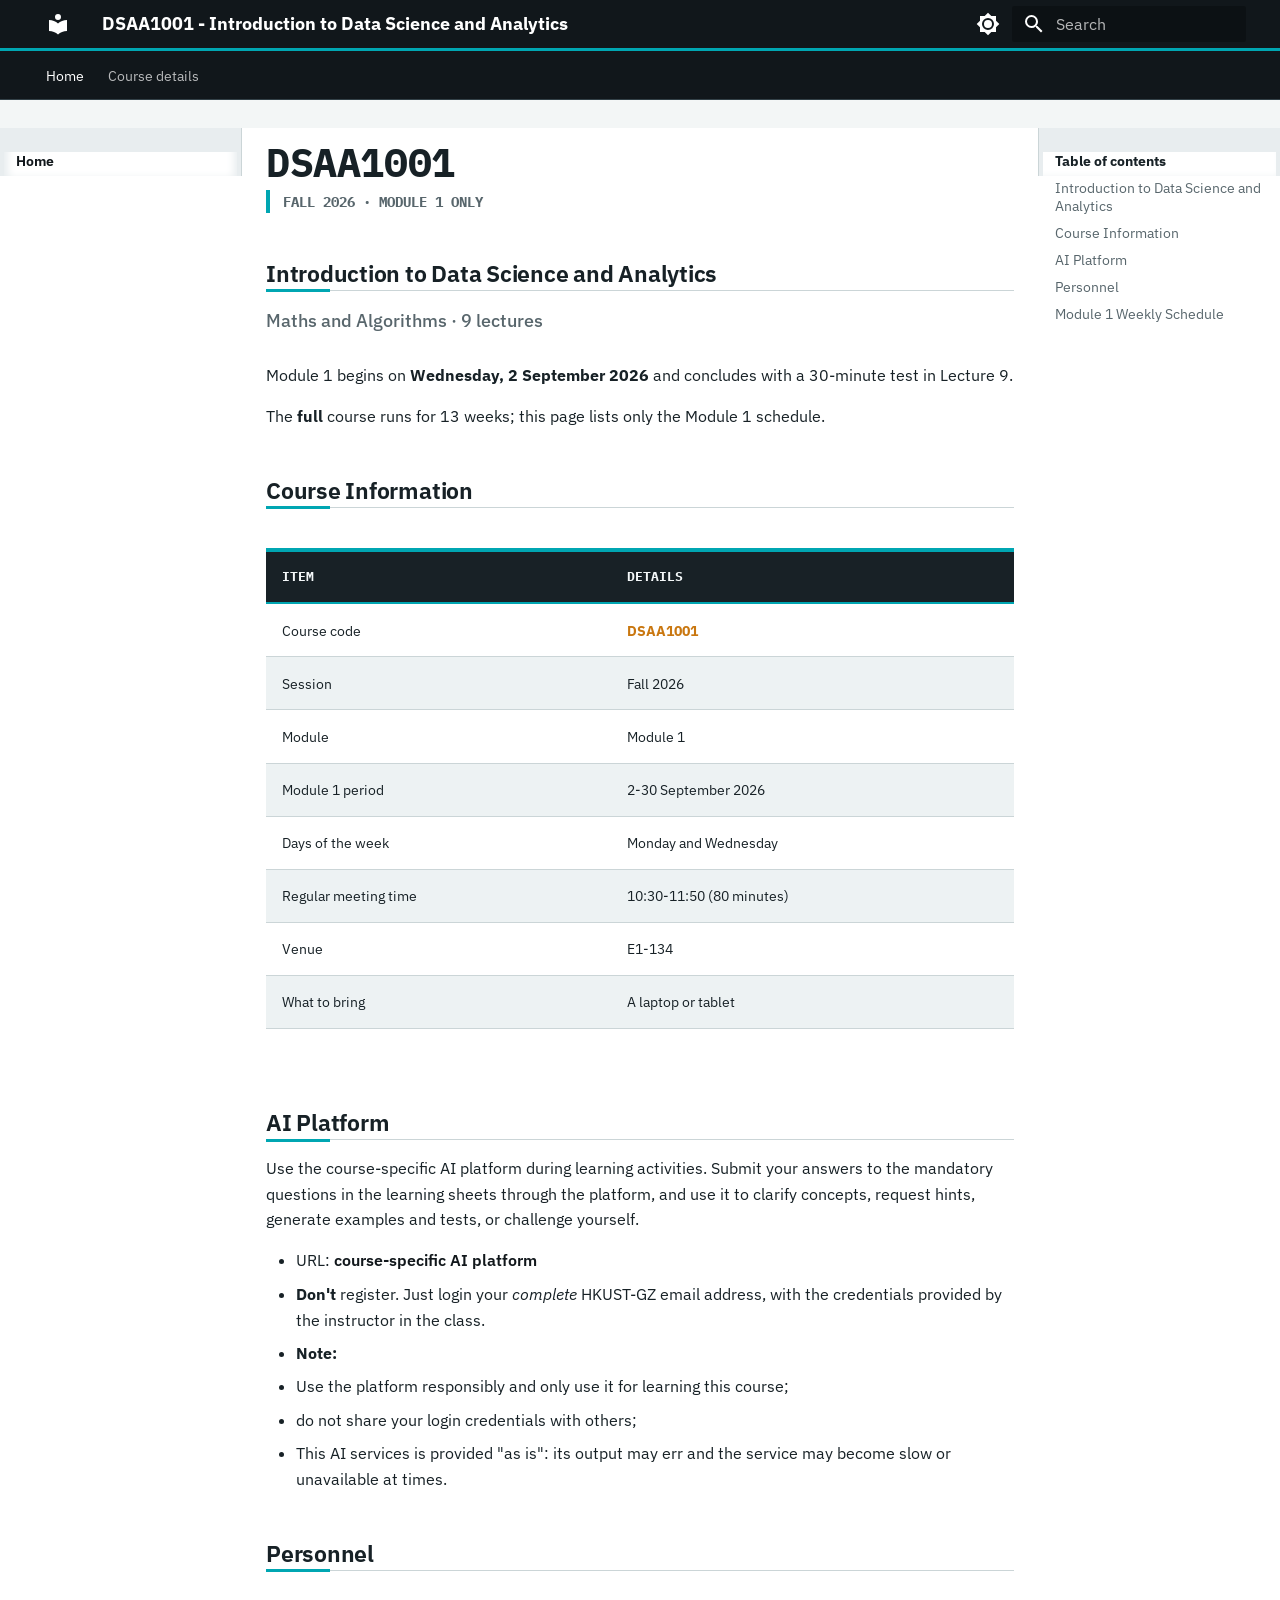
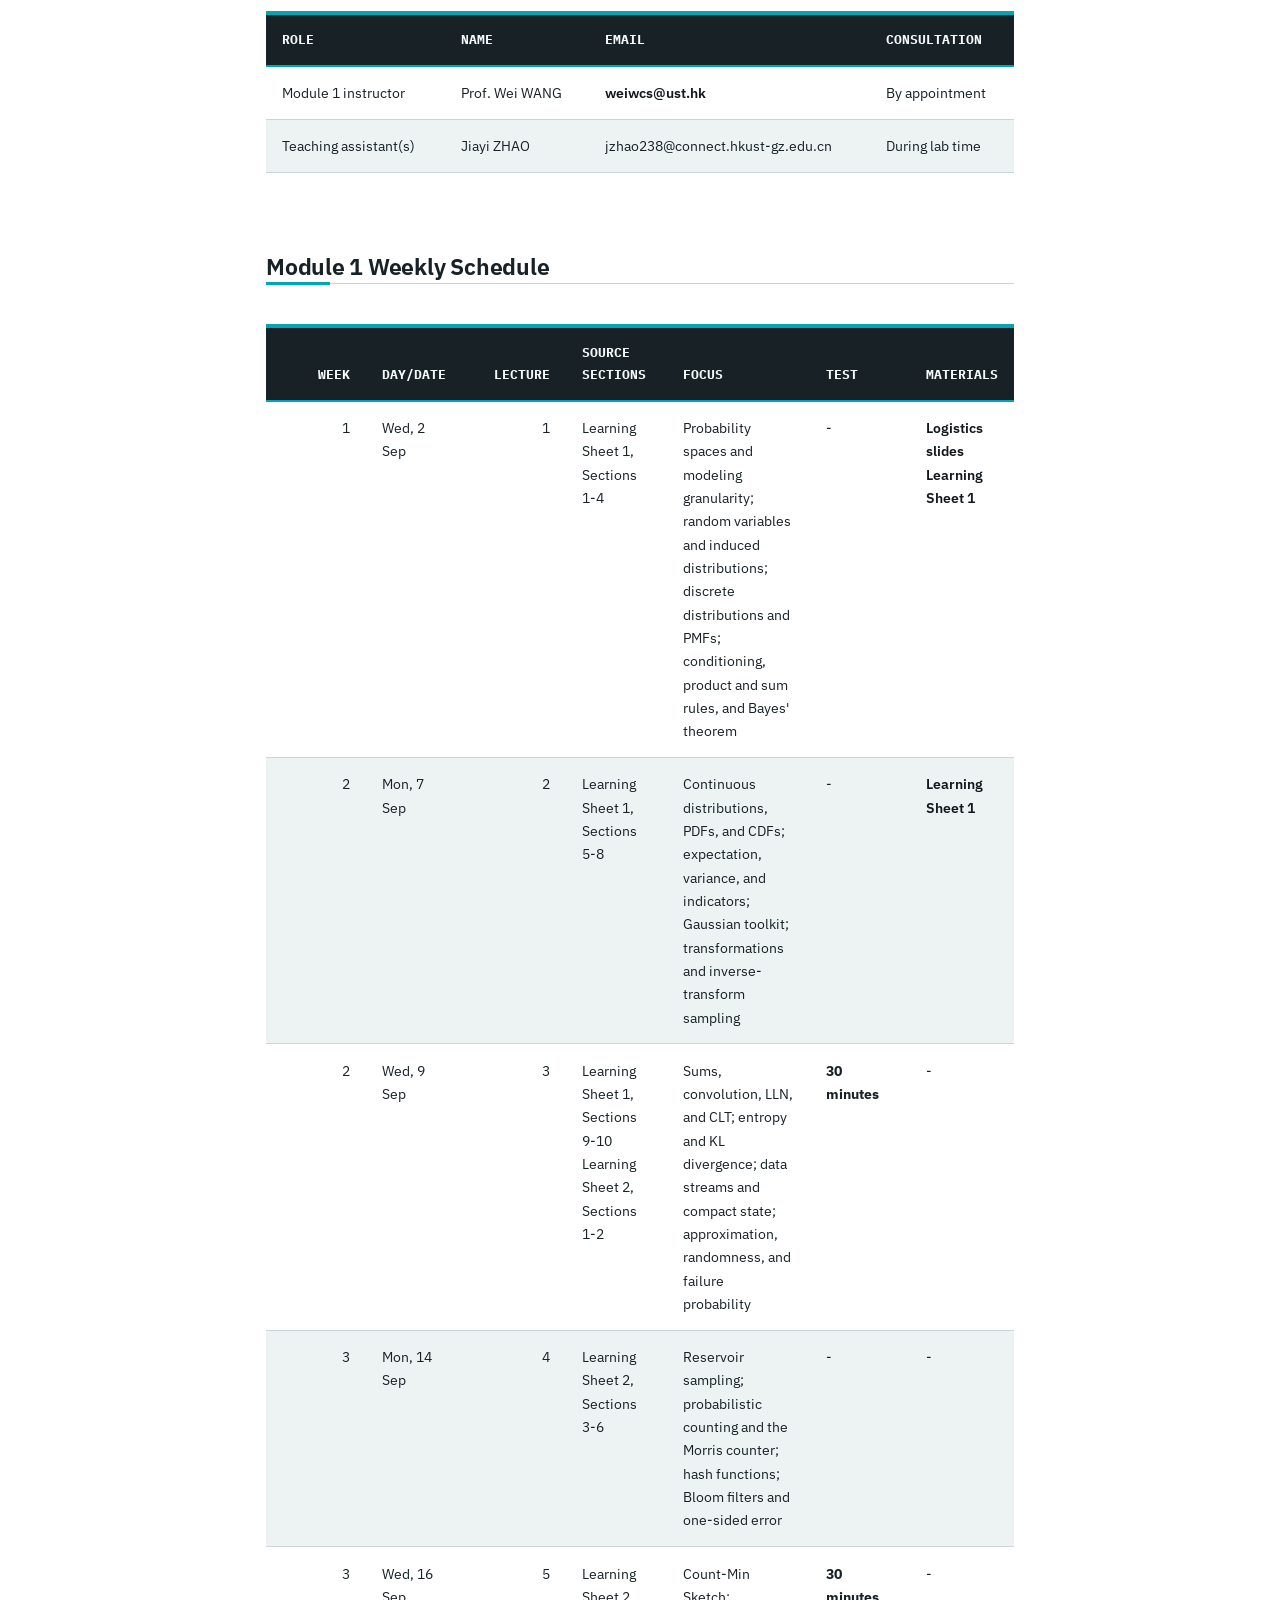
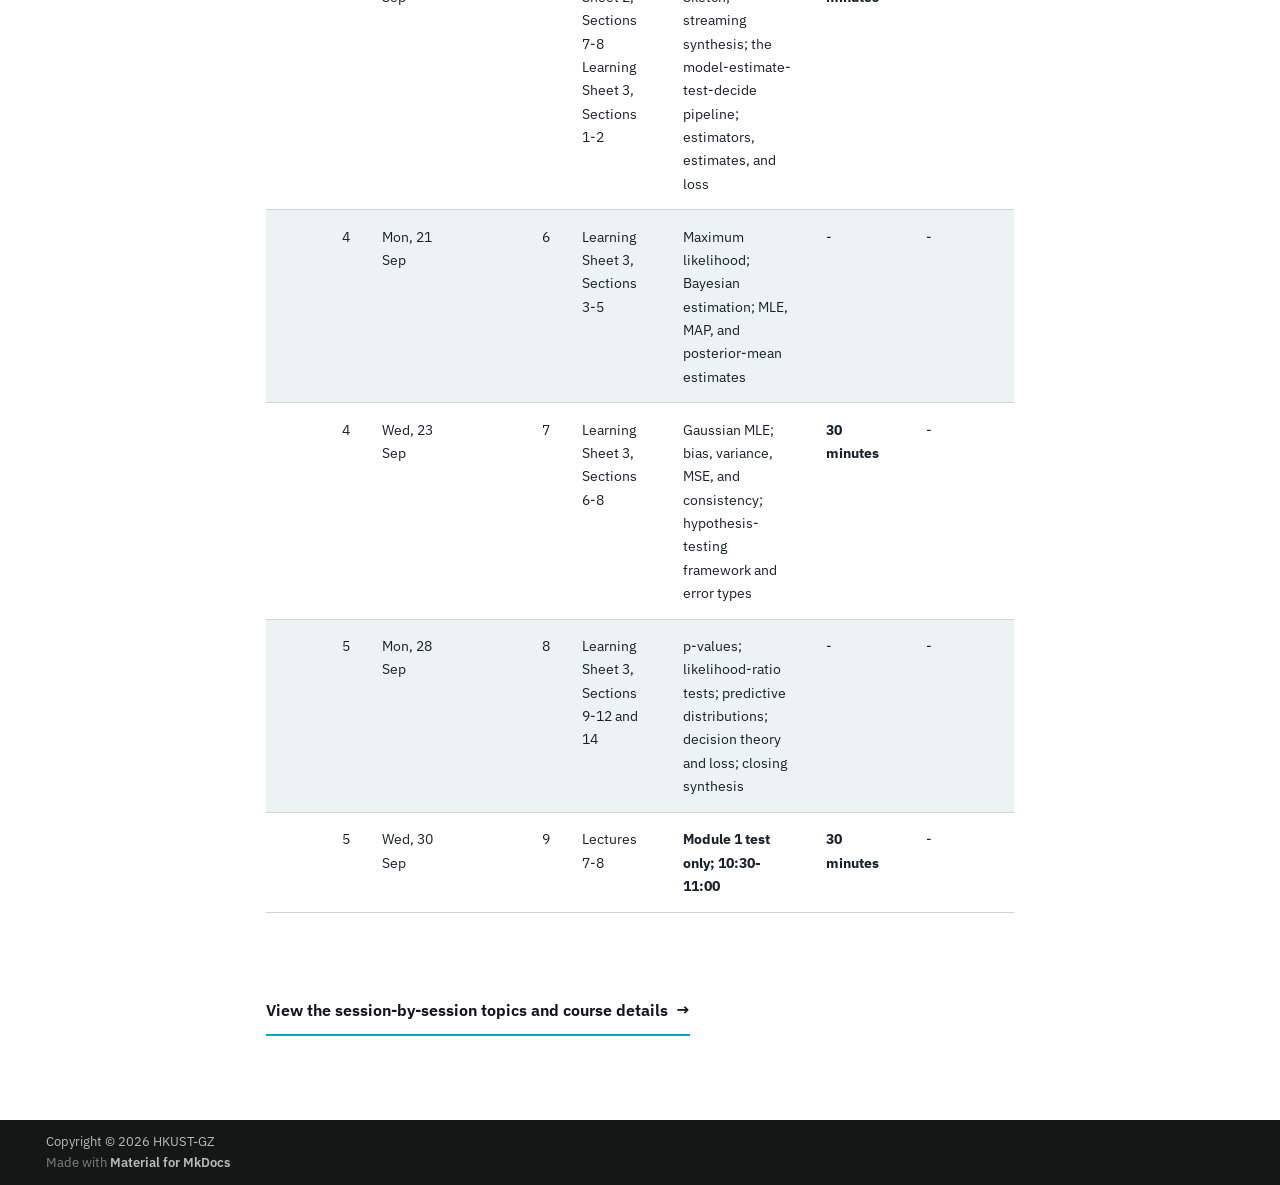
==== commit fc69e3bf: "Deployed d440299 with MkDocs version: 1.6.1" ====
--- a/index.html
+++ b/index.html
@@ -591,7 +591,7 @@
 <td>Learning Sheet 1, Sections 1-4</td>
 <td>Probability spaces and modeling granularity; random variables and induced distributions; discrete distributions and PMFs; conditioning, product and sum rules, and Bayes' theorem</td>
 <td>-</td>
-<td><a href="pdfs/week0-logistics-slides.pdf">Logistics slides</a><br><a href="pdfs/1.advanced-learning-sheet-revised.pdf">Learning Sheet 1</a></td>
+<td><a href="pdfs/week0-logistics-slides.pdf">Logistics slides</a><br><a href="pdfs/1.1.web-learning-sheet.pdf">Learning Sheet 1</a></td>
 </tr>
 <tr>
 <td style="text-align: right;">2</td>
@@ -600,7 +600,7 @@
 <td>Learning Sheet 1, Sections 5-8</td>
 <td>Continuous distributions, PDFs, and CDFs; expectation, variance, and indicators; Gaussian toolkit; transformations and inverse-transform sampling</td>
 <td>-</td>
-<td><a href="pdfs/1.advanced-learning-sheet-revised.pdf">Learning Sheet 1</a></td>
+<td><a href="pdfs/1.1.web-learning-sheet.pdf">Learning Sheet 1</a></td>
 </tr>
 <tr>
 <td style="text-align: right;">2</td>
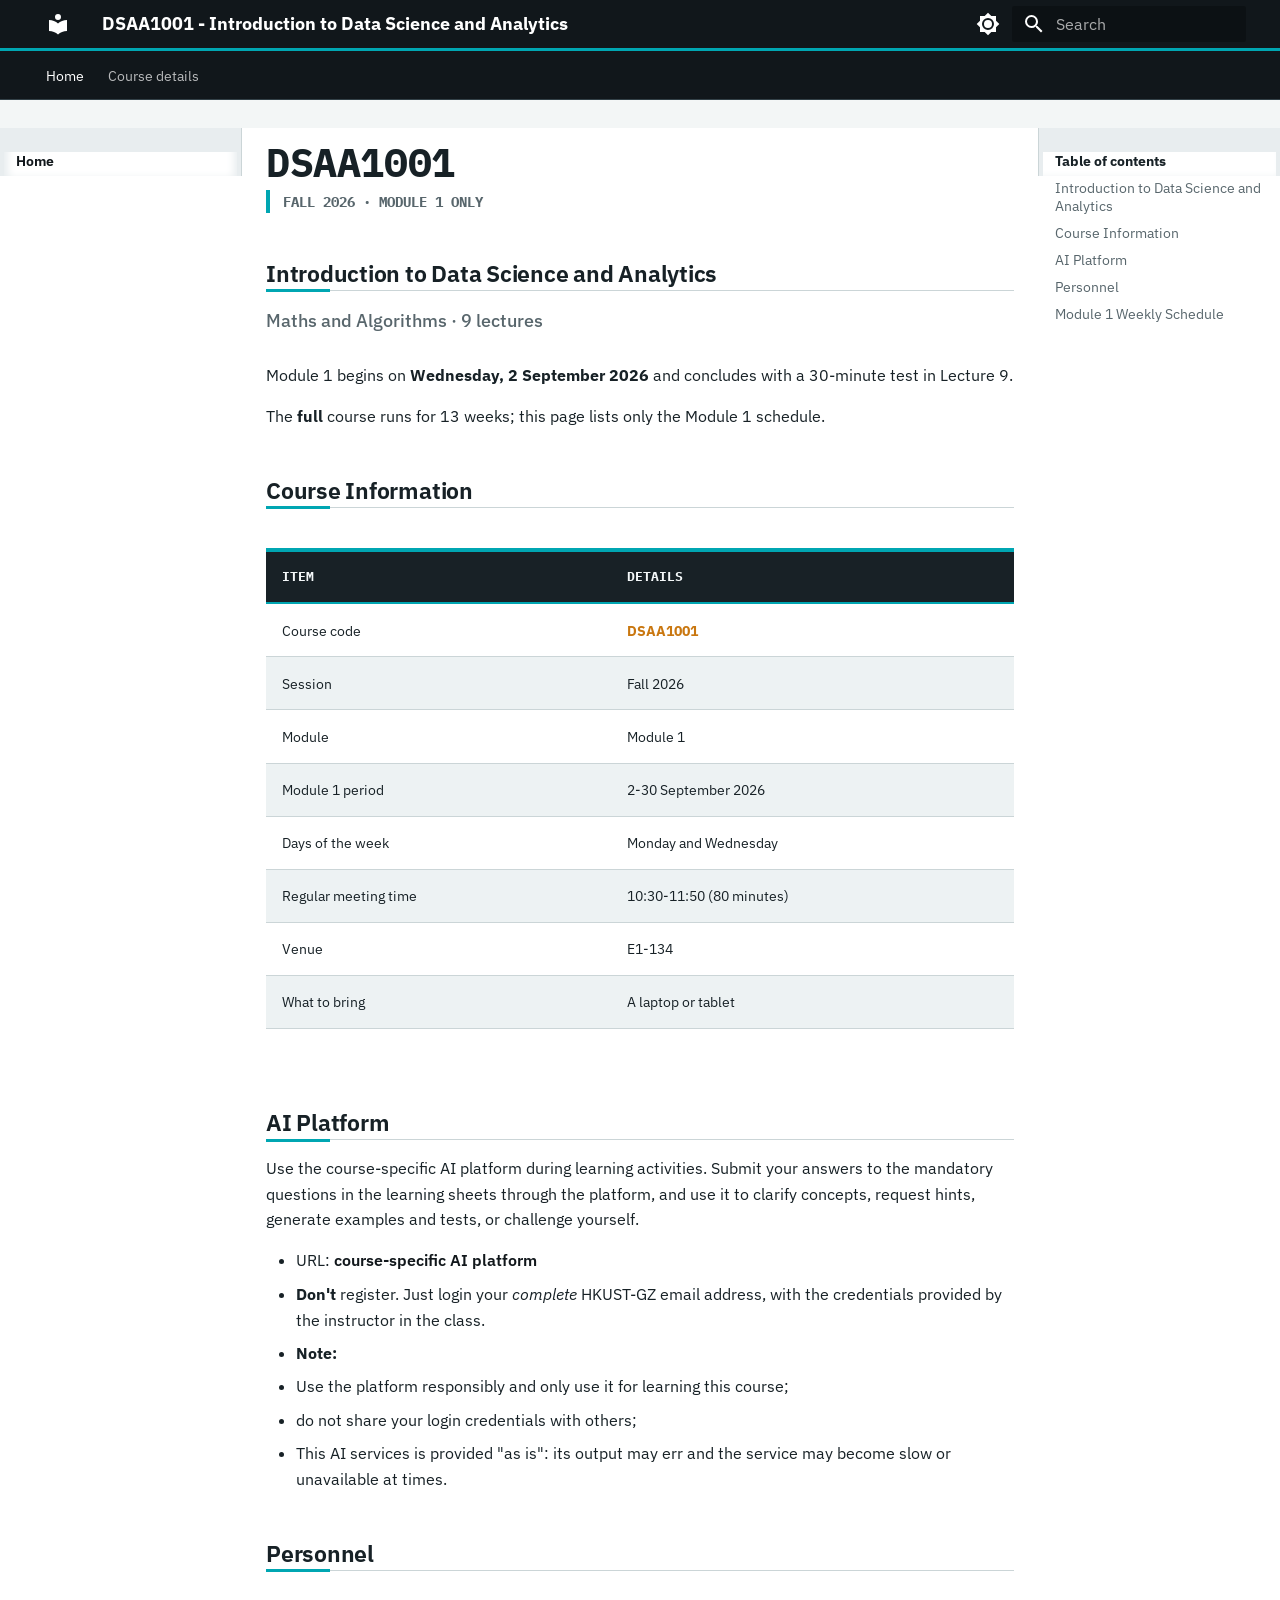
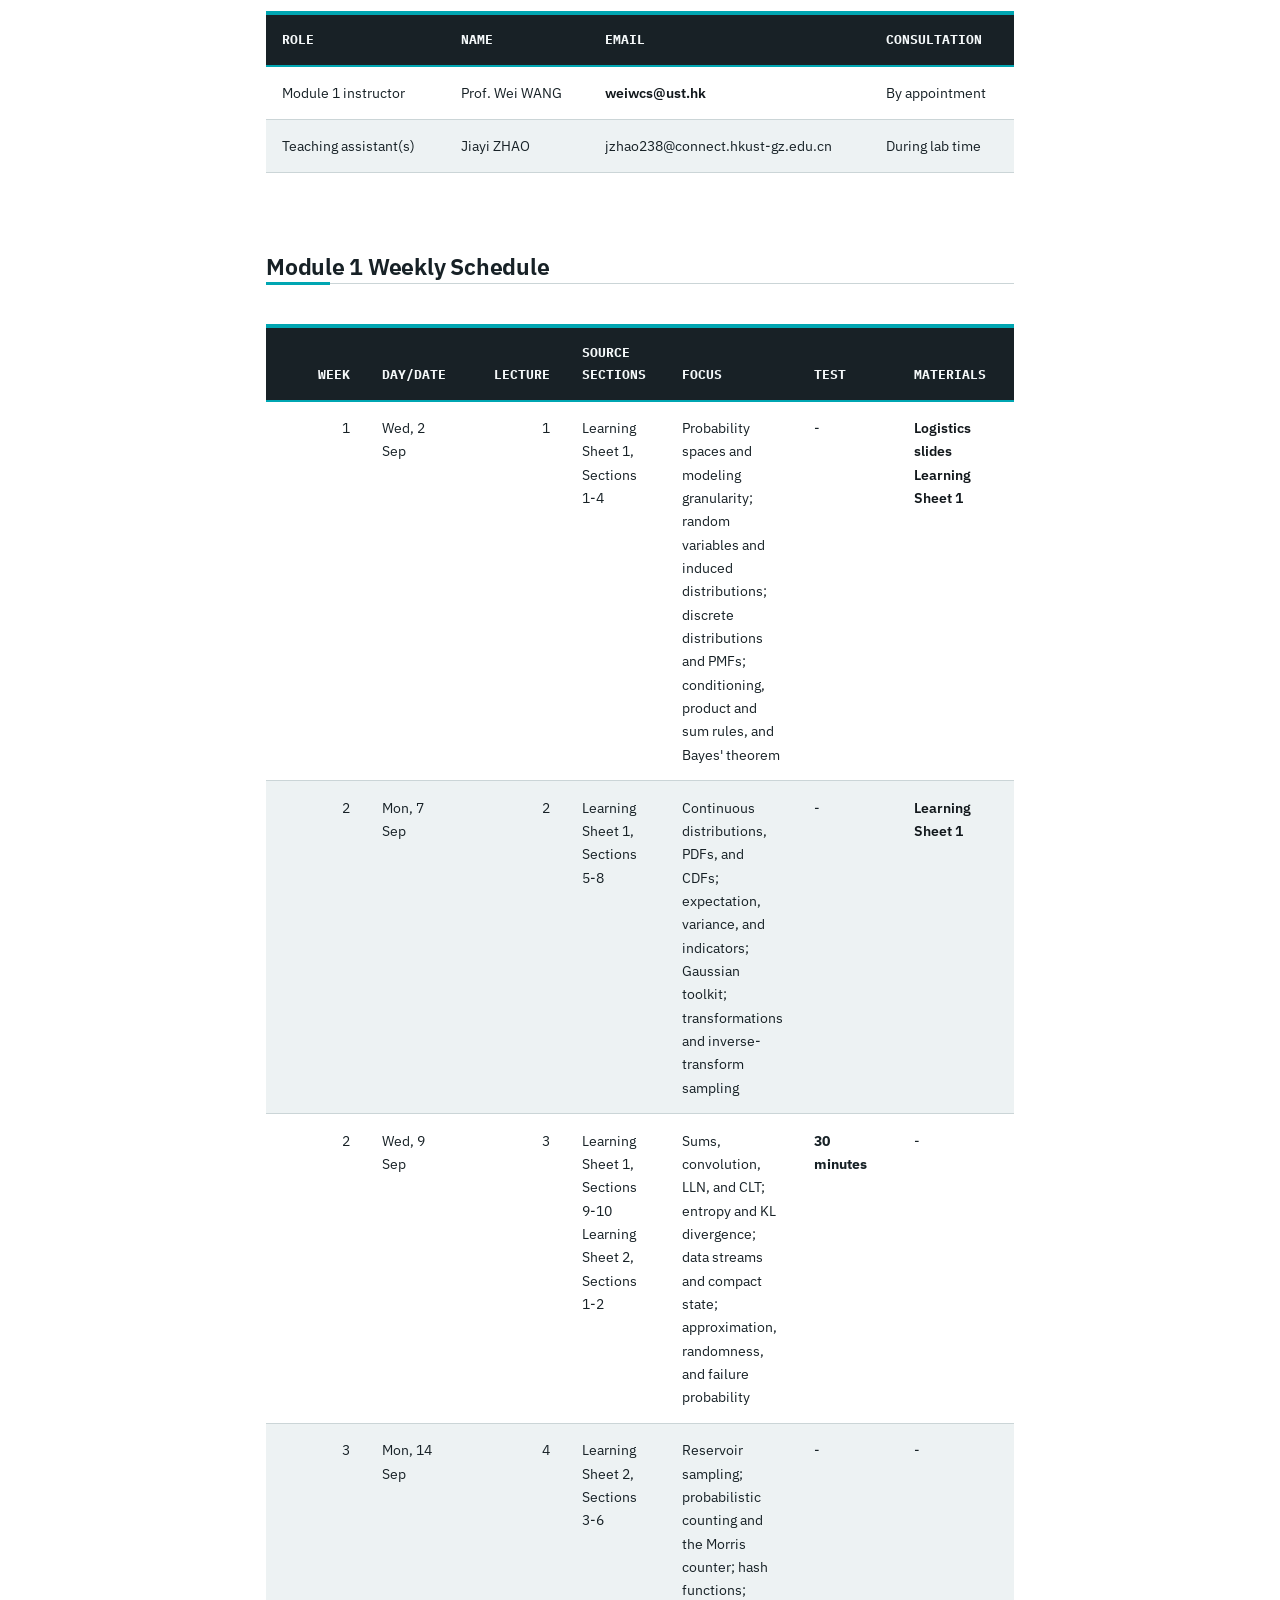
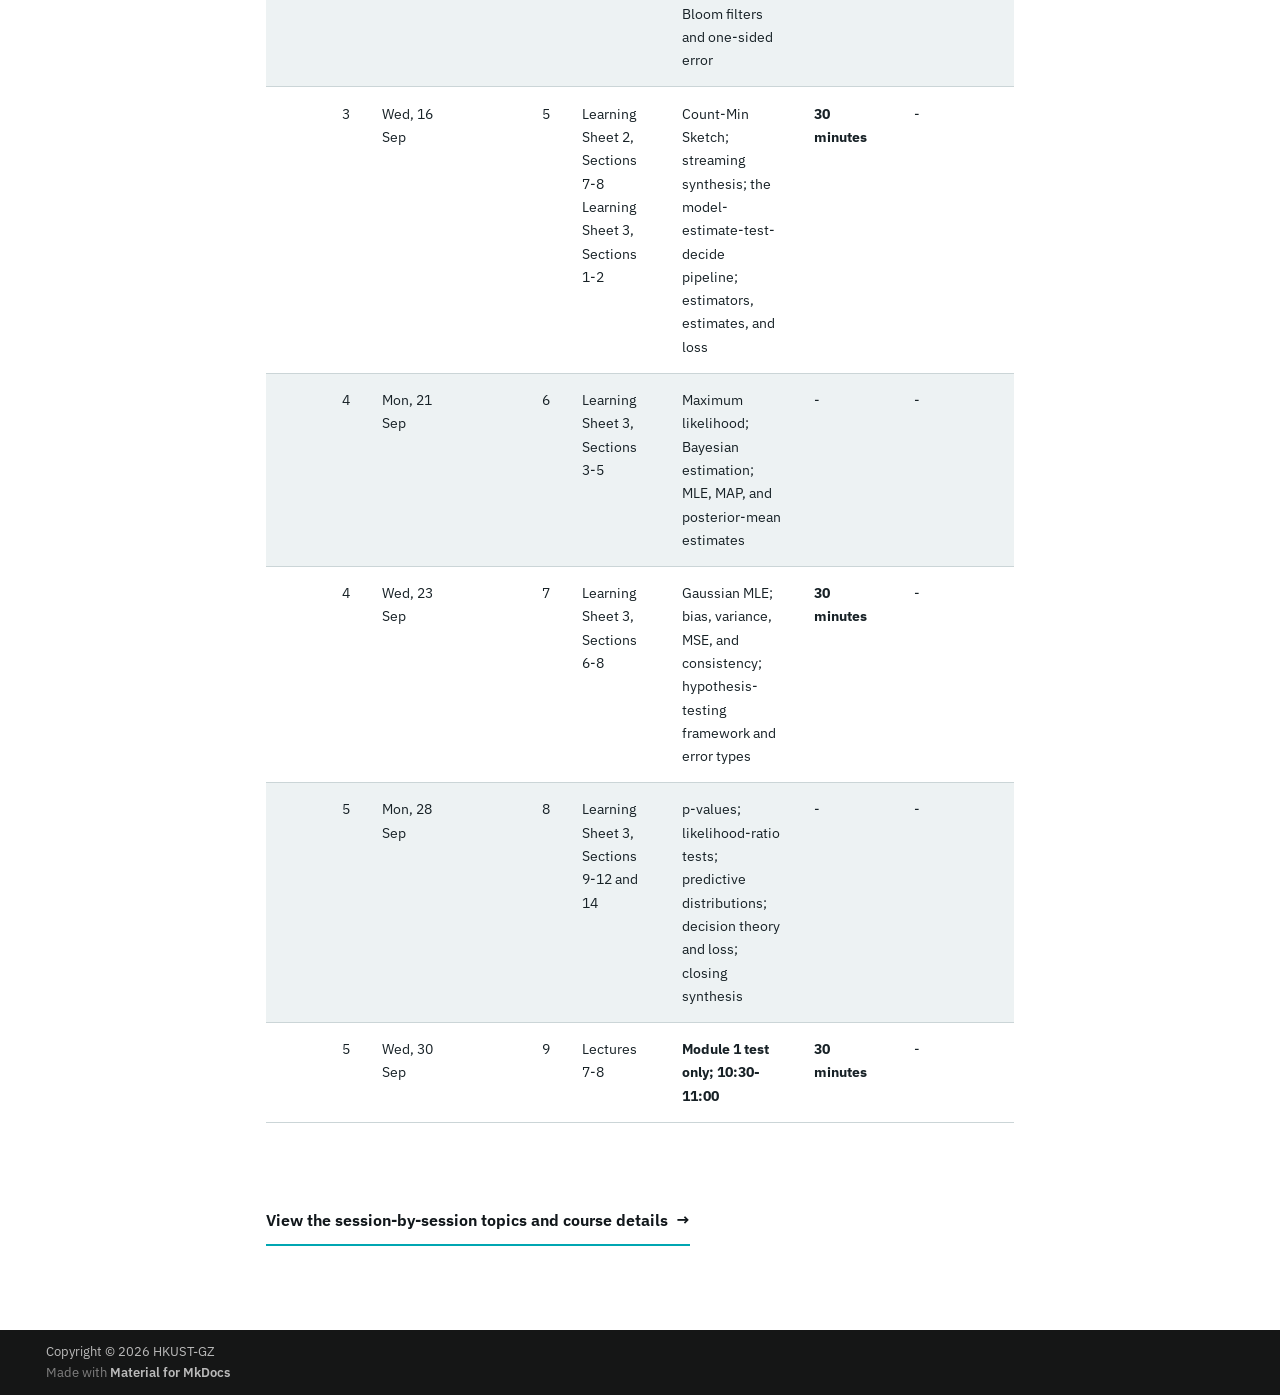
==== commit 8ece684c: "Deployed d440299 with MkDocs version: 1.6.1" ====
--- a/index.html
+++ b/index.html
@@ -581,6 +581,8 @@
 <th>Focus</th>
 <th>Test</th>
 <th>Materials</th>
+<th>Validation sheet</th>
+<th>Cheat sheet</th>
 </tr>
 </thead>
 <tbody>
@@ -592,6 +594,8 @@
 <td>Probability spaces and modeling granularity; random variables and induced distributions; discrete distributions and PMFs; conditioning, product and sum rules, and Bayes' theorem</td>
 <td>-</td>
 <td><a href="pdfs/week0-logistics-slides.pdf">Logistics slides</a><br><a href="pdfs/1.1.web-learning-sheet.pdf">Learning Sheet 1</a></td>
+<td>-</td>
+<td>-</td>
 </tr>
 <tr>
 <td style="text-align: right;">2</td>
@@ -601,6 +605,8 @@
 <td>Continuous distributions, PDFs, and CDFs; expectation, variance, and indicators; Gaussian toolkit; transformations and inverse-transform sampling</td>
 <td>-</td>
 <td><a href="pdfs/1.1.web-learning-sheet.pdf">Learning Sheet 1</a></td>
+<td><a href="pdfs/2.validation.pdf">Validation sheet</a></td>
+<td><a href="pdfs/week1-cheat-sheet.pdf">Cheat sheet</a></td>
 </tr>
 <tr>
 <td style="text-align: right;">2</td>
@@ -610,6 +616,8 @@
 <td>Sums, convolution, LLN, and CLT; entropy and KL divergence; data streams and compact state; approximation, randomness, and failure probability</td>
 <td><strong>30 minutes</strong></td>
 <td>-</td>
+<td>-</td>
+<td>-</td>
 </tr>
 <tr>
 <td style="text-align: right;">3</td>
@@ -617,6 +625,8 @@
 <td style="text-align: right;">4</td>
 <td>Learning Sheet 2, Sections 3-6</td>
 <td>Reservoir sampling; probabilistic counting and the Morris counter; hash functions; Bloom filters and one-sided error</td>
+<td>-</td>
+<td>-</td>
 <td>-</td>
 <td>-</td>
 </tr>
@@ -628,6 +638,8 @@
 <td>Count-Min Sketch; streaming synthesis; the model-estimate-test-decide pipeline; estimators, estimates, and loss</td>
 <td><strong>30 minutes</strong></td>
 <td>-</td>
+<td>-</td>
+<td>-</td>
 </tr>
 <tr>
 <td style="text-align: right;">4</td>
@@ -635,6 +647,8 @@
 <td style="text-align: right;">6</td>
 <td>Learning Sheet 3, Sections 3-5</td>
 <td>Maximum likelihood; Bayesian estimation; MLE, MAP, and posterior-mean estimates</td>
+<td>-</td>
+<td>-</td>
 <td>-</td>
 <td>-</td>
 </tr>
@@ -646,6 +660,8 @@
 <td>Gaussian MLE; bias, variance, MSE, and consistency; hypothesis-testing framework and error types</td>
 <td><strong>30 minutes</strong></td>
 <td>-</td>
+<td>-</td>
+<td>-</td>
 </tr>
 <tr>
 <td style="text-align: right;">5</td>
@@ -653,6 +669,8 @@
 <td style="text-align: right;">8</td>
 <td>Learning Sheet 3, Sections 9-12 and 14</td>
 <td>p-values; likelihood-ratio tests; predictive distributions; decision theory and loss; closing synthesis</td>
+<td>-</td>
+<td>-</td>
 <td>-</td>
 <td>-</td>
 </tr>
@@ -664,6 +682,8 @@
 <td><strong>Module 1 test only; 10:30-11:00</strong></td>
 <td><strong>30 minutes</strong></td>
 <td>-</td>
+<td>-</td>
+<td>-</td>
 </tr>
 </tbody>
 </table>
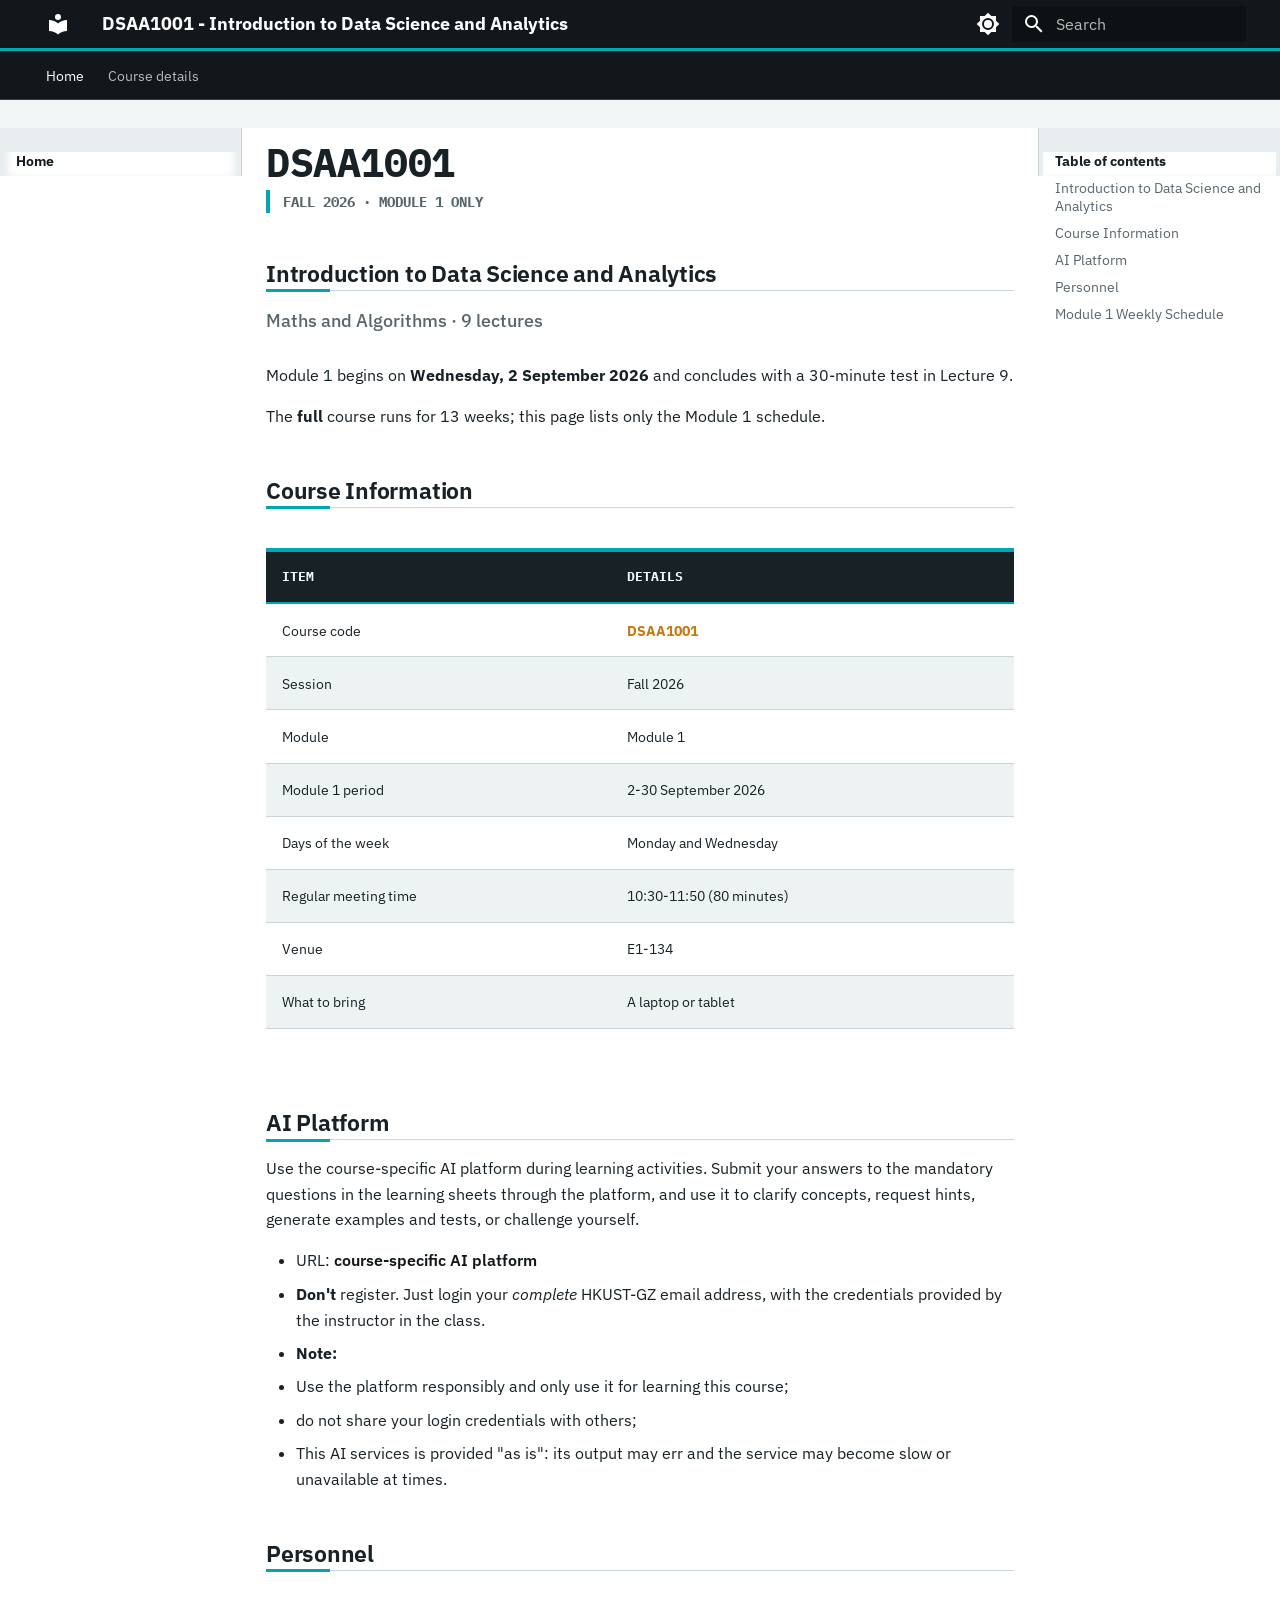
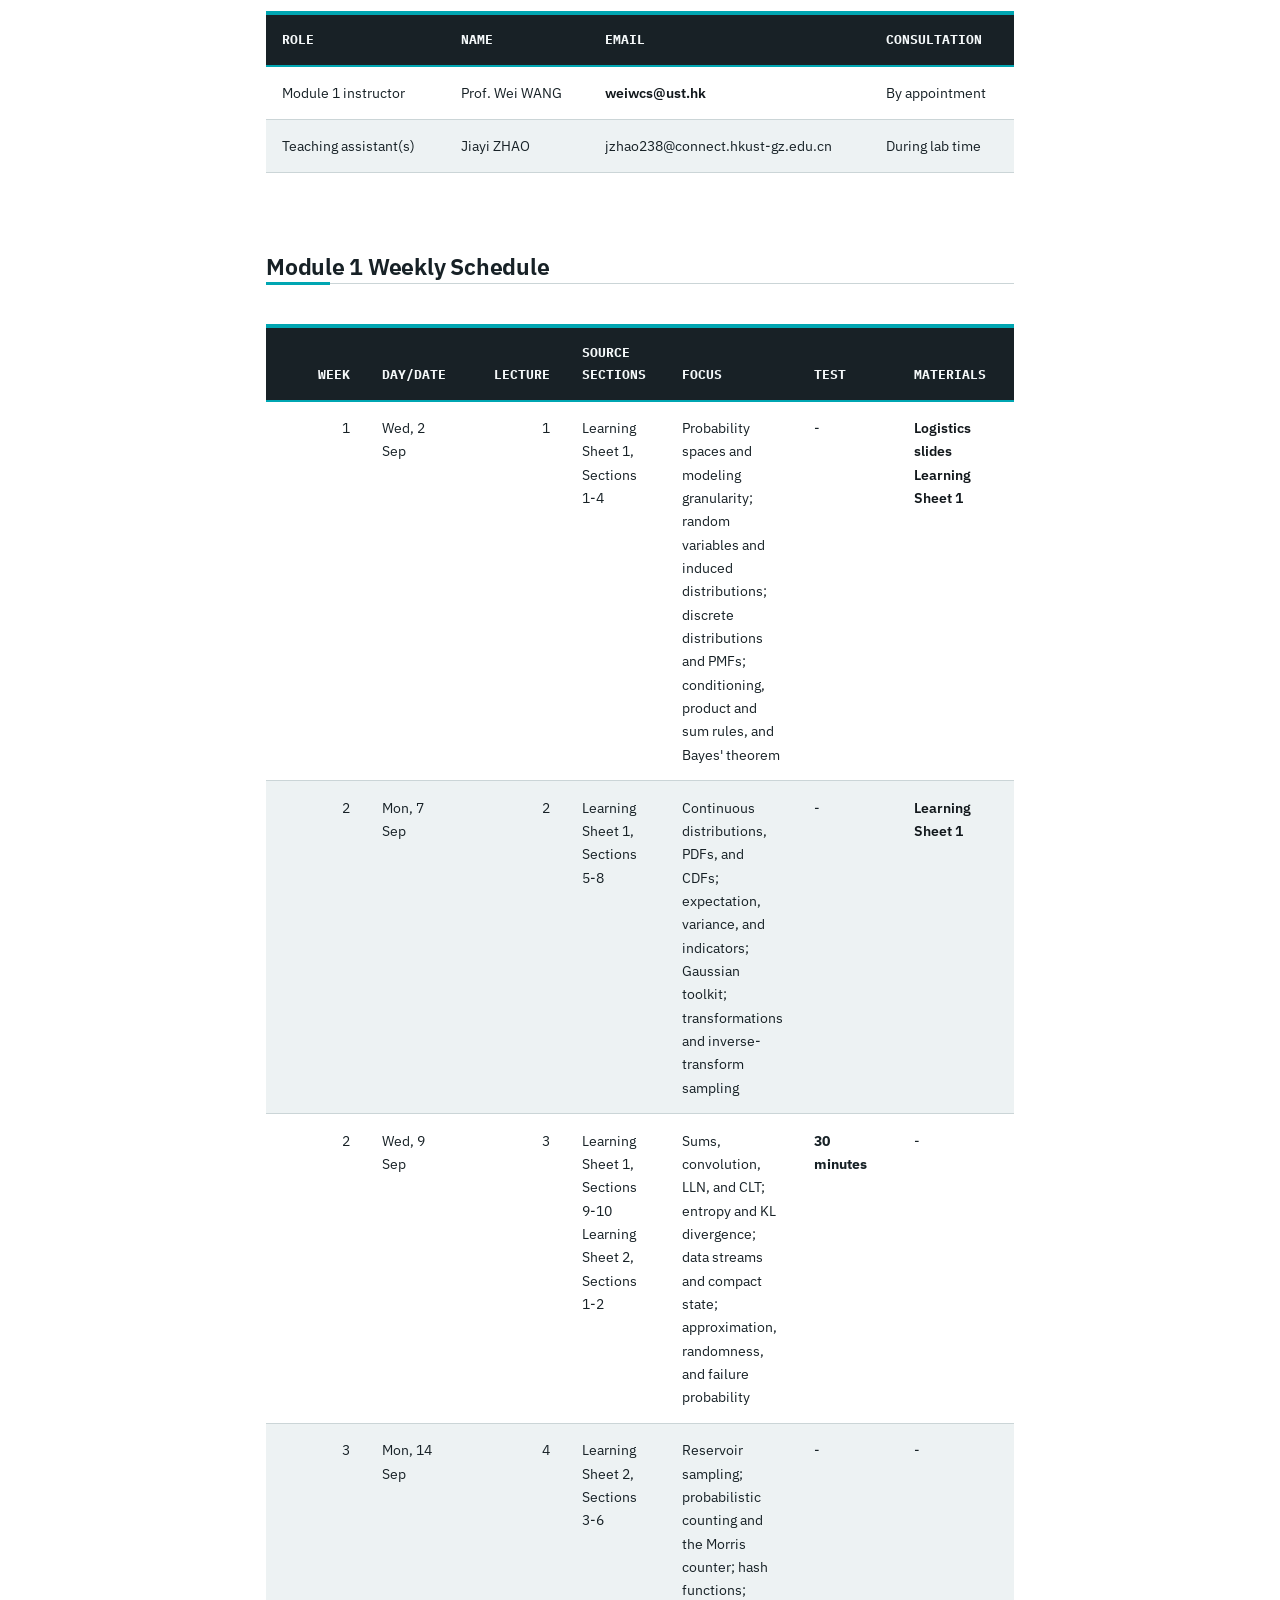
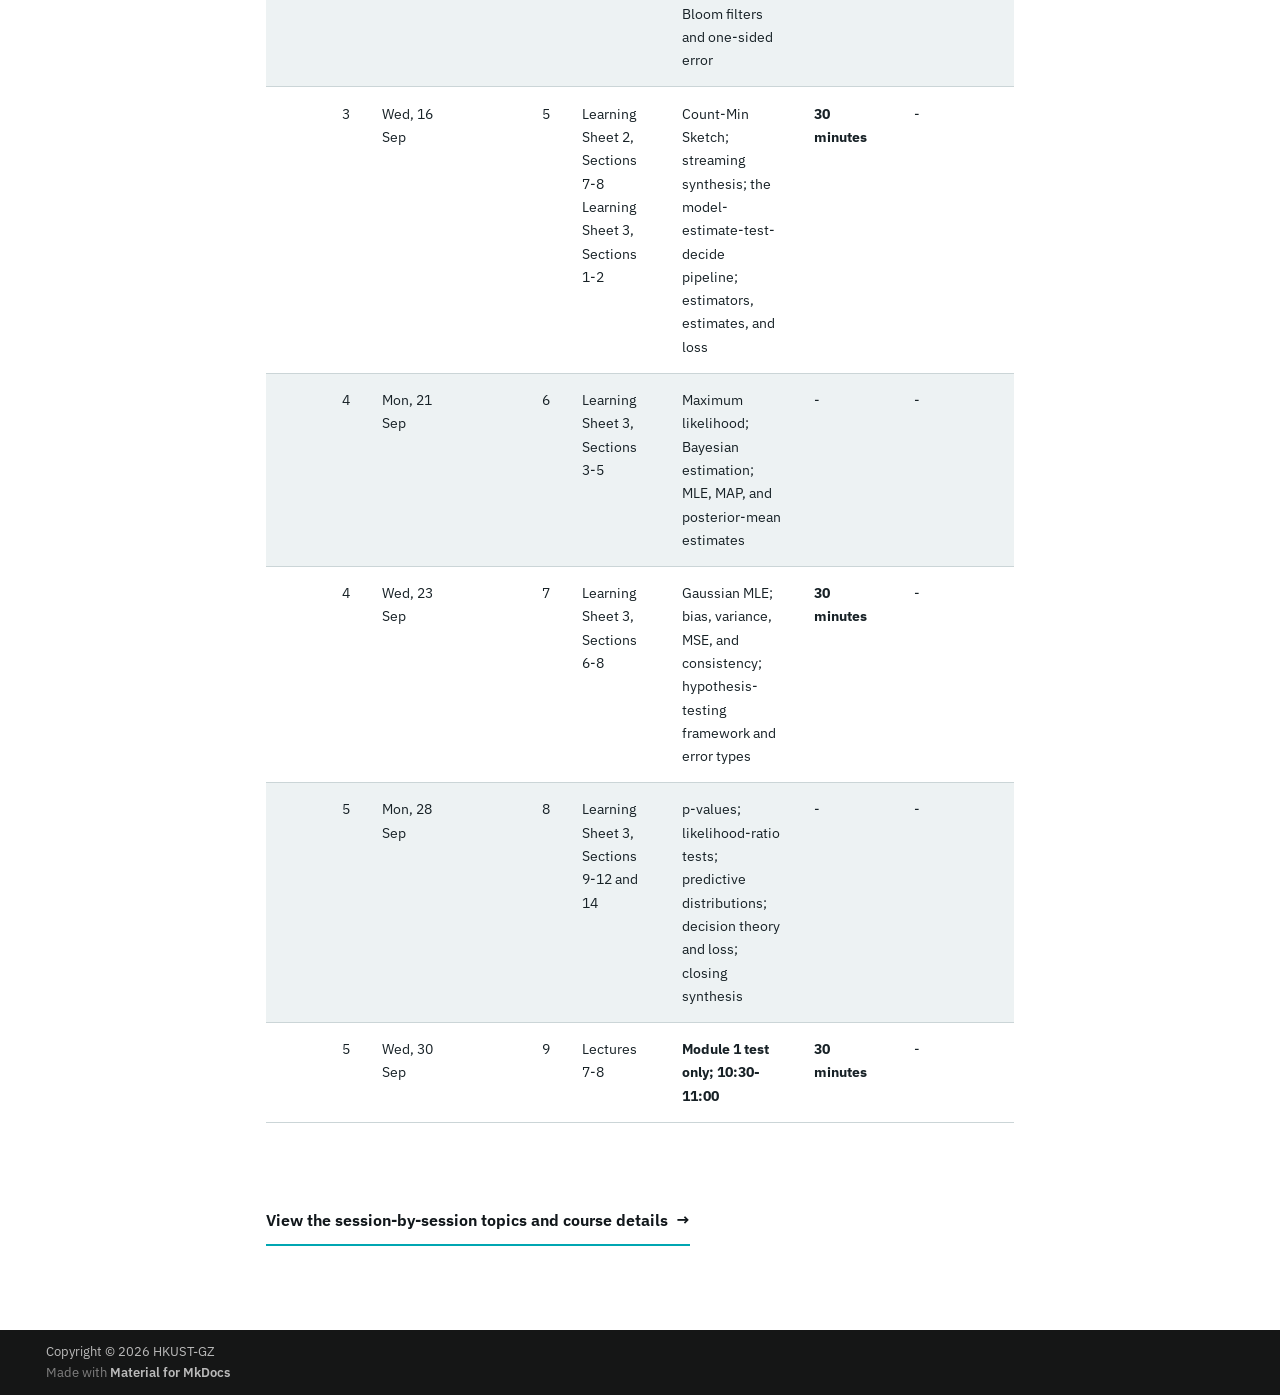
==== commit 4989f501: "Deployed 1868dc3 with MkDocs version: 1.6.1" ====
--- a/index.html
+++ b/index.html
@@ -627,8 +627,8 @@
 <td>Reservoir sampling; probabilistic counting and the Morris counter; hash functions; Bloom filters and one-sided error</td>
 <td>-</td>
 <td>-</td>
-<td>-</td>
-<td>-</td>
+<td><a href="pdfs/4.validation.pdf">Validation sheet</a></td>
+<td><a href="pdfs/week2-cheat-sheet.pdf">Cheat sheet</a></td>
 </tr>
 <tr>
 <td style="text-align: right;">3</td>
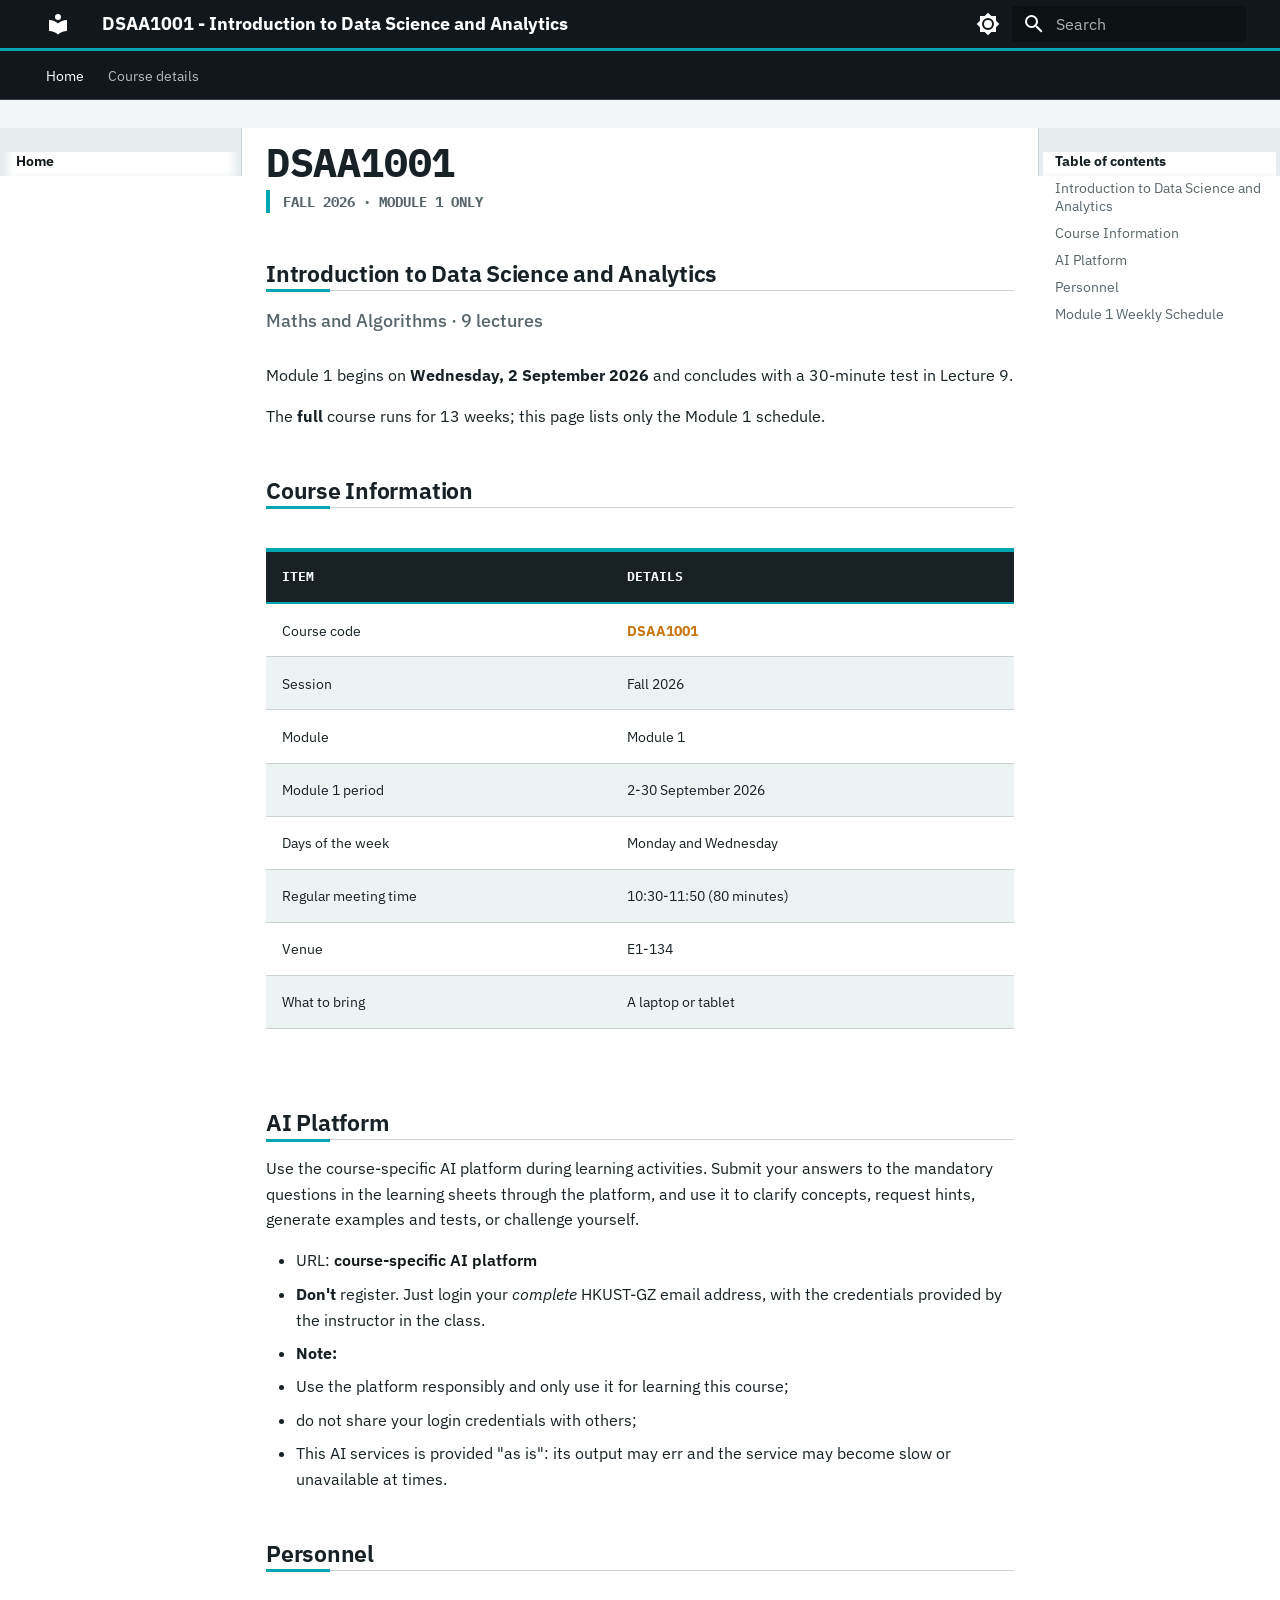
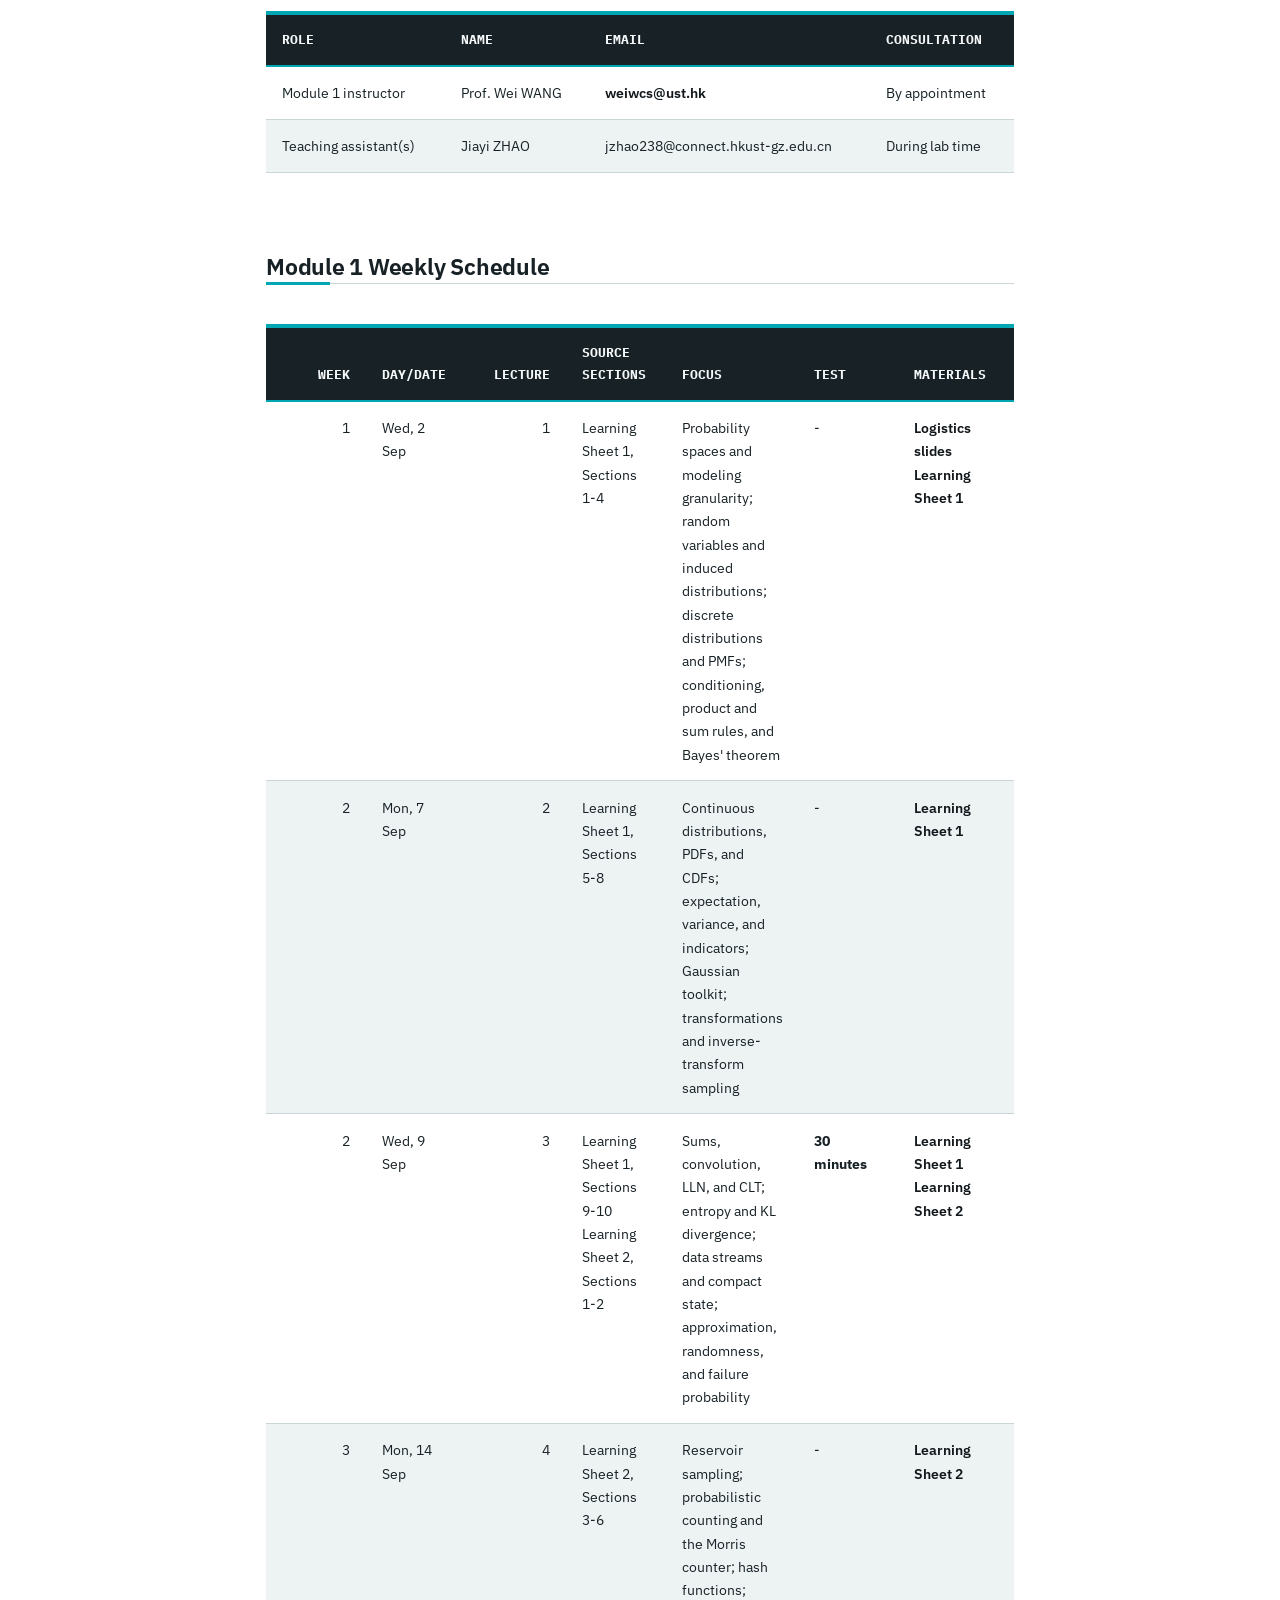
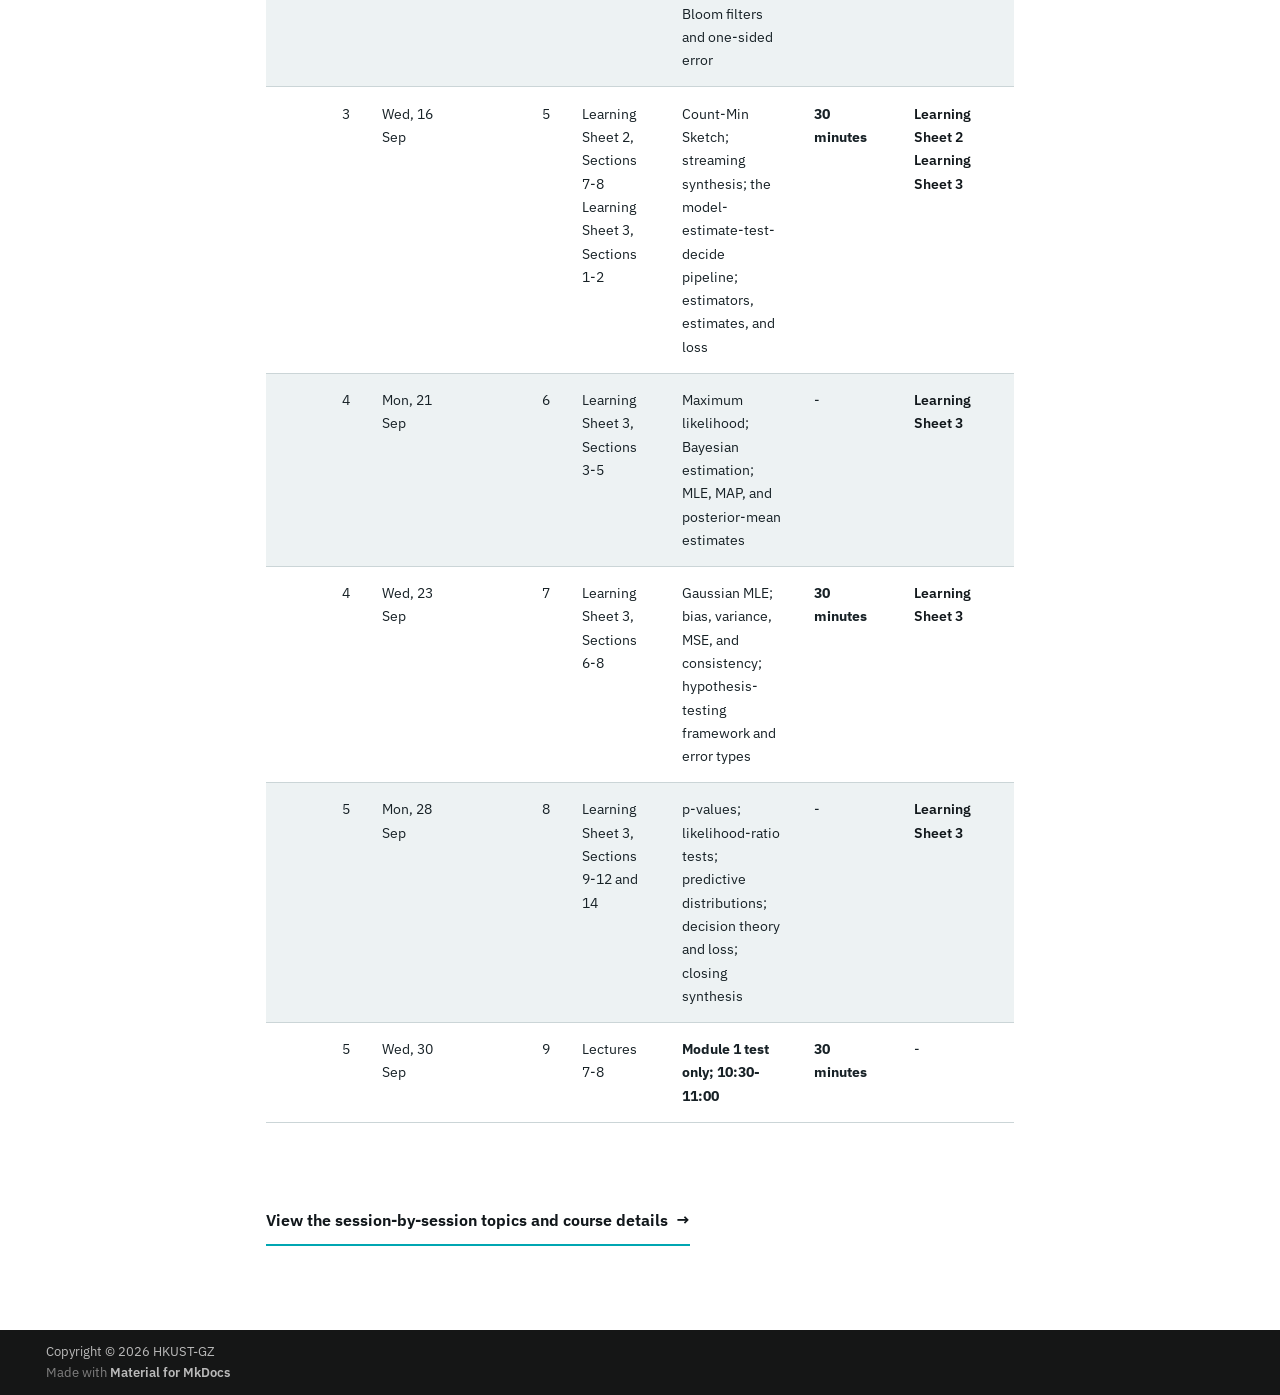
==== commit a73e8388: "Deployed 1868dc3 with MkDocs version: 1.6.1" ====
--- a/index.html
+++ b/index.html
@@ -593,7 +593,7 @@
 <td>Learning Sheet 1, Sections 1-4</td>
 <td>Probability spaces and modeling granularity; random variables and induced distributions; discrete distributions and PMFs; conditioning, product and sum rules, and Bayes' theorem</td>
 <td>-</td>
-<td><a href="pdfs/week0-logistics-slides.pdf">Logistics slides</a><br><a href="pdfs/1.1.web-learning-sheet.pdf">Learning Sheet 1</a></td>
+<td><a href="pdfs/week0-logistics-slides.pdf">Logistics slides</a><br><a href="pdfs/1.web-learning-sheet.pdf">Learning Sheet 1</a></td>
 <td>-</td>
 <td>-</td>
 </tr>
@@ -604,7 +604,7 @@
 <td>Learning Sheet 1, Sections 5-8</td>
 <td>Continuous distributions, PDFs, and CDFs; expectation, variance, and indicators; Gaussian toolkit; transformations and inverse-transform sampling</td>
 <td>-</td>
-<td><a href="pdfs/1.1.web-learning-sheet.pdf">Learning Sheet 1</a></td>
+<td><a href="pdfs/1.web-learning-sheet.pdf">Learning Sheet 1</a></td>
 <td><a href="pdfs/2.validation.pdf">Validation sheet</a></td>
 <td><a href="pdfs/week1-cheat-sheet.pdf">Cheat sheet</a></td>
 </tr>
@@ -615,7 +615,7 @@
 <td>Learning Sheet 1, Sections 9-10<br>Learning Sheet 2, Sections 1-2</td>
 <td>Sums, convolution, LLN, and CLT; entropy and KL divergence; data streams and compact state; approximation, randomness, and failure probability</td>
 <td><strong>30 minutes</strong></td>
-<td>-</td>
+<td><a href="pdfs/1.web-learning-sheet.pdf">Learning Sheet 1</a><br><a href="pdfs/2.web-learning-sheet.pdf">Learning Sheet 2</a></td>
 <td>-</td>
 <td>-</td>
 </tr>
@@ -626,7 +626,7 @@
 <td>Learning Sheet 2, Sections 3-6</td>
 <td>Reservoir sampling; probabilistic counting and the Morris counter; hash functions; Bloom filters and one-sided error</td>
 <td>-</td>
-<td>-</td>
+<td><a href="pdfs/2.web-learning-sheet.pdf">Learning Sheet 2</a></td>
 <td><a href="pdfs/4.validation.pdf">Validation sheet</a></td>
 <td><a href="pdfs/week2-cheat-sheet.pdf">Cheat sheet</a></td>
 </tr>
@@ -637,7 +637,7 @@
 <td>Learning Sheet 2, Sections 7-8<br>Learning Sheet 3, Sections 1-2</td>
 <td>Count-Min Sketch; streaming synthesis; the model-estimate-test-decide pipeline; estimators, estimates, and loss</td>
 <td><strong>30 minutes</strong></td>
-<td>-</td>
+<td><a href="pdfs/2.web-learning-sheet.pdf">Learning Sheet 2</a><br><a href="pdfs/3.web-learning-sheet.pdf">Learning Sheet 3</a></td>
 <td>-</td>
 <td>-</td>
 </tr>
@@ -648,7 +648,7 @@
 <td>Learning Sheet 3, Sections 3-5</td>
 <td>Maximum likelihood; Bayesian estimation; MLE, MAP, and posterior-mean estimates</td>
 <td>-</td>
-<td>-</td>
+<td><a href="pdfs/3.web-learning-sheet.pdf">Learning Sheet 3</a></td>
 <td>-</td>
 <td>-</td>
 </tr>
@@ -659,7 +659,7 @@
 <td>Learning Sheet 3, Sections 6-8</td>
 <td>Gaussian MLE; bias, variance, MSE, and consistency; hypothesis-testing framework and error types</td>
 <td><strong>30 minutes</strong></td>
-<td>-</td>
+<td><a href="pdfs/3.web-learning-sheet.pdf">Learning Sheet 3</a></td>
 <td>-</td>
 <td>-</td>
 </tr>
@@ -670,7 +670,7 @@
 <td>Learning Sheet 3, Sections 9-12 and 14</td>
 <td>p-values; likelihood-ratio tests; predictive distributions; decision theory and loss; closing synthesis</td>
 <td>-</td>
-<td>-</td>
+<td><a href="pdfs/3.web-learning-sheet.pdf">Learning Sheet 3</a></td>
 <td>-</td>
 <td>-</td>
 </tr>
